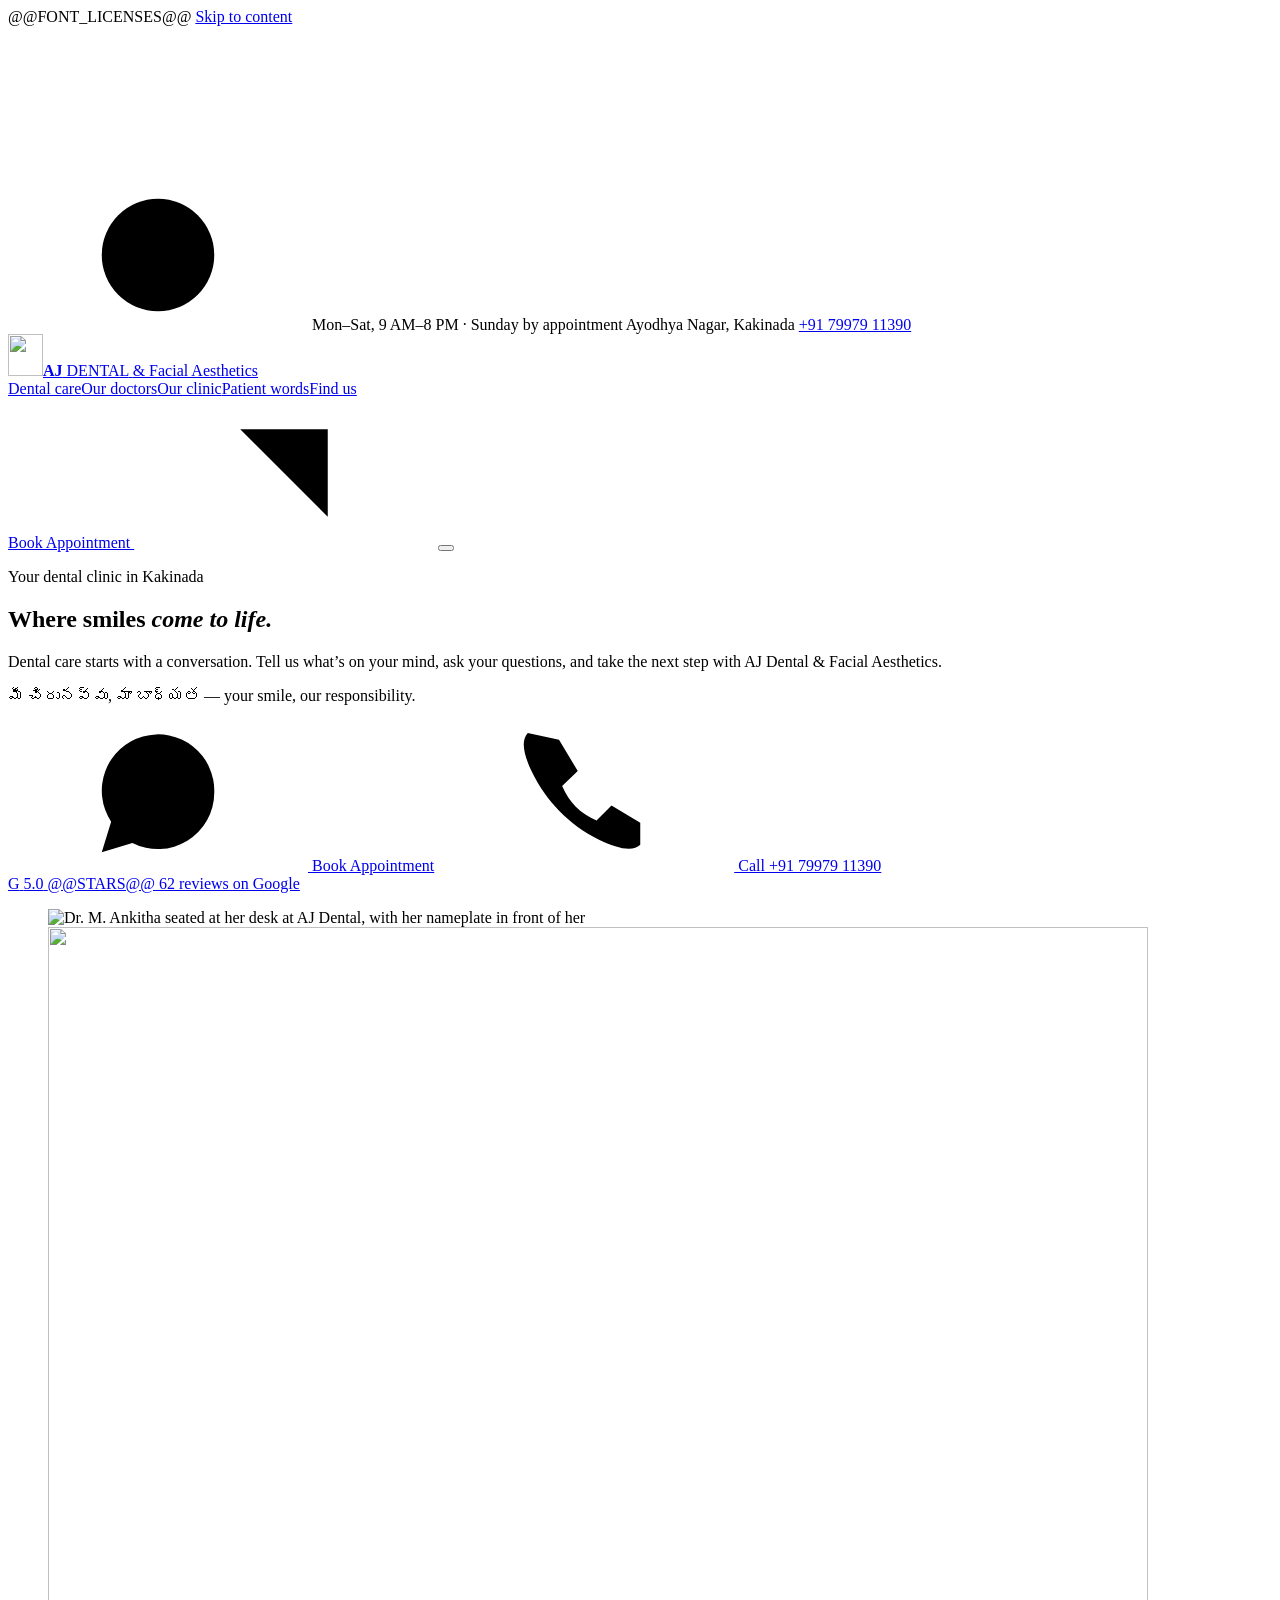
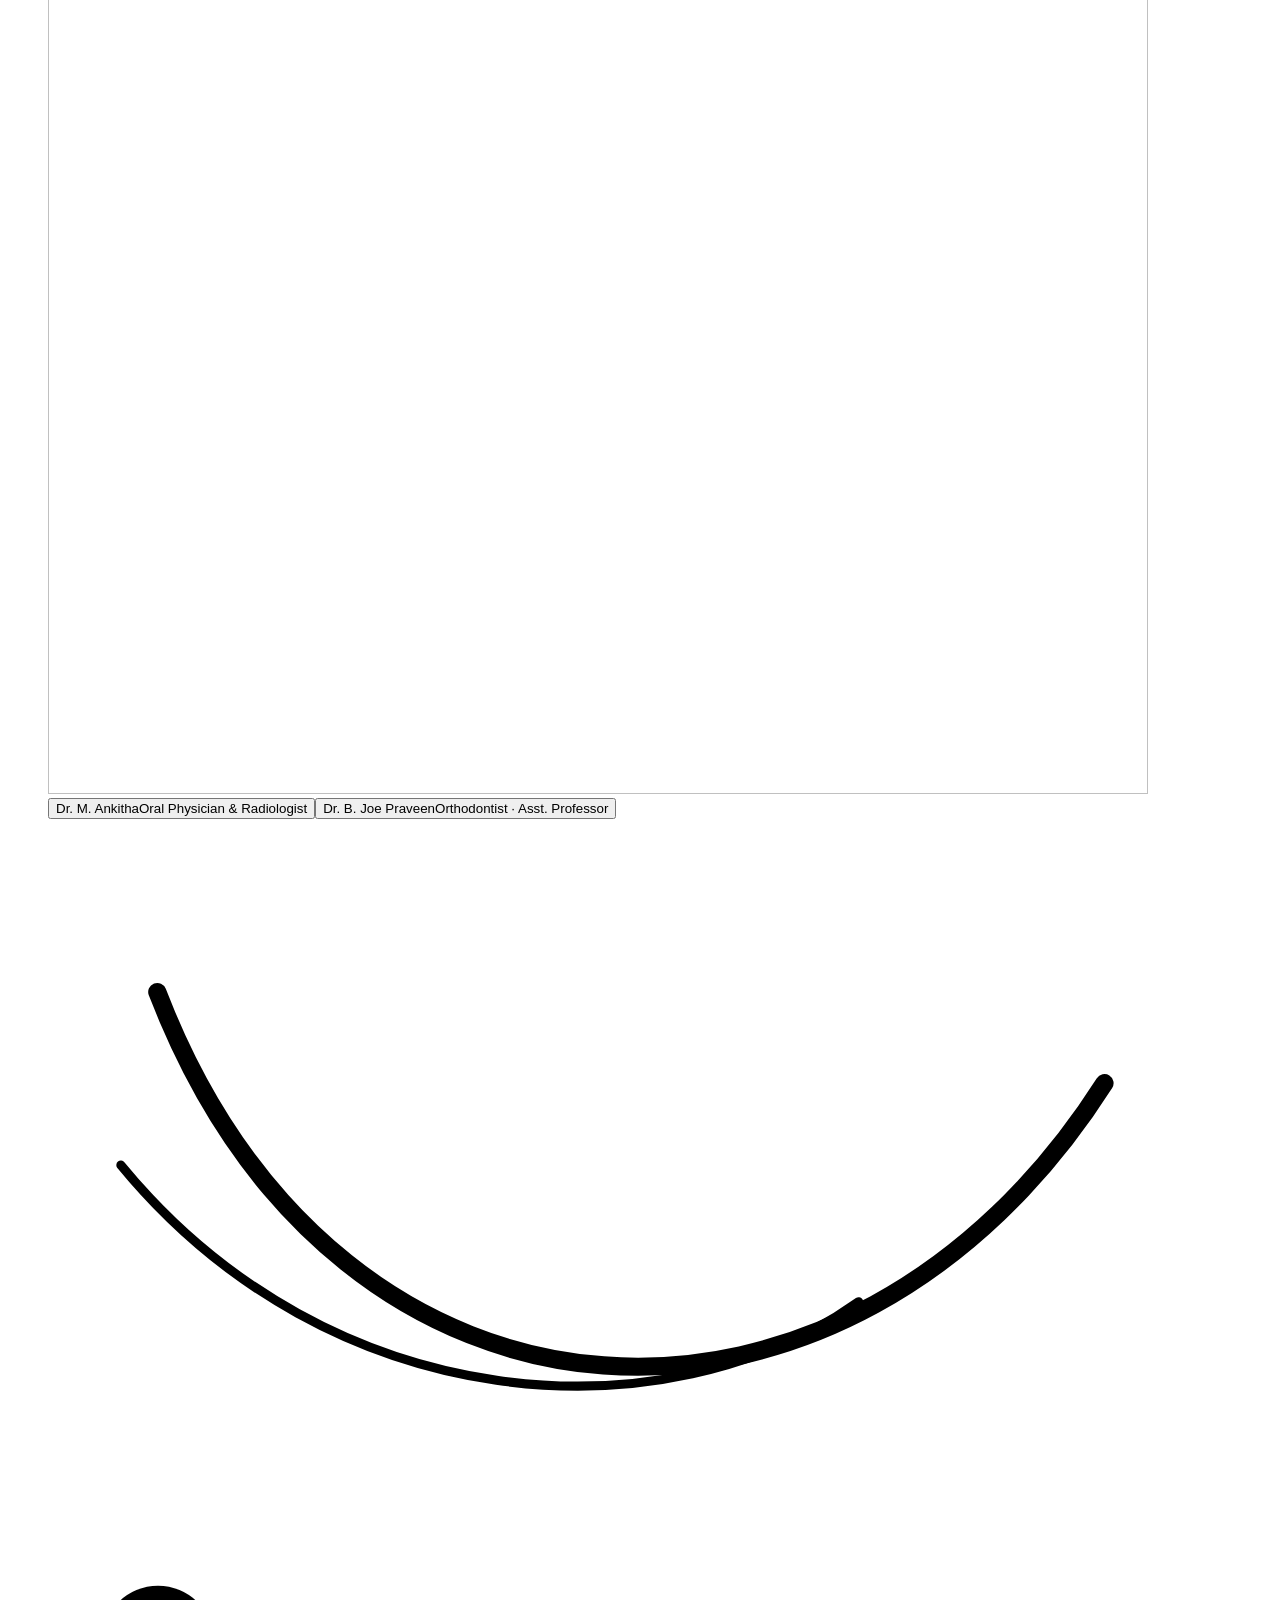
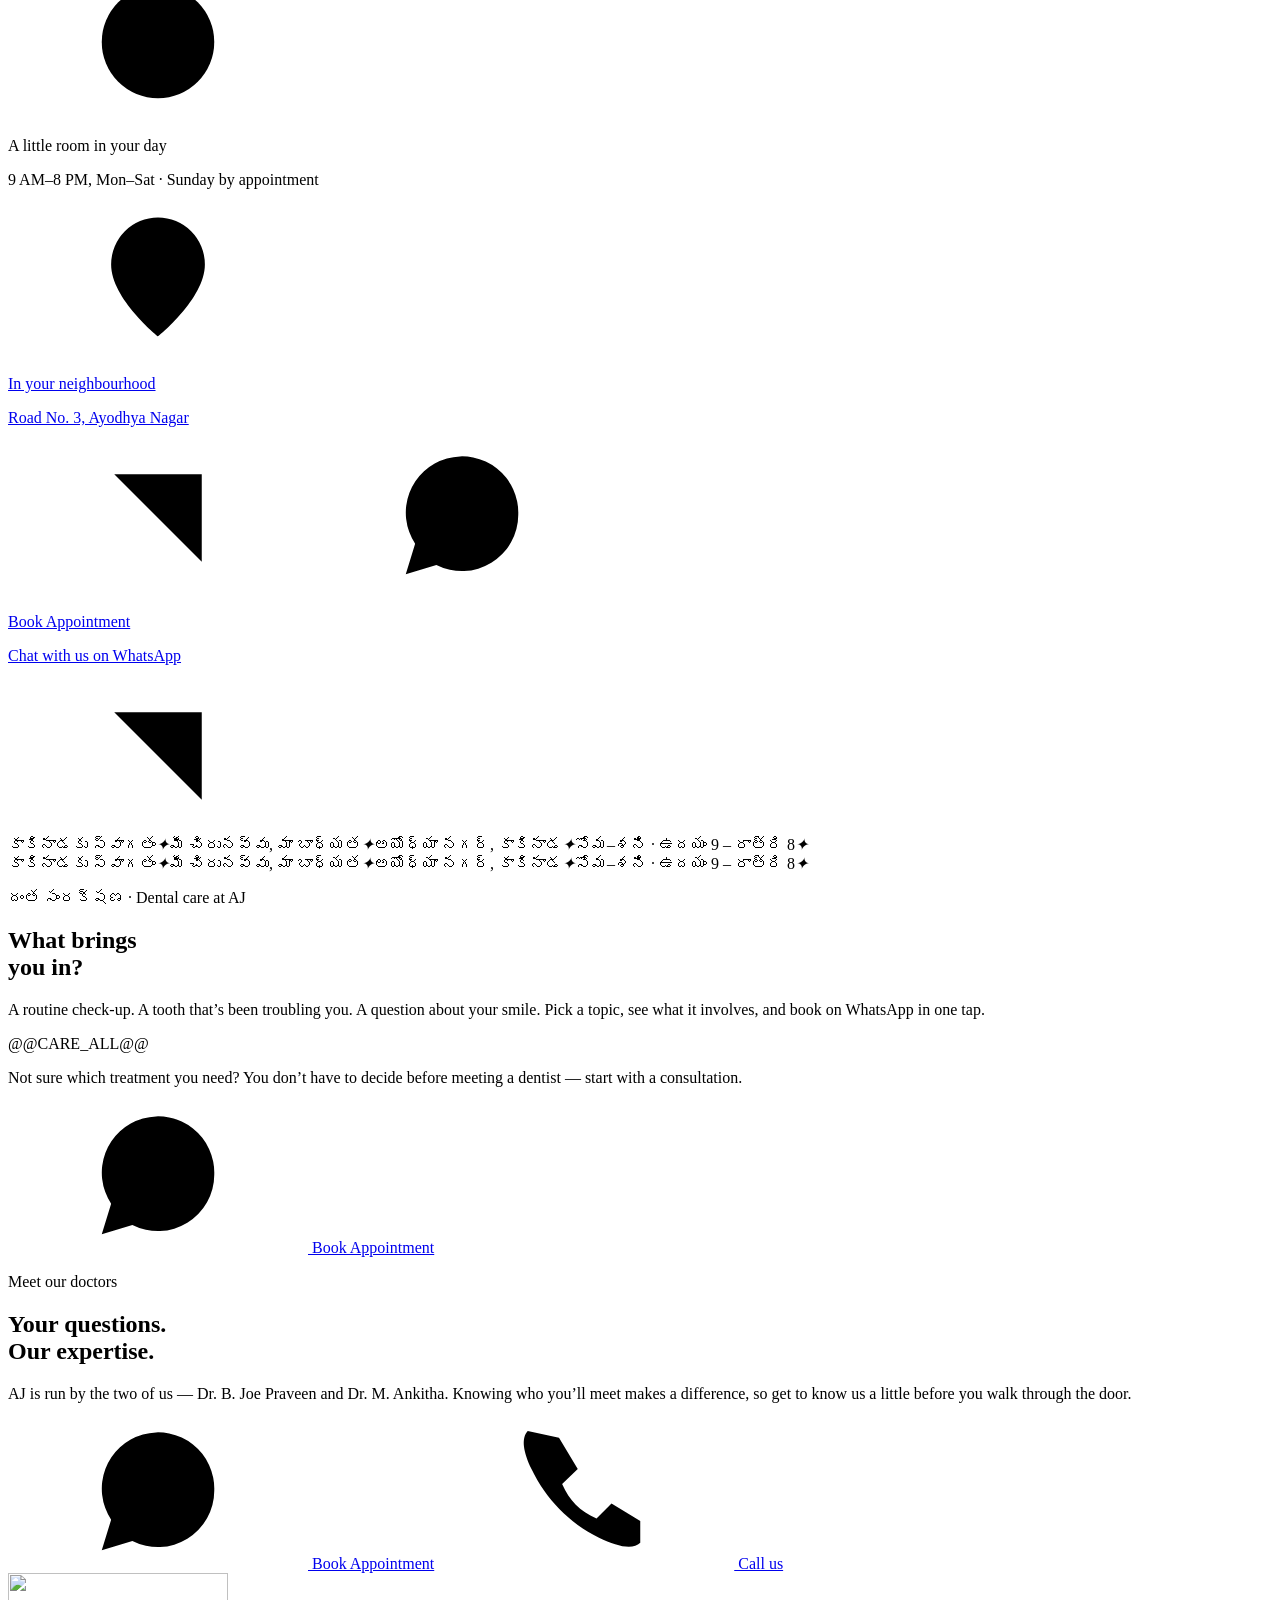
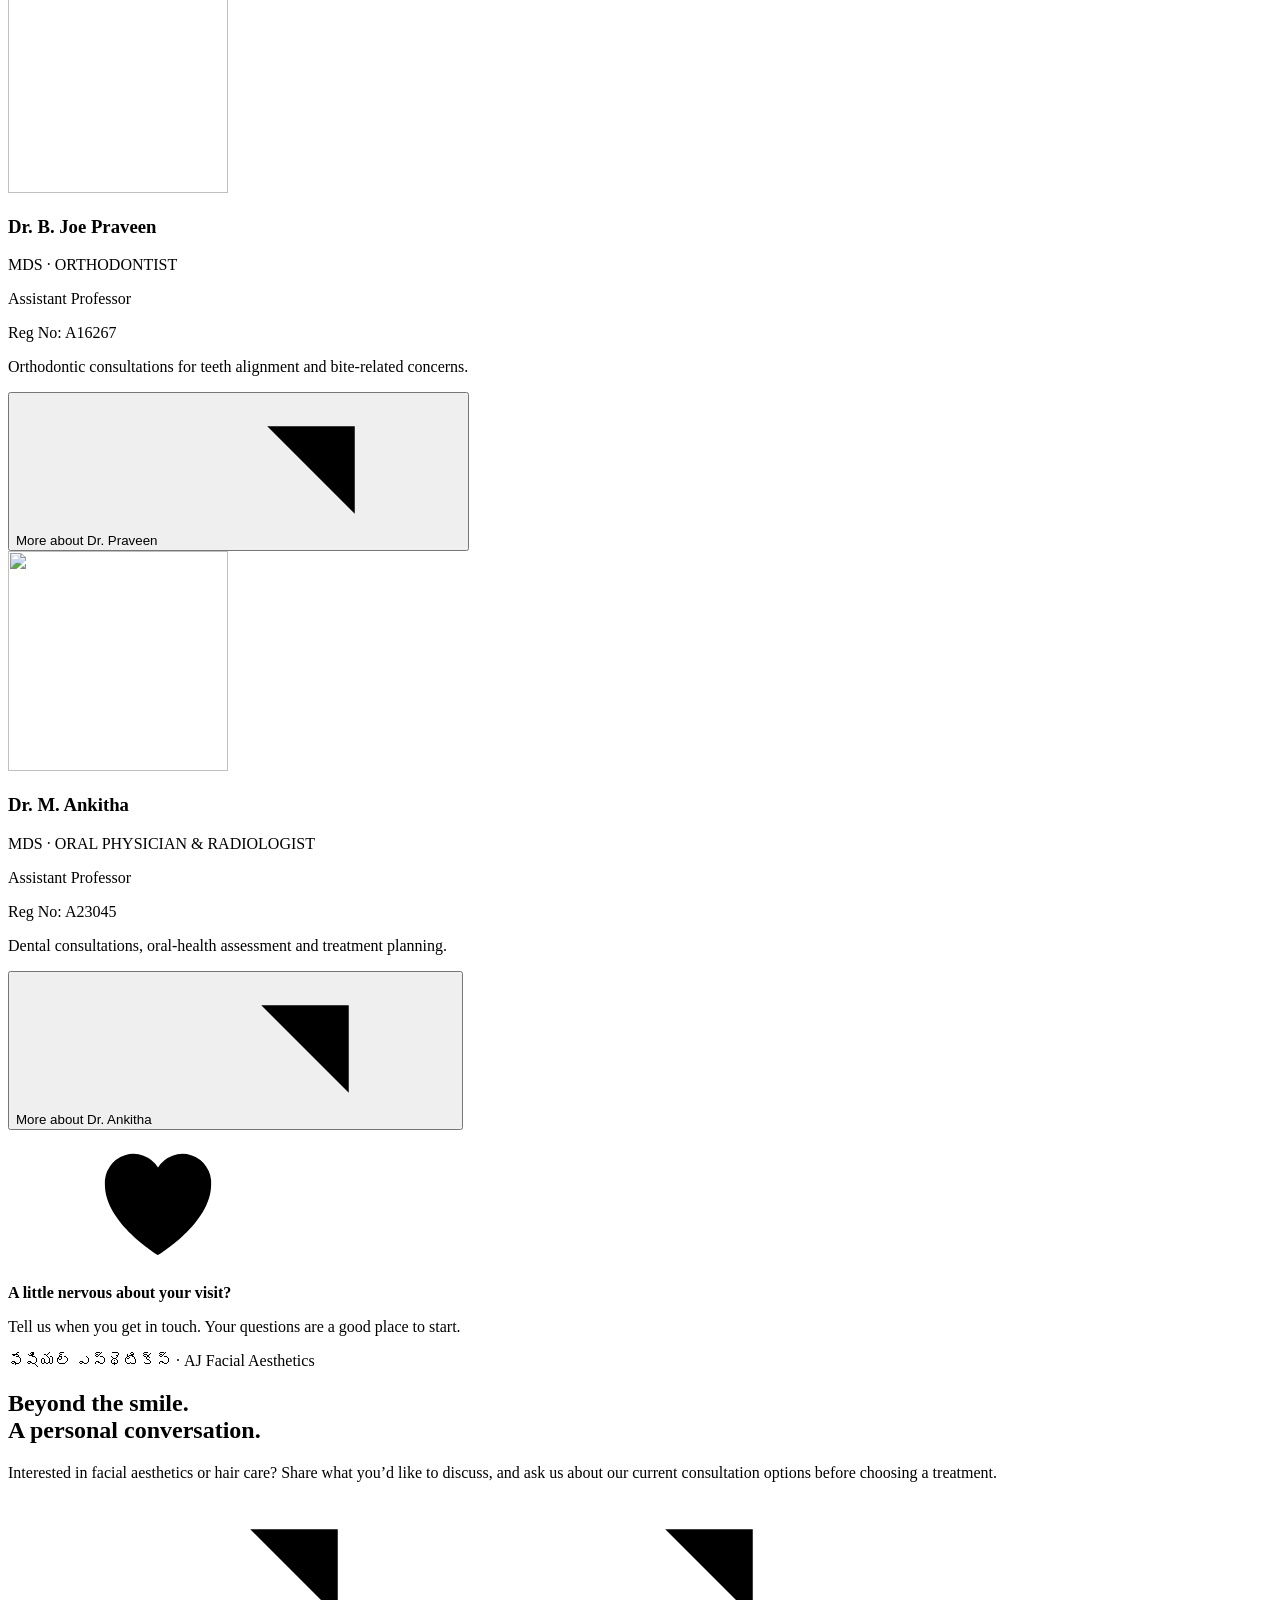
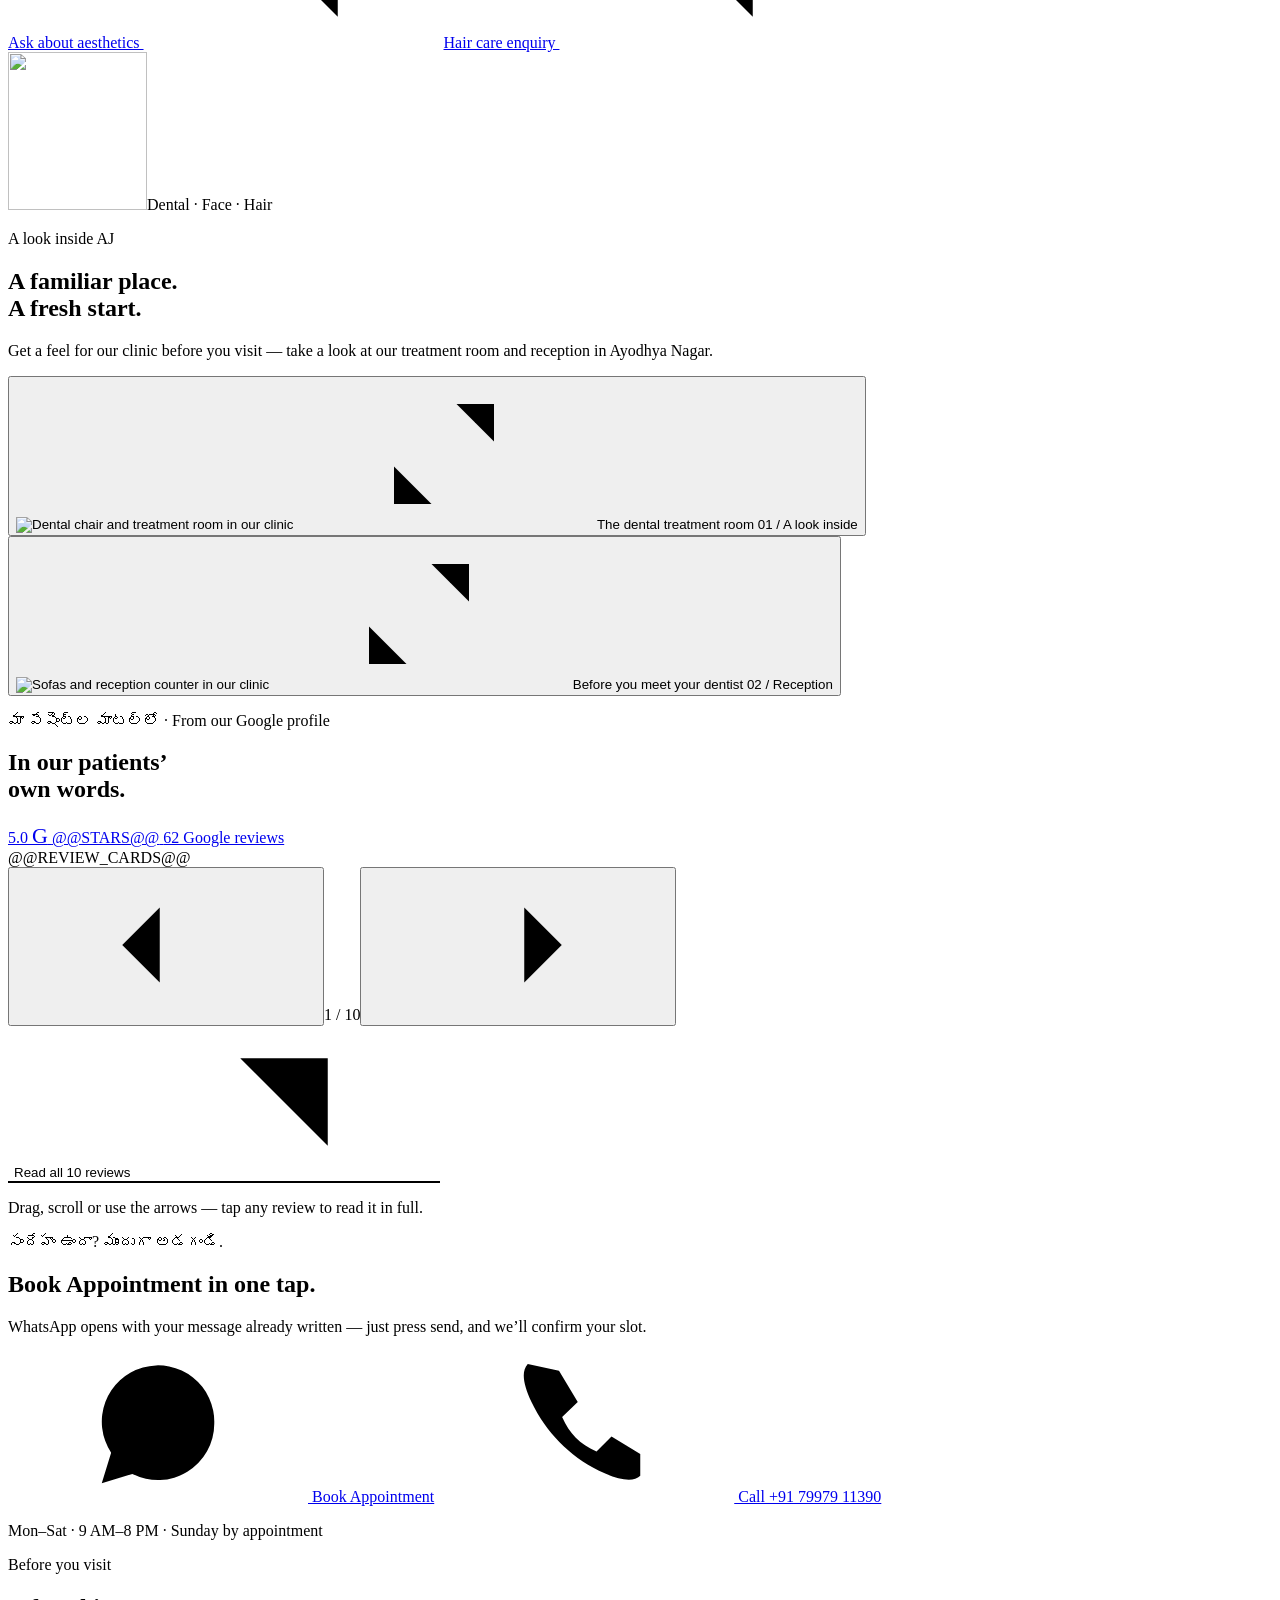
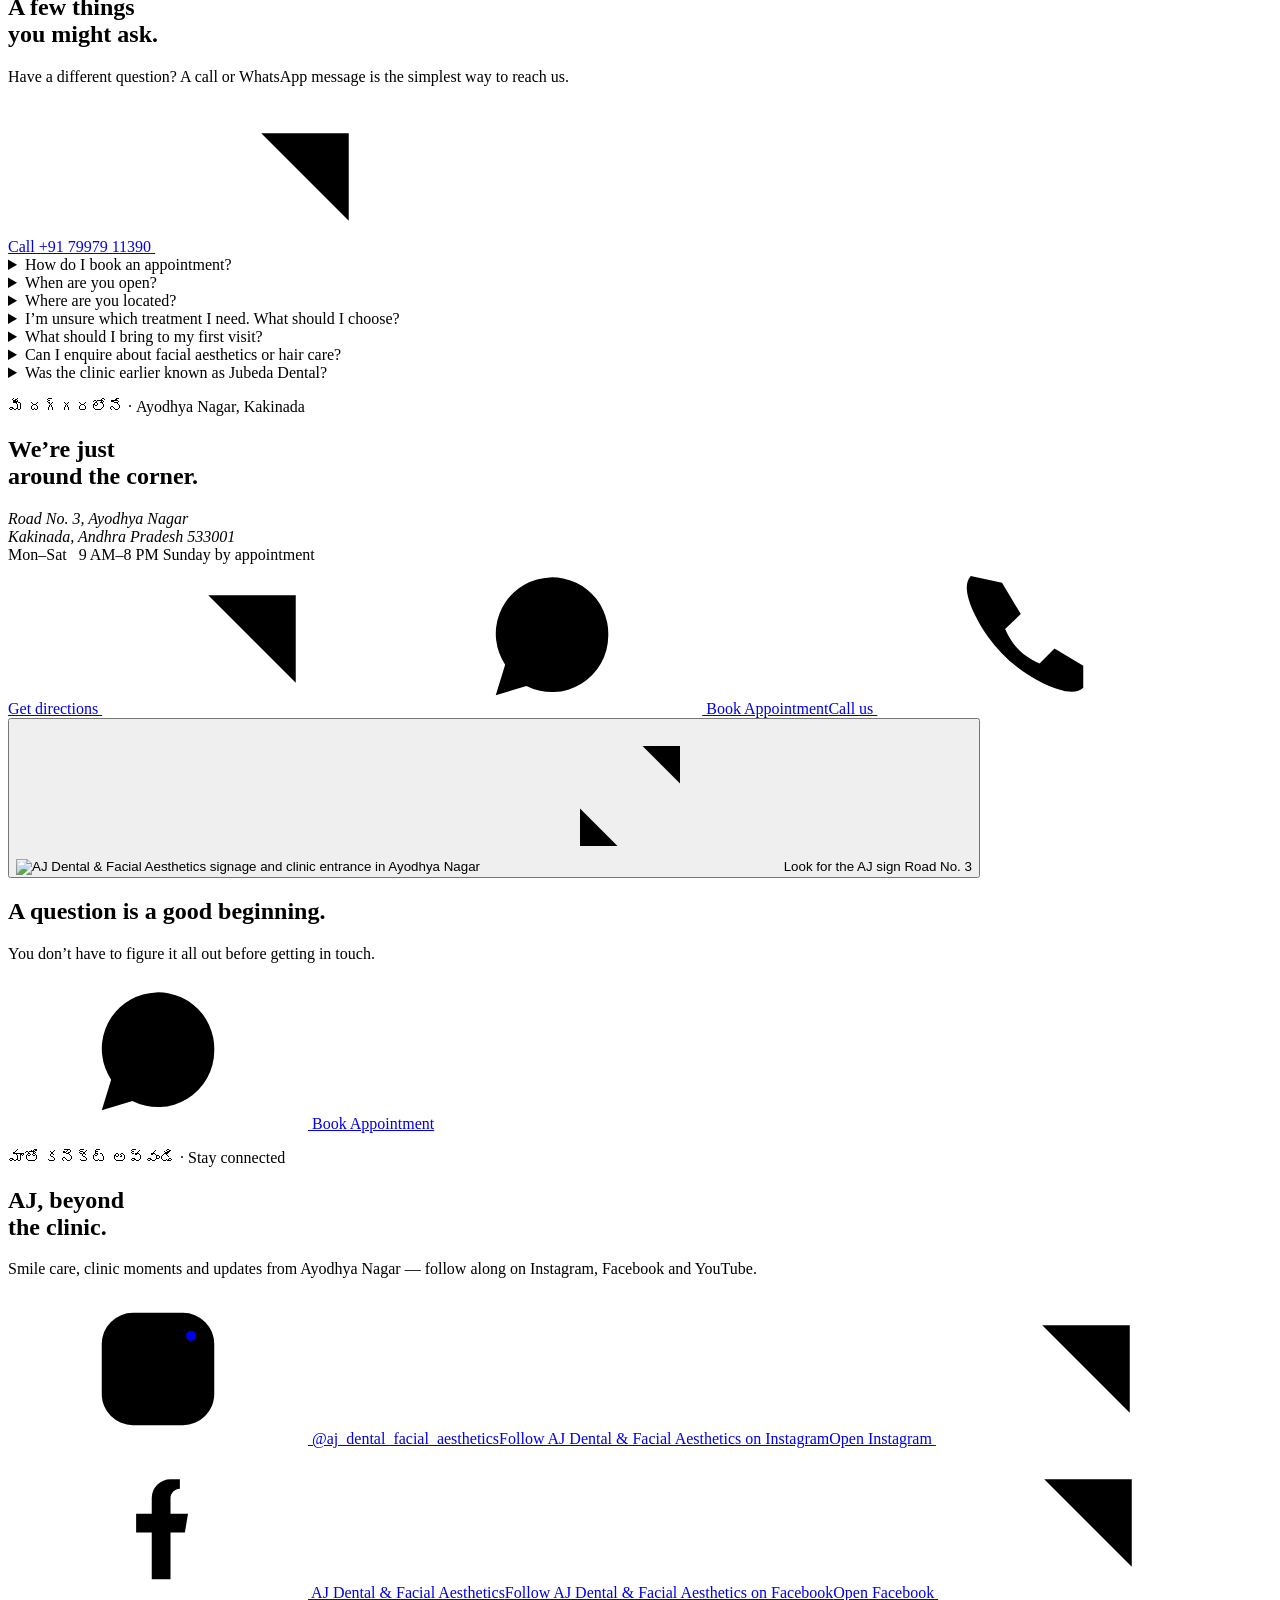
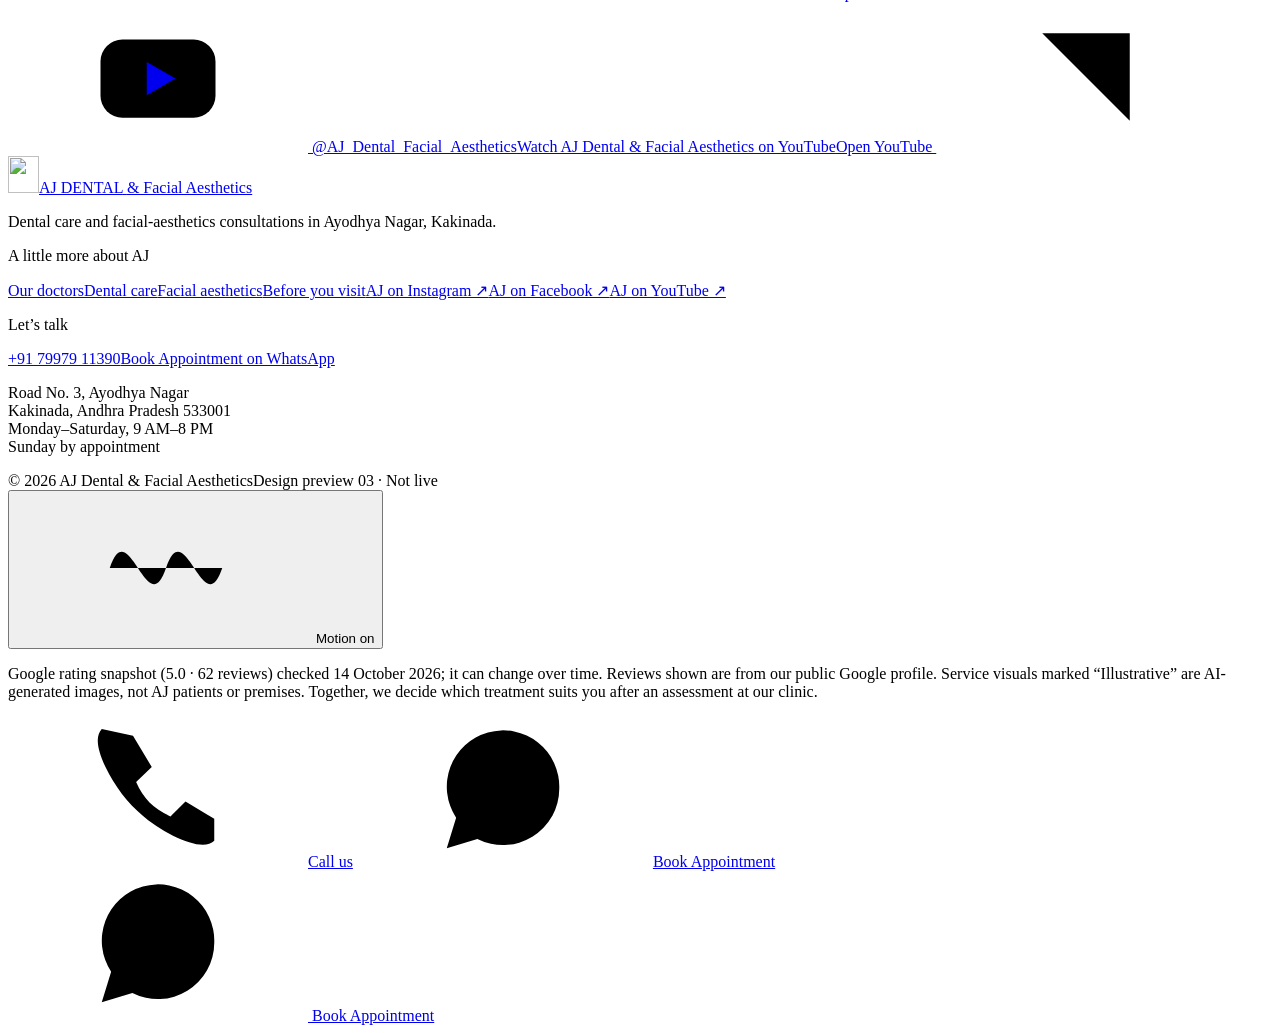
==== source/template.html @ 9acc1a79 "Remove first-visit journey section" ====
<!doctype html>
<html lang="en-IN" class="motion-off">
<head>
<meta charset="utf-8">
<meta name="viewport" content="width=device-width,initial-scale=1,viewport-fit=cover">
<meta name="theme-color" content="#102e3a">
<meta name="robots" content="noindex,nofollow">
<meta name="description" content="AJ Dental & Facial Aesthetics in Ayodhya Nagar, Kakinada. Meet our doctors, explore our dental care, read patient reviews and Book Appointment directly on WhatsApp or call +91 79979 11390. Monday–Saturday, 9 AM–8 PM.">
<meta http-equiv="Content-Security-Policy" content="default-src 'none'; img-src 'self' data: https://www.google-analytics.com https://www.googletagmanager.com; font-src data:; style-src 'unsafe-inline'; script-src 'unsafe-inline' https://www.googletagmanager.com; connect-src https://www.google-analytics.com https://region1.google-analytics.com https://www.googletagmanager.com; base-uri 'none'; form-action 'none'">
<title>AJ Dental & Facial Aesthetics | Kakinada</title>
<script>
(function(){
  var h = location.hostname;
  if(!/^.+\.[a-z]{2,}$/.test(h)) return; /* dev exclusion: tag runs on real domains only */
  window.dataLayer = window.dataLayer || [];
  // ⚠️ DO NOT CHANGE the gtag function below.
  // gtag.js only executes dataLayer entries that are native Arguments objects
  // (Object.prototype.toString.call(x)==='[object Arguments]'). Using rest
  // parameters (...args) or arrow functions creates Arrays, which are silently
  // discarded — no error, no warning, no network request. Google's canonical form:
  function gtag(){dataLayer.push(arguments);}
  window.gtag = gtag;
  gtag('js', new Date());
  gtag('config', 'G-LHL2H84Z37');
  var st = document.createElement('script');
  st.async = true;
  st.src = 'https://www.googletagmanager.com/gtag/js?id=G-LHL2H84Z37';
  document.head.appendChild(st);
})();
</script>
<meta property="og:type" content="website">
<meta property="og:site_name" content="AJ Dental & Facial Aesthetics">
<meta property="og:title" content="AJ Dental & Facial Aesthetics | Kakinada">
<meta property="og:description" content="AJ Dental & Facial Aesthetics in Ayodhya Nagar, Kakinada. Meet our doctors, explore our dental care, read patient reviews and Book Appointment directly on WhatsApp or call +91 79979 11390. Monday–Saturday, 9 AM–8 PM.">
<meta property="og:url" content="https://ajdental.vercel.app/">
<meta property="og:image" content="https://ajdental.vercel.app/og-image.jpg?v=2">
<meta name="twitter:card" content="summary_large_image">
<link rel="icon" href="@@FAVICON@@" type="image/png">
<style>@@FONTS@@
@@CSS@@</style>
<script type="application/ld+json">@@SCHEMA@@</script>
<!-- Internal design preview. Not indexed or deployed. No review-rich-result/self-serving aggregateRating markup. -->
@@FONT_LICENSES@@
</head>
<body>
<a class="skip-link" href="#main">Skip to content</a>
<div class="scroll-progress" aria-hidden="true"><span id="scrollProgress"></span></div>
<svg xmlns="http://www.w3.org/2000/svg" class="sr-only" aria-hidden="true" focusable="false"><defs>
<symbol id="i-arrow" viewBox="0 0 24 24"><path d="M5 19 19 5M5 5h14v14"/></symbol>
<symbol id="i-right" viewBox="0 0 24 24"><path d="M4 12h15m-6-6 6 6-6 6"/></symbol>
<symbol id="i-left" viewBox="0 0 24 24"><path d="M20 12H5m6-6-6 6 6 6"/></symbol>
<symbol id="i-phone" viewBox="0 0 24 24"><path d="m8 3 3 5-2.5 2.4c1.2 2.7 2.8 4.3 5.5 5.5l2.4-2.4 4.6 2.8v3.5c-1.2 1.2-3.7.6-6.6-.8-4.8-2.4-8.5-6.2-10.8-11-1.3-2.7-1.7-4.9-.6-6.1Z"/></symbol>
<symbol id="i-chat" viewBox="0 0 24 24"><path d="M21 11.5a9 9 0 0 1-13.1 8L3 21l1.5-4.9A9 9 0 1 1 21 11.5Z"/><path d="M8 8c.7 3.3 2.7 5.3 6 6l1.5-1.4 1.4 1.1c.6 1.8-1.5 2.1-3.5 1.5-2.8-.9-5.5-3.6-6.3-6.4-.5-1.8 0-3.6 1.5-3l1.2 1.2Z"/></symbol>
<symbol id="i-pin" viewBox="0 0 24 24"><path d="M19.5 9.5C19.5 15 12 21 12 21S4.5 15 4.5 9.5a7.5 7.5 0 0 1 15 0Z"/><circle cx="12" cy="9.5" r="2.5"/></symbol>
<symbol id="i-clock" viewBox="0 0 24 24"><circle cx="12" cy="12" r="9"/><path d="M12 6.5V12l3.5 2"/></symbol>
<symbol id="i-close" viewBox="0 0 24 24"><path d="m6 6 12 12M18 6 6 18"/></symbol>
<symbol id="i-heart" viewBox="0 0 24 24"><path d="M12 20s-8.5-5.1-8.5-11.3A4.6 4.6 0 0 1 12 6a4.6 4.6 0 0 1 8.5 2.7C20.5 14.9 12 20 12 20Z"/></symbol>
<symbol id="i-expand" viewBox="0 0 24 24"><path d="M14 4h6v6M20 4l-6 6M10 20H4v-6m0 6 6-6"/></symbol>
<symbol id="i-star" viewBox="0 0 24 24"><path d="m12 2.6 2.9 5.9 6.5 1-4.7 4.6 1.1 6.4-5.8-3-5.8 3 1.1-6.4-4.7-4.6 6.5-1Z"/></symbol>
<symbol id="i-fb" viewBox="0 0 24 24"><path d="M15.5 5H14a3 3 0 0 0-3 3v2.5H8.5v3H11V21h3v-7.5h2.3l.5-3H14V8c0-.8.7-1.5 1.5-1.5Z"/></symbol>
<symbol id="i-yt" viewBox="0 0 24 24"><rect x="2.8" y="6" width="18.4" height="12.5" rx="3.5"/><path d="M10.2 9.6v5.3l4.6-2.65z" fill="currentColor" stroke="none"/></symbol>
<symbol id="i-insta" viewBox="0 0 24 24"><rect x="3" y="3" width="18" height="18" rx="5"/><circle cx="12" cy="12" r="4"/><circle cx="17.3" cy="6.7" r=".8" fill="currentColor" stroke="none"/></symbol>
<symbol id="i-wave" viewBox="0 0 24 24"><path d="M3 12c3-9 6 9 9 0s6 9 9 0"/></symbol>
</defs></svg>
<div class="utility" role="region" aria-label="Clinic hours and location"><div class="container"><span><svg class="icon" aria-hidden="true"><use href="#i-clock"/></svg> Mon–Sat, 9 AM–8 PM <span aria-hidden="true">·</span> Sunday by appointment</span> <span class="utility-visit">Ayodhya Nagar, Kakinada</span> <span><a href="tel:+917997911390" aria-label="Call +91 79979 11390">+91 79979 11390</a></span></div></div>
<header class="site-header">
 <div class="container nav-wrap">
  <a class="brand" href="#home"><span class="brand-chip"><img class="brand-mark" src="@@MARK@@" width="35" height="42" alt=""></span><span><span class="brand-name"><strong>AJ</strong> DENTAL</span> <span class="brand-sub">&amp; Facial Aesthetics</span></span></a>
  <nav class="desktop-nav" aria-label="Main navigation"><a href="#care">Dental care</a><a href="#doctors">Our doctors</a><a href="#clinic">Our clinic</a><a href="#reviews">Patient words</a><a href="#visit">Find us</a></nav>
  <a class="btn btn-primary nav-action" href="@@WA_GENERAL@@" target="_blank" rel="noopener noreferrer">Book Appointment <svg class="icon" aria-hidden="true"><use href="#i-arrow"/></svg></a>
  <button class="menu-toggle" id="menuToggle" aria-expanded="false" aria-controls="mobileNav" aria-label="Open navigation"><span></span> <span></span></button>
 </div>
 <nav id="mobileNav" class="mobile-nav" aria-label="Mobile navigation" hidden><a href="#care">Dental care</a><a href="#doctors">Our doctors</a><a href="#aesthetics">Facial aesthetics</a><a href="#clinic">Our clinic</a><a href="#reviews">Patient words</a><a href="#visit">Find us</a><a class="btn btn-primary" href="@@WA_GENERAL@@" target="_blank" rel="noopener noreferrer">Book Appointment <svg class="icon" aria-hidden="true"><use href="#i-chat"/></svg></a></nav>
</header>
<main id="main">
<section class="hero" id="home" aria-labelledby="heroTitle"><div class="container hero-layout">
 <div class="hero-copy">
  <p class="eyebrow">Your dental clinic in Kakinada</p>
  <h1 id="heroTitle"><span>Where smiles</span> <em>come to life.</em></h1>
  <p class="hero-description">Dental care starts with a conversation. Tell us what’s on your mind, ask your questions, and take the next step with AJ Dental &amp; Facial Aesthetics.</p>
  <p class="hero-te"><span class="te" lang="te">మీ చిరునవ్వు, మా బాధ్యత</span> <span class="hero-te-sub">— your smile, our responsibility.</span></p>
  <div class="hero-actions"><a class="btn btn-primary" href="@@WA_GENERAL@@" target="_blank" rel="noopener noreferrer"><svg class="icon" aria-hidden="true"><use href="#i-chat"/></svg> Book Appointment</a><a class="text-link hero-call" href="tel:+917997911390"><svg class="icon" aria-hidden="true"><use href="#i-phone"/></svg> Call +91 79979 11390</a></div>
  <a class="hero-rating" href="@@MAP@@" target="_blank" rel="noopener noreferrer"><span class="google-g" aria-hidden="true">G</span> <span class="rating-number">5.0</span> <span class="rating-detail"><span class="stars" aria-hidden="true">@@STARS@@</span> <span class="rating-caption">62 reviews on Google</span></span></a>
 </div>
 <figure class="hero-visual">
  <div class="hero-frame hero-stage" id="heroStage"><img class="hero-photo hero-photo-ankitha is-active" id="heroPhoto" data-hero-photo="ankitha" src="@@DOCTOR@@" width="1100" height="1467" fetchpriority="high" alt="Dr. M. Ankitha seated at her desk at AJ Dental, with her nameplate in front of her"><img class="hero-photo hero-photo-joe" data-hero-photo="joe" src="@@DOCTOR_JOE@@" width="1100" height="1467" alt="" aria-hidden="true"></div>
  <div class="hero-toggle" role="group" aria-label="Meet our doctors"><button type="button" class="hero-doc-btn is-active" data-hero-doc="ankitha" aria-pressed="true"><span class="hero-doc-name">Dr. M. Ankitha</span><span class="hero-doc-role">Oral Physician &amp; Radiologist</span></button><button type="button" class="hero-doc-btn" data-hero-doc="joe" aria-pressed="false"><span class="hero-doc-name">Dr. B. Joe Praveen</span><span class="hero-doc-role">Orthodontist · Asst. Professor</span></button></div>
  <svg class="hero-smile" viewBox="0 0 130 80" fill="none" aria-hidden="true"><path d="M12 19c20 52 76 54 104 10" stroke="currentColor" stroke-width="2" stroke-linecap="round"/><path d="M8 38c23 28 60 30 81 15" stroke="currentColor" stroke-width="1" stroke-linecap="round"/></svg>
 </figure>
</div></section>
<section class="info-strip" aria-label="Clinic at a glance"><div class="container">
 <div class="info-item"><svg class="icon" aria-hidden="true"><use href="#i-clock"/></svg><div><p class="info-title">A little room in your day</p><p class="info-text">9 AM–8 PM, Mon–Sat · Sunday by appointment</p></div></div>
 <a class="info-item" href="#visit"><svg class="icon" aria-hidden="true"><use href="#i-pin"/></svg><div><p class="info-title">In your neighbourhood</p><p class="info-text">Road No. 3, Ayodhya Nagar</p></div><svg class="icon arrow-small" aria-hidden="true"><use href="#i-arrow"/></svg></a>
 <a class="info-item" href="@@WA_GENERAL@@" target="_blank" rel="noopener noreferrer"><svg class="icon" aria-hidden="true"><use href="#i-chat"/></svg><div><p class="info-title">Book Appointment</p><p class="info-text">Chat with us on WhatsApp</p></div><svg class="icon arrow-small" aria-hidden="true"><use href="#i-arrow"/></svg></a>
</div></section>
<div class="te-ribbon" aria-hidden="true"><div class="te-ribbon-track"><div class="te-group"><span class="te" lang="te">కాకినాడకు స్వాగతం</span><i>✦</i><span class="te" lang="te">మీ చిరునవ్వు, మా బాధ్యత</span><i>✦</i><span class="te" lang="te">అయోధ్యా నగర్, కాకినాడ</span><i>✦</i><span class="te" lang="te">సోమ–శని · ఉదయం 9 – రాత్రి 8</span><i>✦</i></div><div class="te-group"><span class="te" lang="te">కాకినాడకు స్వాగతం</span><i>✦</i><span class="te" lang="te">మీ చిరునవ్వు, మా బాధ్యత</span><i>✦</i><span class="te" lang="te">అయోధ్యా నగర్, కాకినాడ</span><i>✦</i><span class="te" lang="te">సోమ–శని · ఉదయం 9 – రాత్రి 8</span><i>✦</i></div></div></div>
<section class="section care-section" id="care" aria-labelledby="careTitle"><div class="container">
 <div class="section-head reveal"><div><p class="eyebrow"><span class="te" lang="te">దంత సంరక్షణ</span> · Dental care at AJ</p><h2 id="careTitle">What brings<br>you in?</h2></div><p>A routine check-up. A tooth that’s been troubling you. A question about your smile. Pick a topic, see what it involves, and book on WhatsApp in one tap.</p></div>
 <div class="care-grid care-grid-all">@@CARE_ALL@@</div>
 <div class="care-bottom"><p>Not sure which treatment you need? You don’t have to decide before meeting a dentist — start with a consultation.</p><a class="btn btn-primary" href="@@WA_GENERAL@@" target="_blank" rel="noopener noreferrer"><svg class="icon" aria-hidden="true"><use href="#i-chat"/></svg> Book Appointment</a></div>
 </div></section>
<section class="section doctor-section" id="doctors" aria-labelledby="doctorTitle"><div class="container doctor-layout">
 <div class="doctor-intro reveal"><p class="eyebrow">Meet our doctors</p><h2 id="doctorTitle">Your questions.<br>Our expertise.</h2><p>AJ is run by the two of us — Dr. B. Joe Praveen and Dr. M. Ankitha. Knowing who you’ll meet makes a difference, so get to know us a little before you walk through the door.</p><div class="doctor-cta"><a class="btn btn-primary" href="@@WA_GENERAL@@" target="_blank" rel="noopener noreferrer"><svg class="icon" aria-hidden="true"><use href="#i-chat"/></svg> Book Appointment</a><a class="text-link" href="tel:+917997911390"><svg class="icon" aria-hidden="true"><use href="#i-phone"/></svg> Call us</a></div></div>
 <div class="reveal"><div class="doctor-list">
  <article class="doctor-row"><img class="doctor-thumb" src="@@DOCTOR_JOE@@" data-doctor-img="joe" width="220" height="220" loading="lazy" alt=""><div><h3>Dr. B. Joe Praveen</h3><p class="doctor-role">MDS · ORTHODONTIST</p><p class="doctor-subrole">Assistant Professor</p><p class="doctor-reg">Reg No: A16267</p><p class="doctor-bio">Orthodontic consultations for teeth alignment and bite-related concerns.</p><button class="doctor-more" data-doctor="joe" aria-label="Read more about Dr. B. Joe Praveen">More about Dr. Praveen <svg class="icon" aria-hidden="true"><use href="#i-arrow"/></svg></button></div></article>
  <article class="doctor-row"><img class="doctor-thumb" src="@@DOCTOR@@" data-doctor-img="ankitha" width="220" height="220" loading="lazy" alt=""><div><h3>Dr. M. Ankitha</h3><p class="doctor-role">MDS · ORAL PHYSICIAN &amp; RADIOLOGIST</p><p class="doctor-subrole">Assistant Professor</p><p class="doctor-reg">Reg No: A23045</p><p class="doctor-bio">Dental consultations, oral-health assessment and treatment planning.</p><button class="doctor-more" data-doctor="ankitha" aria-label="Read more about Dr. M. Ankitha">More about Dr. Ankitha <svg class="icon" aria-hidden="true"><use href="#i-arrow"/></svg></button></div></article>
 </div><div class="reassurance"><svg class="icon" aria-hidden="true"><use href="#i-heart"/></svg><div><strong>A little nervous about your visit?</strong><p>Tell us when you get in touch. Your questions are a good place to start.</p></div></div></div>
</div></section>
<section class="aesthetic-section" id="aesthetics" aria-labelledby="aestheticTitle"><div class="container aesthetic-layout">
 <div class="reveal"><p class="eyebrow"><span class="te" lang="te">ఫేషియల్ ఎస్థెటిక్స్</span> · AJ Facial Aesthetics</p><h2 id="aestheticTitle">Beyond the smile.<br>A personal conversation.</h2><p>Interested in facial aesthetics or hair care? Share what you’d like to discuss, and ask us about our current consultation options before choosing a treatment.</p><div class="aesthetic-actions"><a class="btn btn-cream" href="@@WA_AESTHETICS@@" target="_blank" rel="noopener noreferrer">Ask about aesthetics <svg class="icon" aria-hidden="true"><use href="#i-arrow"/></svg></a><a class="text-link" href="@@WA_HAIR@@" target="_blank" rel="noopener noreferrer">Hair care enquiry <svg class="icon" aria-hidden="true"><use href="#i-arrow"/></svg></a></div></div>
 <div class="aesthetic-art reveal" aria-hidden="true"><div class="aesthetic-line"></div><img src="@@MARK@@" alt="" width="139" height="158"><span class="aesthetic-label">Dental · Face · Hair</span></div>
</div></section>
<section class="section clinic-section" id="clinic" aria-labelledby="clinicTitle"><div class="container">
 <div class="clinic-top reveal"><div><p class="eyebrow">A look inside AJ</p><h2 id="clinicTitle">A familiar place.<br>A fresh start.</h2></div><p>Get a feel for our clinic before you visit — take a look at our treatment room and reception in Ayodhya Nagar.</p></div>
 <div class="clinic-gallery">
  <button class="gallery-button reveal" data-photo="0"><span class="gallery-image-wrap"><img src="@@OPERATORY@@" width="1000" height="750" loading="lazy" alt="Dental chair and treatment room in our clinic"><span class="gallery-expand"><svg class="icon" aria-hidden="true"><use href="#i-expand"/></svg></span></span> <span class="gallery-caption"><span>The dental treatment room</span> <span>01 / A look inside</span></span></button>
  <button class="gallery-button reveal" data-photo="1"><span class="gallery-image-wrap"><img src="@@RECEPTION@@" width="1000" height="750" loading="lazy" alt="Sofas and reception counter in our clinic"><span class="gallery-expand"><svg class="icon" aria-hidden="true"><use href="#i-expand"/></svg></span></span> <span class="gallery-caption"><span>Before you meet your dentist</span> <span>02 / Reception</span></span></button>
 </div>
</div></section>
<section class="section review-section" id="reviews" aria-labelledby="reviewTitle"><div class="container">
 <div class="review-top reveal"><div><p class="eyebrow"><span class="te" lang="te">మా పేషెంట్ల మాటల్లో</span> · From our Google profile</p><h2 id="reviewTitle">In our patients’<br>own words.</h2></div><a class="review-score" href="@@MAP@@" target="_blank" rel="noopener noreferrer"><span class="review-score-number">5.0</span> <span><span class="google-g" aria-hidden="true" style="font-size:22px">G</span> <span class="stars" aria-hidden="true">@@STARS@@</span> <span class="small muted">62 Google reviews</span></span></a></div>
 <div class="review-viewport" id="reviewViewport" aria-roledescription="carousel" aria-label="Google reviews of AJ Dental. Scroll sideways or use the arrow buttons."><div class="review-track" id="reviewTrack">@@REVIEW_CARDS@@</div></div>
 <div class="review-progress" aria-hidden="true"><span id="reviewProgress"></span></div>
 <div class="review-controls"><div class="review-controls-left"><button class="circle-btn" id="reviewPrev" aria-label="Previous review"><svg class="icon" aria-hidden="true"><use href="#i-left"/></svg></button><span class="review-count" id="reviewCount" aria-live="polite">1 / 10</span><button class="circle-btn" id="reviewNext" aria-label="Next review"><svg class="icon" aria-hidden="true"><use href="#i-right"/></svg></button></div><button class="text-link" id="allReviewsBtn" style="background:none;border-top:0;border-left:0;border-right:0">Read all 10 reviews <svg class="icon" aria-hidden="true"><use href="#i-arrow"/></svg></button></div>
 <p class="review-hint">Drag, scroll or use the arrows — tap any review to read it in full.</p>
</div></section>
<section class="wa-band" aria-labelledby="waBandTitle"><div class="container wa-band-layout">
 <div class="reveal"><p class="wa-te"><span class="te" lang="te">సందేహం ఉందా? ముందుగా అడగండి.</span></p><h2 id="waBandTitle">Book Appointment in one tap.</h2><p>WhatsApp opens with your message already written — just press send, and we’ll confirm your slot.</p></div>
 <div class="wa-band-actions reveal"><a class="btn btn-wa" href="@@WA_GENERAL@@" target="_blank" rel="noopener noreferrer"><svg class="icon" aria-hidden="true"><use href="#i-chat"/></svg> Book Appointment</a><a class="btn btn-wa-outline" href="tel:+917997911390"><svg class="icon" aria-hidden="true"><use href="#i-phone"/></svg> Call +91 79979 11390</a><p class="wa-band-hours">Mon–Sat · 9 AM–8 PM · Sunday by appointment</p></div>
</div></section>
<section class="section faq-section" id="questions" aria-labelledby="faqTitle"><div class="container faq-layout">
 <div class="faq-intro reveal"><p class="eyebrow">Before you visit</p><h2 id="faqTitle">A few things<br>you might ask.</h2><p>Have a different question? A call or WhatsApp message is the simplest way to reach us.</p><a class="text-link" href="tel:+917997911390">Call +91 79979 11390 <svg class="icon" aria-hidden="true"><use href="#i-arrow"/></svg></a></div>
 <div class="faq-list reveal">
  <details class="faq-item"><summary>How do I book an appointment?</summary><div class="faq-answer">Tap any Book Appointment button — WhatsApp opens with a message ready to send, and we’ll confirm your slot. You can also call <a href="tel:+917997911390">+91 79979 11390</a>.</div></details>
  <details class="faq-item"><summary>When are you open?</summary><div class="faq-answer">We’re open Monday to Saturday, 9 AM to 8 PM. On Sundays we see patients by appointment, so message or call us to plan a Sunday visit. Do also check with us about holidays or a particular doctor’s availability.</div></details>
  <details class="faq-item"><summary>Where are you located?</summary><div class="faq-answer">Road No. 3, Ayodhya Nagar, Kakinada, Andhra Pradesh 533001. The “Get directions” button links to the current AJ Dental &amp; Facial Aesthetics Google profile.</div></details>
  <details class="faq-item"><summary>I’m unsure which treatment I need. What should I choose?</summary><div class="faq-answer">Book a general dental consultation. You can discuss what’s been bothering you at your visit; you don’t need to decide on a procedure before speaking with us.</div></details>
  <details class="faq-item"><summary>What should I bring to my first visit?</summary><div class="faq-answer">Bring any relevant previous dental records, X-rays and a list of current medicines, if you have them. If you are unsure what is needed, just ask us when you book. Please do not send medical records through this website.</div></details>
  <details class="faq-item"><summary>Can I enquire about facial aesthetics or hair care?</summary><div class="faq-answer">Yes — use the aesthetics or hair-care WhatsApp buttons above, or mention it when you call. Ask which consultations are currently available and which practitioner would be appropriate for your concern.</div></details>
  <details class="faq-item"><summary>Was the clinic earlier known as Jubeda Dental?</summary><div class="faq-answer">Yes — we were earlier known as Jubeda Dental, and we’re now AJ Dental &amp; Facial Aesthetics. Please use our current address and phone number on this website when planning your visit.</div></details>
 </div>
</div></section>
<section class="visit-section" id="visit" aria-labelledby="visitTitle"><div class="container visit-layout">
 <div class="visit-copy reveal"><p class="eyebrow"><span class="te" lang="te">మీ దగ్గరలోనే</span> · Ayodhya Nagar, Kakinada</p><h2 id="visitTitle">We’re just<br>around the corner.</h2><address class="visit-address">Road No. 3, Ayodhya Nagar<br>Kakinada, Andhra Pradesh 533001</address><div class="visit-hours"><span>Mon–Sat &nbsp; 9 AM–8 PM</span> <span>Sunday by appointment</span></div><div class="visit-actions"><a class="btn btn-primary" href="@@DIRECTIONS@@" target="_blank" rel="noopener noreferrer">Get directions <svg class="icon" aria-hidden="true"><use href="#i-arrow"/></svg></a><a class="btn btn-outline" href="@@WA_GENERAL@@" target="_blank" rel="noopener noreferrer"><svg class="icon" aria-hidden="true"><use href="#i-chat"/></svg> Book Appointment</a><a class="text-link" href="tel:+917997911390">Call us <svg class="icon" aria-hidden="true"><use href="#i-phone"/></svg></a></div></div>
 <button class="visit-photo reveal" data-photo="2"><span class="gallery-image-wrap"><img src="@@EXTERIOR@@" width="760" height="750" loading="lazy" alt="AJ Dental &amp; Facial Aesthetics signage and clinic entrance in Ayodhya Nagar"><span class="gallery-expand"><svg class="icon" aria-hidden="true"><use href="#i-expand"/></svg></span></span> <span class="visit-caption"><span>Look for the AJ sign</span> <span>Road No. 3</span></span></button>
</div></section>
<section class="final-cta"><div class="container"><div><h2>A question is a good beginning.</h2><p>You don’t have to figure it all out before getting in touch.</p></div><a class="btn btn-primary" href="@@WA_GENERAL@@" target="_blank" rel="noopener noreferrer"><svg class="icon" aria-hidden="true"><use href="#i-chat"/></svg> Book Appointment</a></div></section>
<section class="insta-band" aria-labelledby="instaTitle"><div class="container insta-layout">
 <div class="reveal"><p class="eyebrow"><span class="te" lang="te">మాతో కనెక్ట్ అవ్వండి</span> · Stay connected</p><h2 id="instaTitle">AJ, beyond<br>the clinic.</h2><p>Smile care, clinic moments and updates from Ayodhya Nagar — follow along on Instagram, Facebook and YouTube.</p></div>
 <div class="social-grid">
 <a class="insta-card reveal" href="https://www.instagram.com/aj_dental_facial_aesthetics/" target="_blank" rel="noopener noreferrer"><span class="insta-handle"><svg class="icon" aria-hidden="true"><use href="#i-insta"/></svg> @aj_dental_facial_aesthetics</span><span class="insta-sub">Follow AJ Dental &amp; Facial Aesthetics on Instagram</span><span class="insta-go">Open Instagram <svg class="icon" aria-hidden="true"><use href="#i-arrow"/></svg></span></a>
 <a class="insta-card reveal" href="https://www.facebook.com/people/AJ-Dental-Facial-Aesthetics/61577775253015/" target="_blank" rel="noopener noreferrer"><span class="insta-handle"><svg class="icon" aria-hidden="true"><use href="#i-fb"/></svg> AJ Dental &amp; Facial Aesthetics</span><span class="insta-sub">Follow AJ Dental &amp; Facial Aesthetics on Facebook</span><span class="insta-go">Open Facebook <svg class="icon" aria-hidden="true"><use href="#i-arrow"/></svg></span></a>
 <a class="insta-card reveal" href="https://www.youtube.com/@AJ_Dental_Facial_Aesthetics" target="_blank" rel="noopener noreferrer"><span class="insta-handle"><svg class="icon" aria-hidden="true"><use href="#i-yt"/></svg> @AJ_Dental_Facial_Aesthetics</span><span class="insta-sub">Watch AJ Dental &amp; Facial Aesthetics on YouTube</span><span class="insta-go">Open YouTube <svg class="icon" aria-hidden="true"><use href="#i-arrow"/></svg></span></a>
</div>
</div></section>
</main>
<footer class="site-footer"><div class="container">
 <div class="footer-top"><div class="footer-brand"><a class="brand" href="#home"><img class="brand-mark" src="@@MARK@@" width="31" height="37" alt=""><span><span class="brand-name">AJ DENTAL</span> <span class="brand-sub">&amp; Facial Aesthetics</span></span></a><p>Dental care and facial-aesthetics consultations in Ayodhya Nagar, Kakinada.</p></div><div><p class="footer-heading">A little more about AJ</p><div class="footer-links"><a href="#doctors">Our doctors</a><a href="#care">Dental care</a><a href="#aesthetics">Facial aesthetics</a><a href="#questions">Before you visit</a><a href="https://www.instagram.com/aj_dental_facial_aesthetics/" target="_blank" rel="noopener noreferrer">AJ on Instagram ↗</a><a href="https://www.facebook.com/people/AJ-Dental-Facial-Aesthetics/61577775253015/" target="_blank" rel="noopener noreferrer">AJ on Facebook ↗</a><a href="https://www.youtube.com/@AJ_Dental_Facial_Aesthetics" target="_blank" rel="noopener noreferrer">AJ on YouTube ↗</a></div></div><div class="footer-contact"><p class="footer-heading">Let’s talk</p><a href="tel:+917997911390">+91 79979 11390</a><a class="footer-wa" href="@@WA_GENERAL@@" target="_blank" rel="noopener noreferrer">Book Appointment on WhatsApp</a><p>Road No. 3, Ayodhya Nagar<br>Kakinada, Andhra Pradesh 533001<br>Monday–Saturday, 9 AM–8 PM<br>Sunday by appointment</p></div></div>
 <div class="footer-bottom"><div class="footer-bottom-left"><span>© <span id="year">2026</span> AJ Dental &amp; Facial Aesthetics</span><span class="preview-mark">Design preview 03 · Not live</span></div><button id="motionToggle" class="motion-toggle" aria-pressed="false"><svg class="icon" aria-hidden="true"><use href="#i-wave"/></svg><span>Motion on</span></button></div>
 <p class="footer-footnotes">Google rating snapshot (5.0 · 62 reviews) checked 14 October 2026; it can change over time. Reviews shown are from our public Google profile. Service visuals marked “Illustrative” are AI-generated images, not AJ patients or premises. Together, we decide which treatment suits you after an assessment at our clinic.</p>
</div></footer>
<nav class="mobile-dock" aria-label="Quick contact"><a href="tel:+917997911390"><svg class="icon" aria-hidden="true"><use href="#i-phone"/></svg>Call us</a><a class="btn btn-primary" href="@@WA_GENERAL@@" target="_blank" rel="noopener noreferrer"><svg class="icon" aria-hidden="true"><use href="#i-chat"/></svg>Book Appointment</a></nav>
<nav class="float-wrap" aria-label="Quick booking"><a class="float-book" id="floatBook" href="@@WA_GENERAL@@" target="_blank" rel="noopener noreferrer" aria-label="Book Appointment on WhatsApp"><svg class="icon" aria-hidden="true"><use href="#i-chat"/></svg> Book Appointment</a></nav>

<dialog id="detailDialog" aria-labelledby="detailTitle"><button class="dialog-close" data-close aria-label="Close details"><svg class="icon" aria-hidden="true"><use href="#i-close"/></svg></button><div class="dialog-shell" id="detailContent"></div></dialog>
<dialog id="lightboxDialog" class="lightbox-dialog" aria-labelledby="lightboxCaption"><button class="dialog-close" data-close aria-label="Close photograph"><svg class="icon" aria-hidden="true"><use href="#i-close"/></svg></button><img id="lightboxImage" class="lightbox-image" alt=""><div class="lightbox-meta"><div id="lightboxCaption" class="lightbox-caption"></div><div class="lightbox-buttons"><button class="circle-btn" id="photoPrev" aria-label="Previous photograph"><svg class="icon" aria-hidden="true"><use href="#i-left"/></svg></button><button class="circle-btn" id="photoNext" aria-label="Next photograph"><svg class="icon" aria-hidden="true"><use href="#i-right"/></svg></button></div></div></dialog>
<div id="toast" role="status" aria-live="polite"></div>
<noscript><div style="padding:20px;background:#eee8dc;font:16px/1.8 Arial,sans-serif">Enable JavaScript for treatment details, reviews and the photo viewer. You can still <a href="tel:+917997911390" style="text-decoration:underline">call us on +91 79979 11390</a> or <a href="@@WA_GENERAL@@" style="text-decoration:underline">Book Appointment on WhatsApp</a>.</div></noscript>
<script id="siteData" type="application/json">@@SITE_DATA@@</script>
<script id="careData" type="application/json">@@CARE_DATA@@</script>
<script>@@JS@@</script>
</body></html>
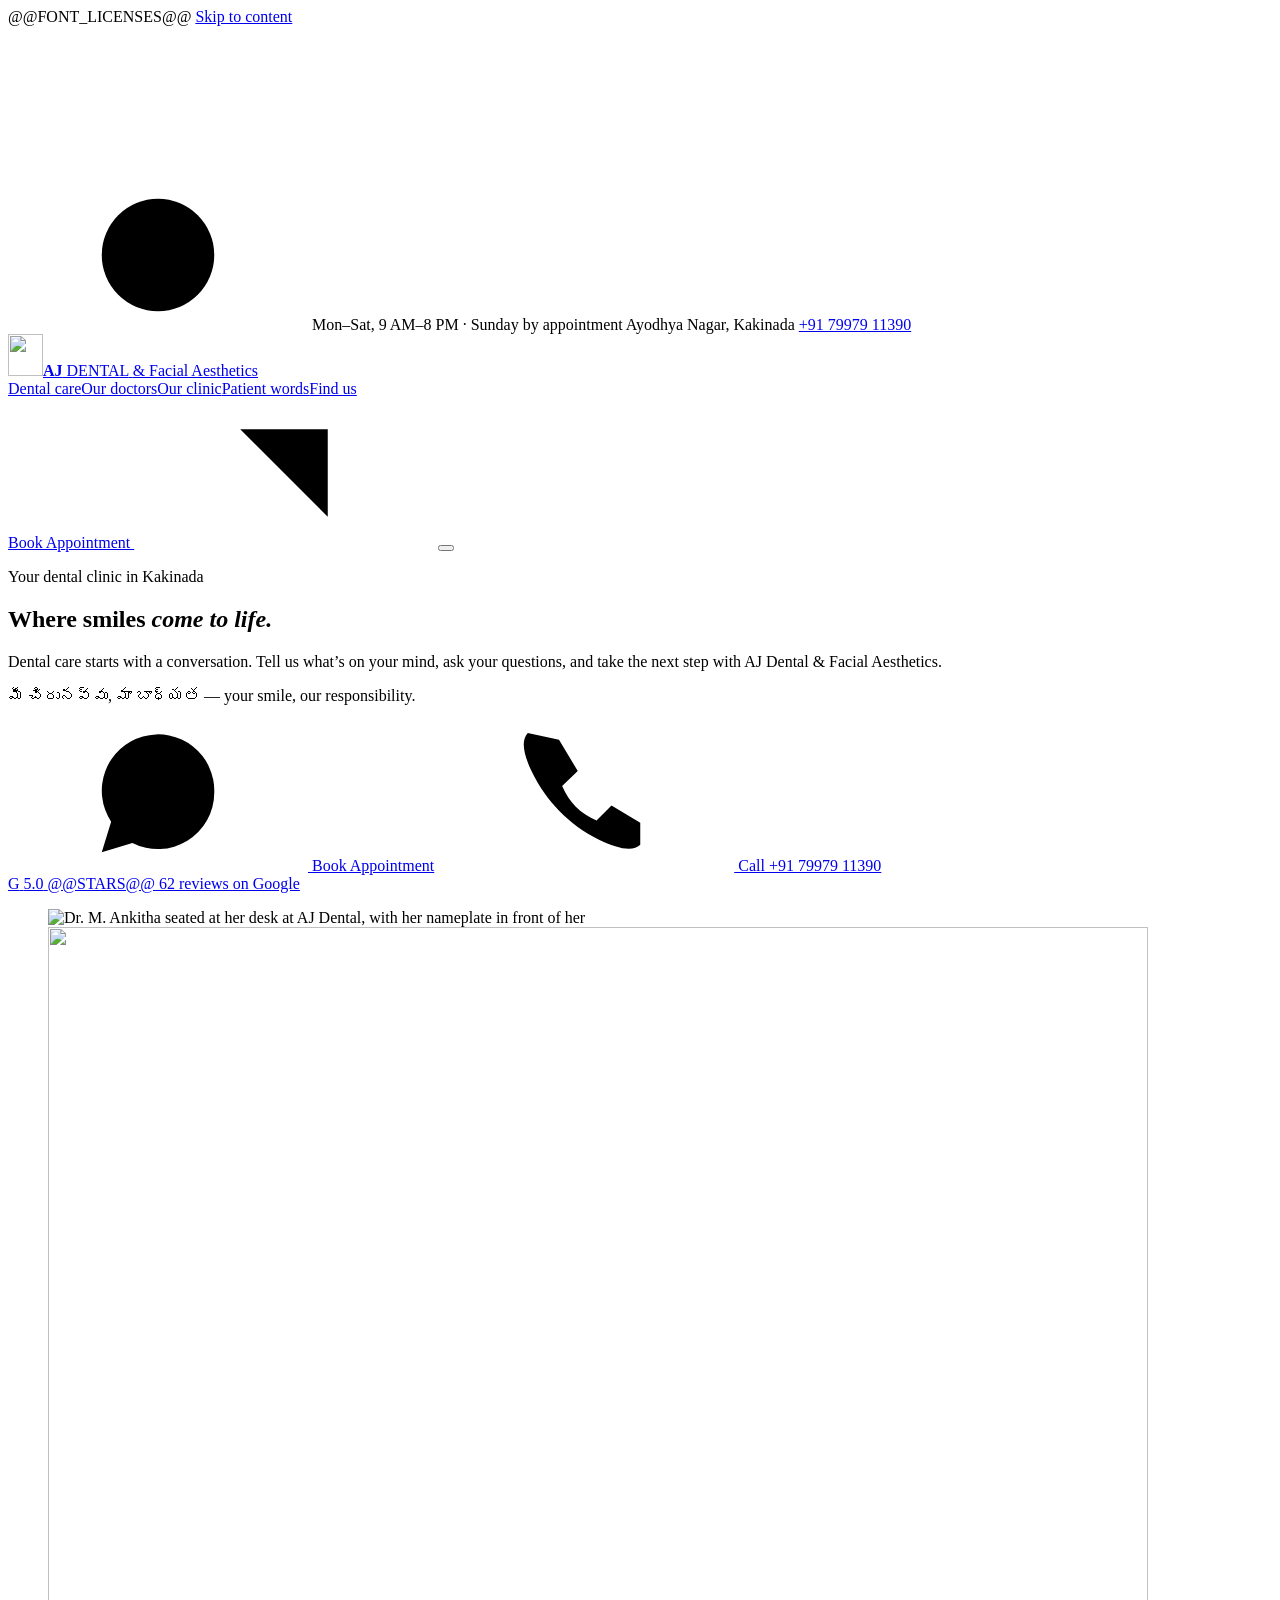
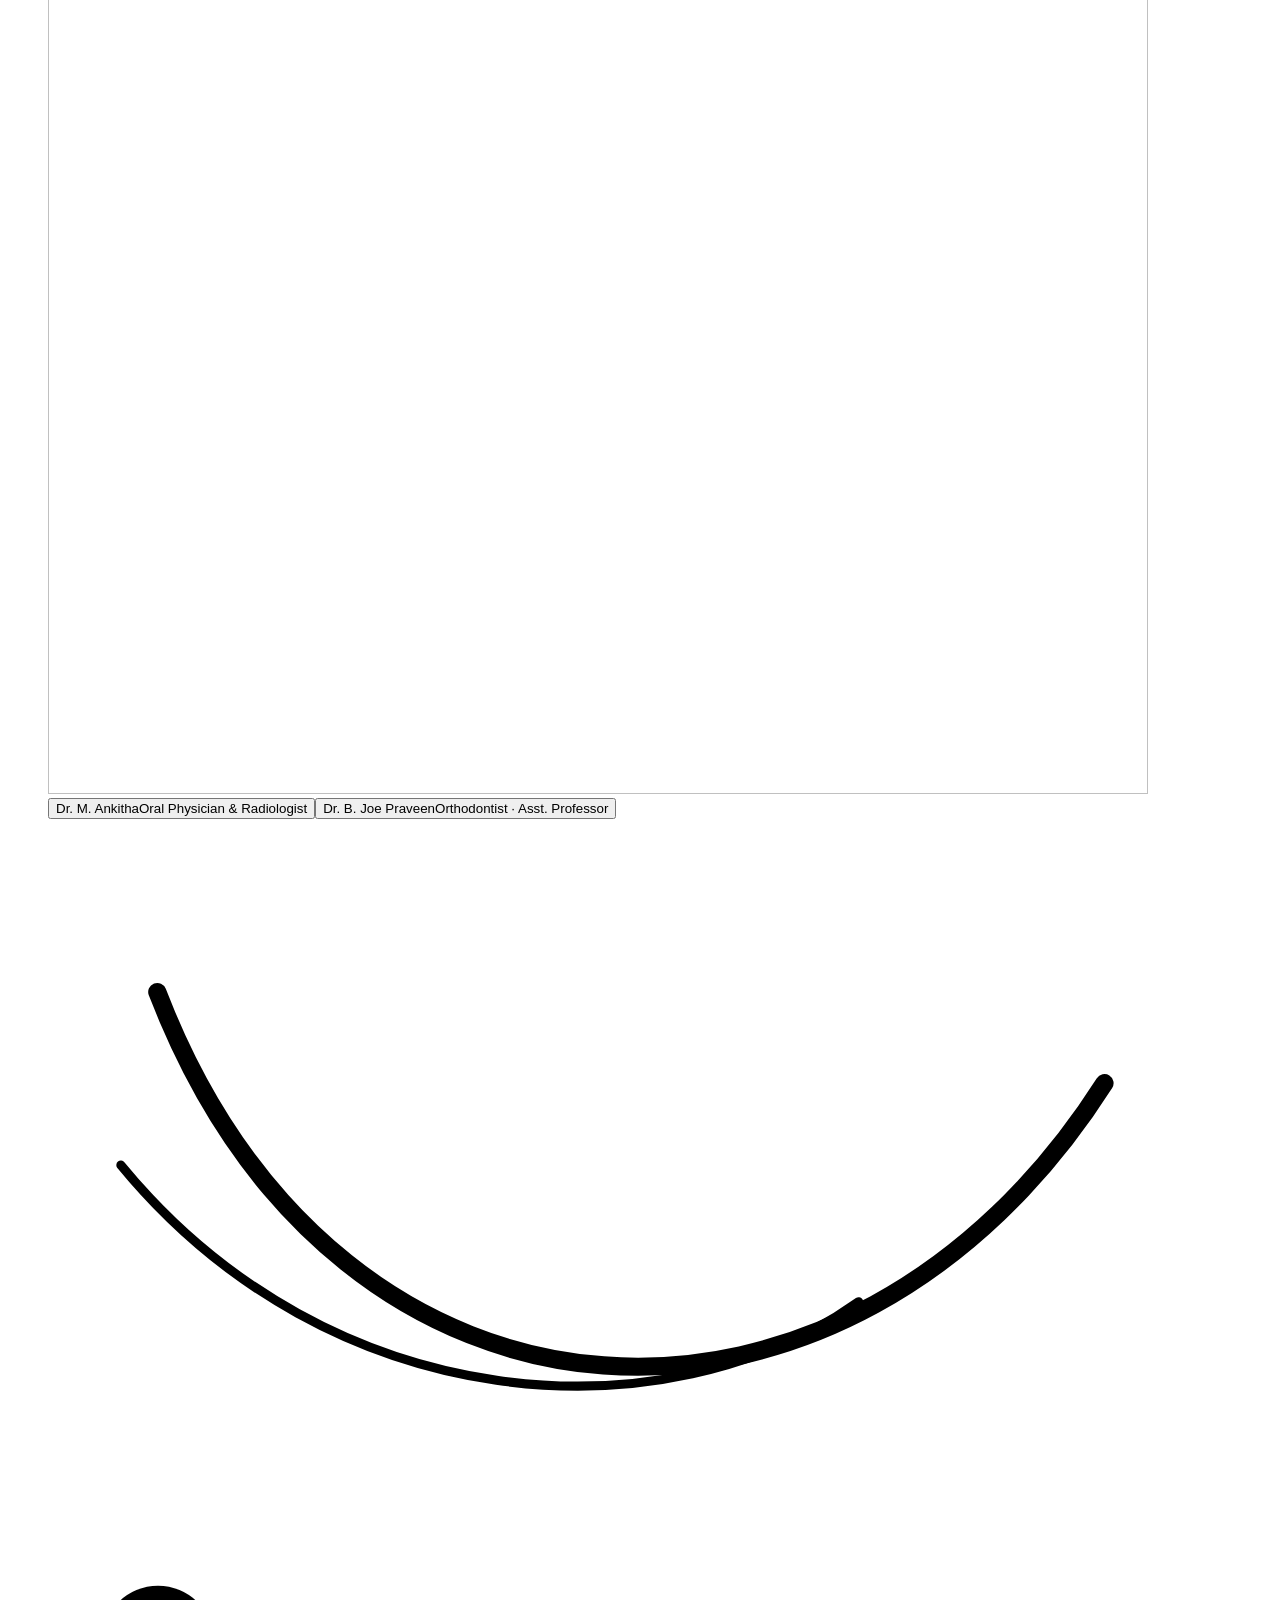
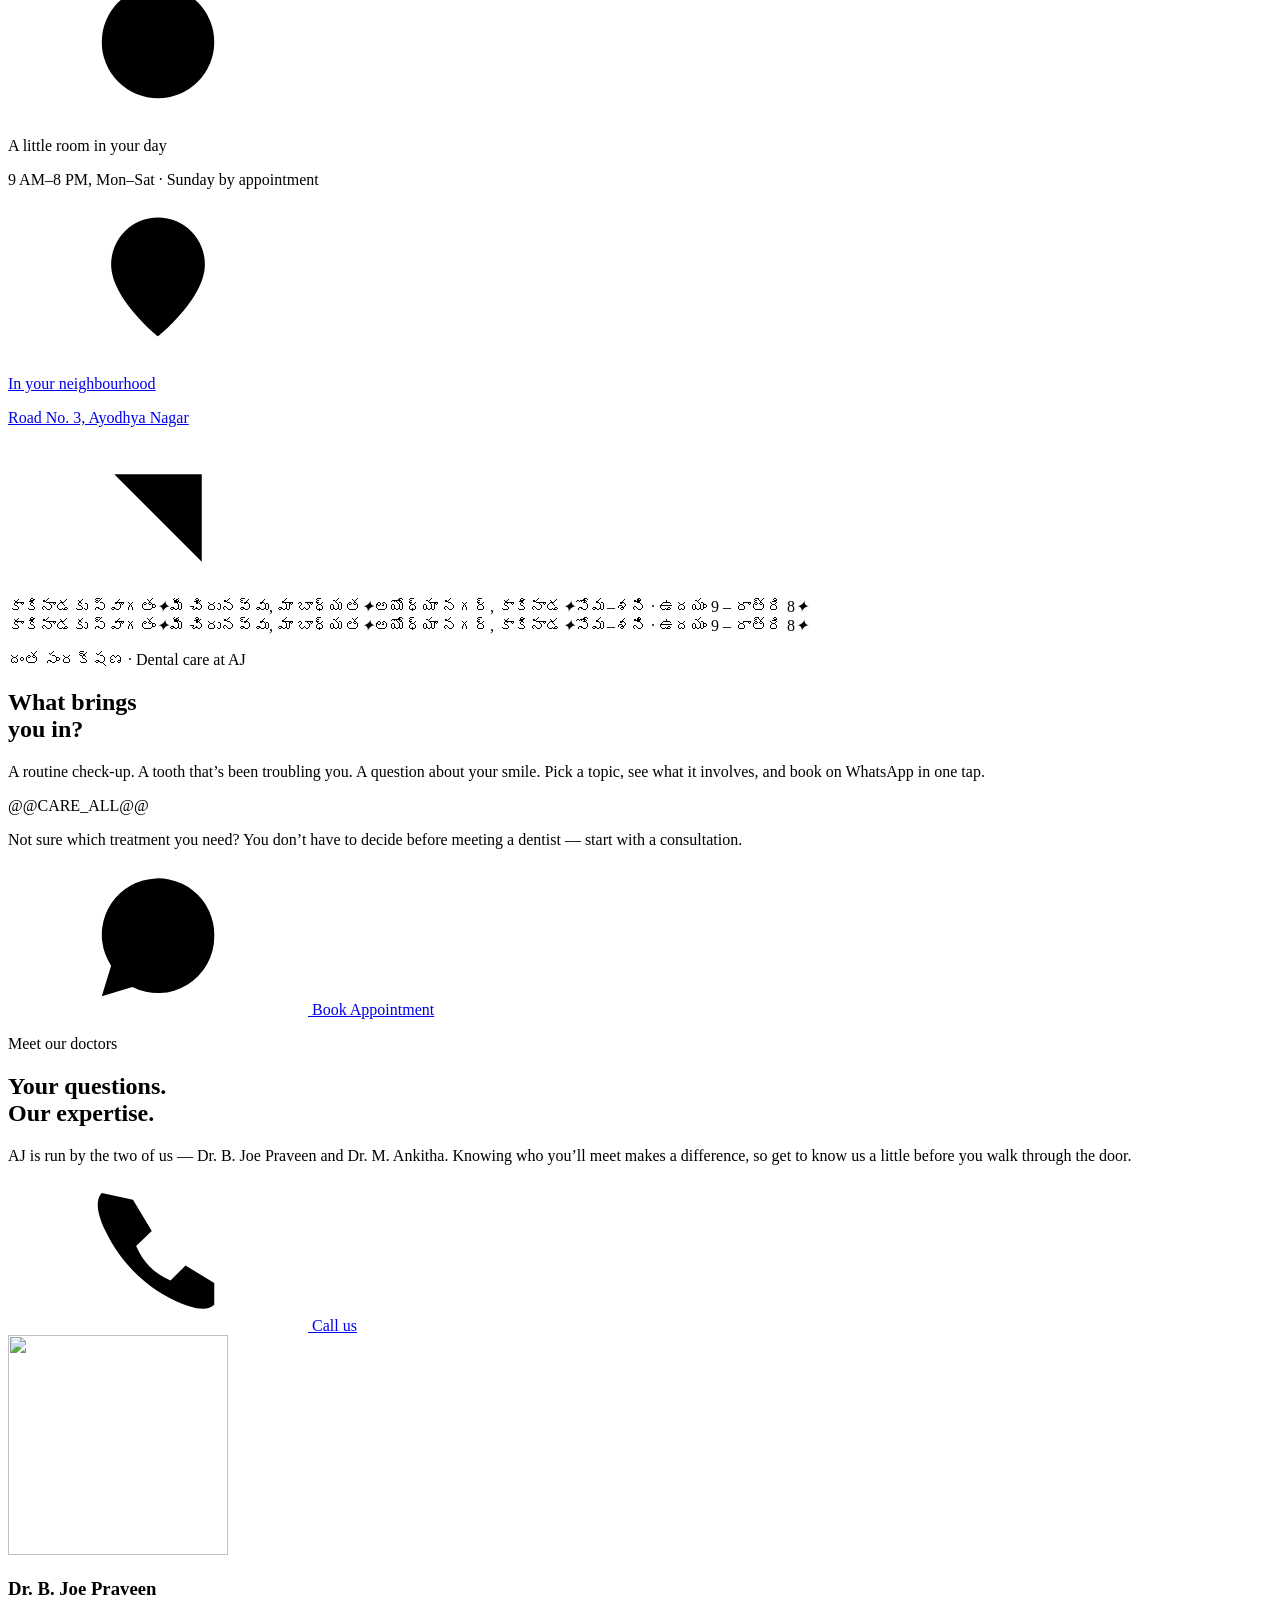
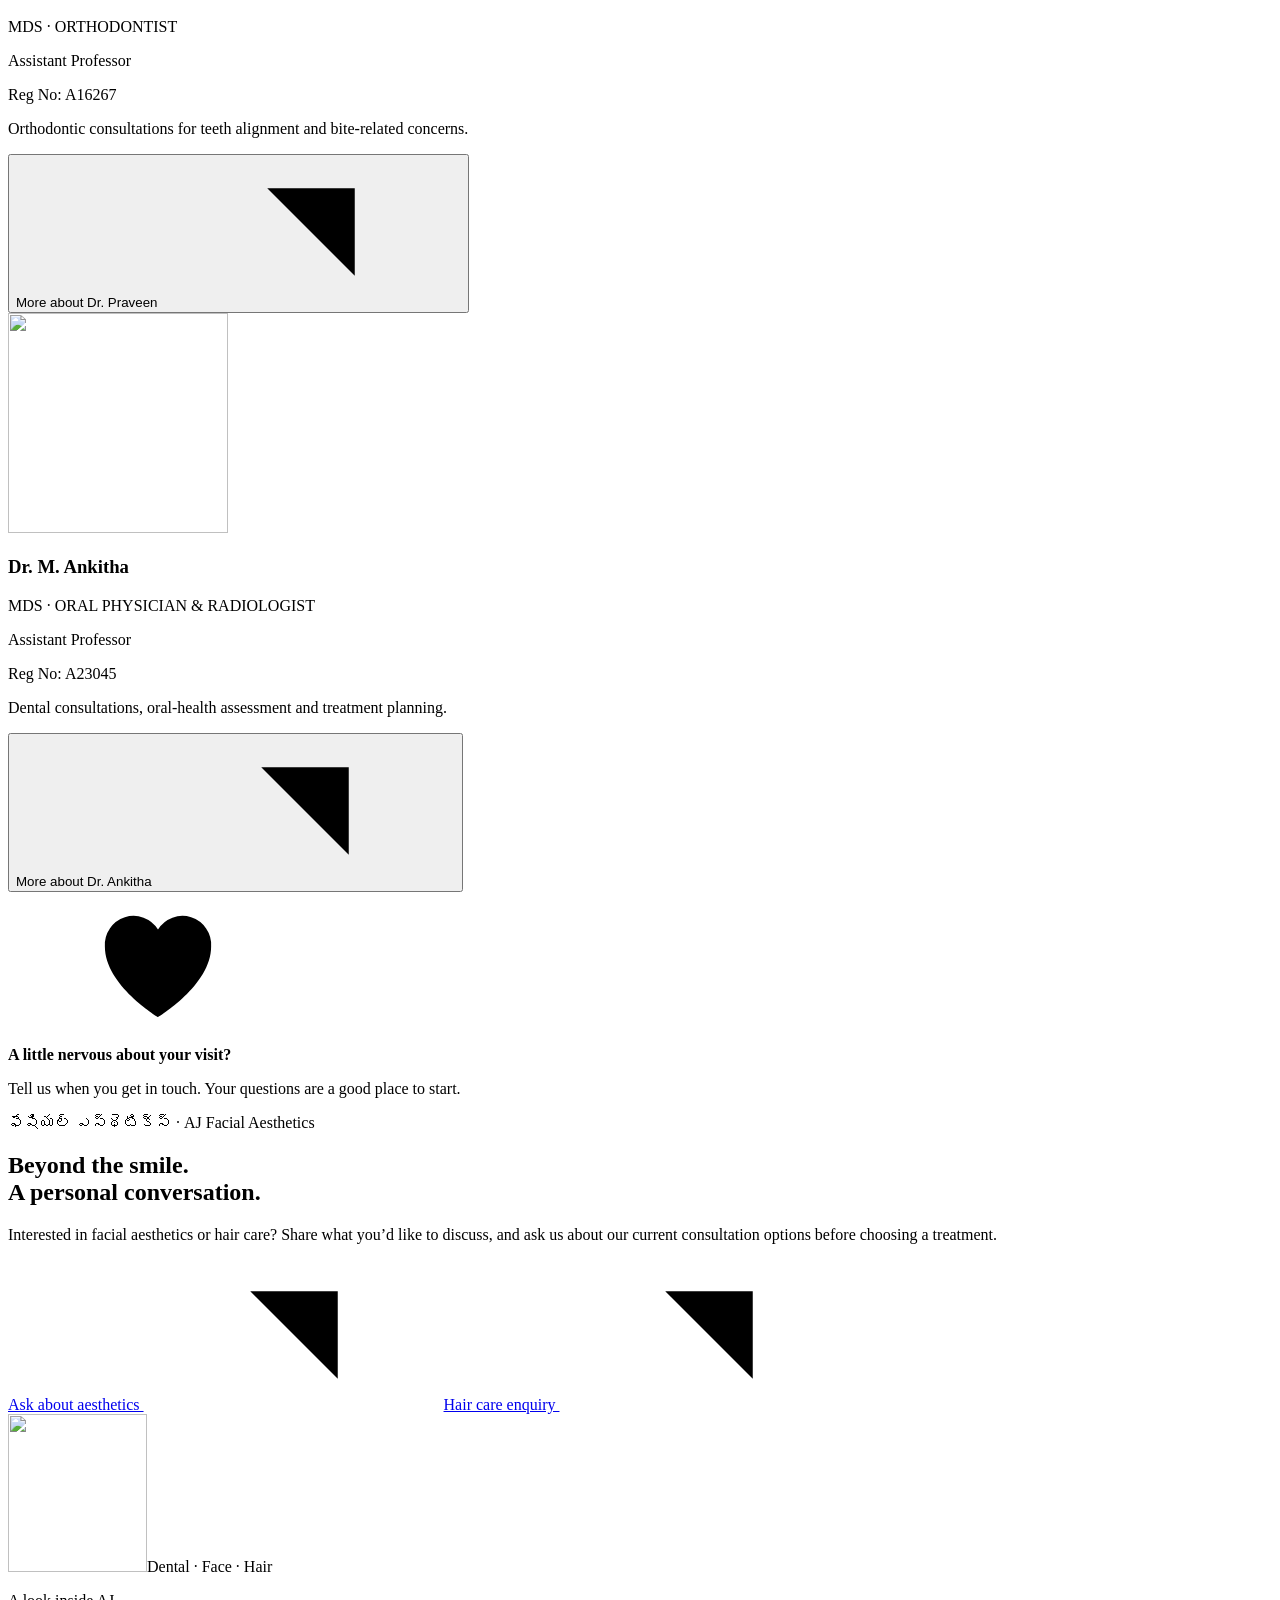
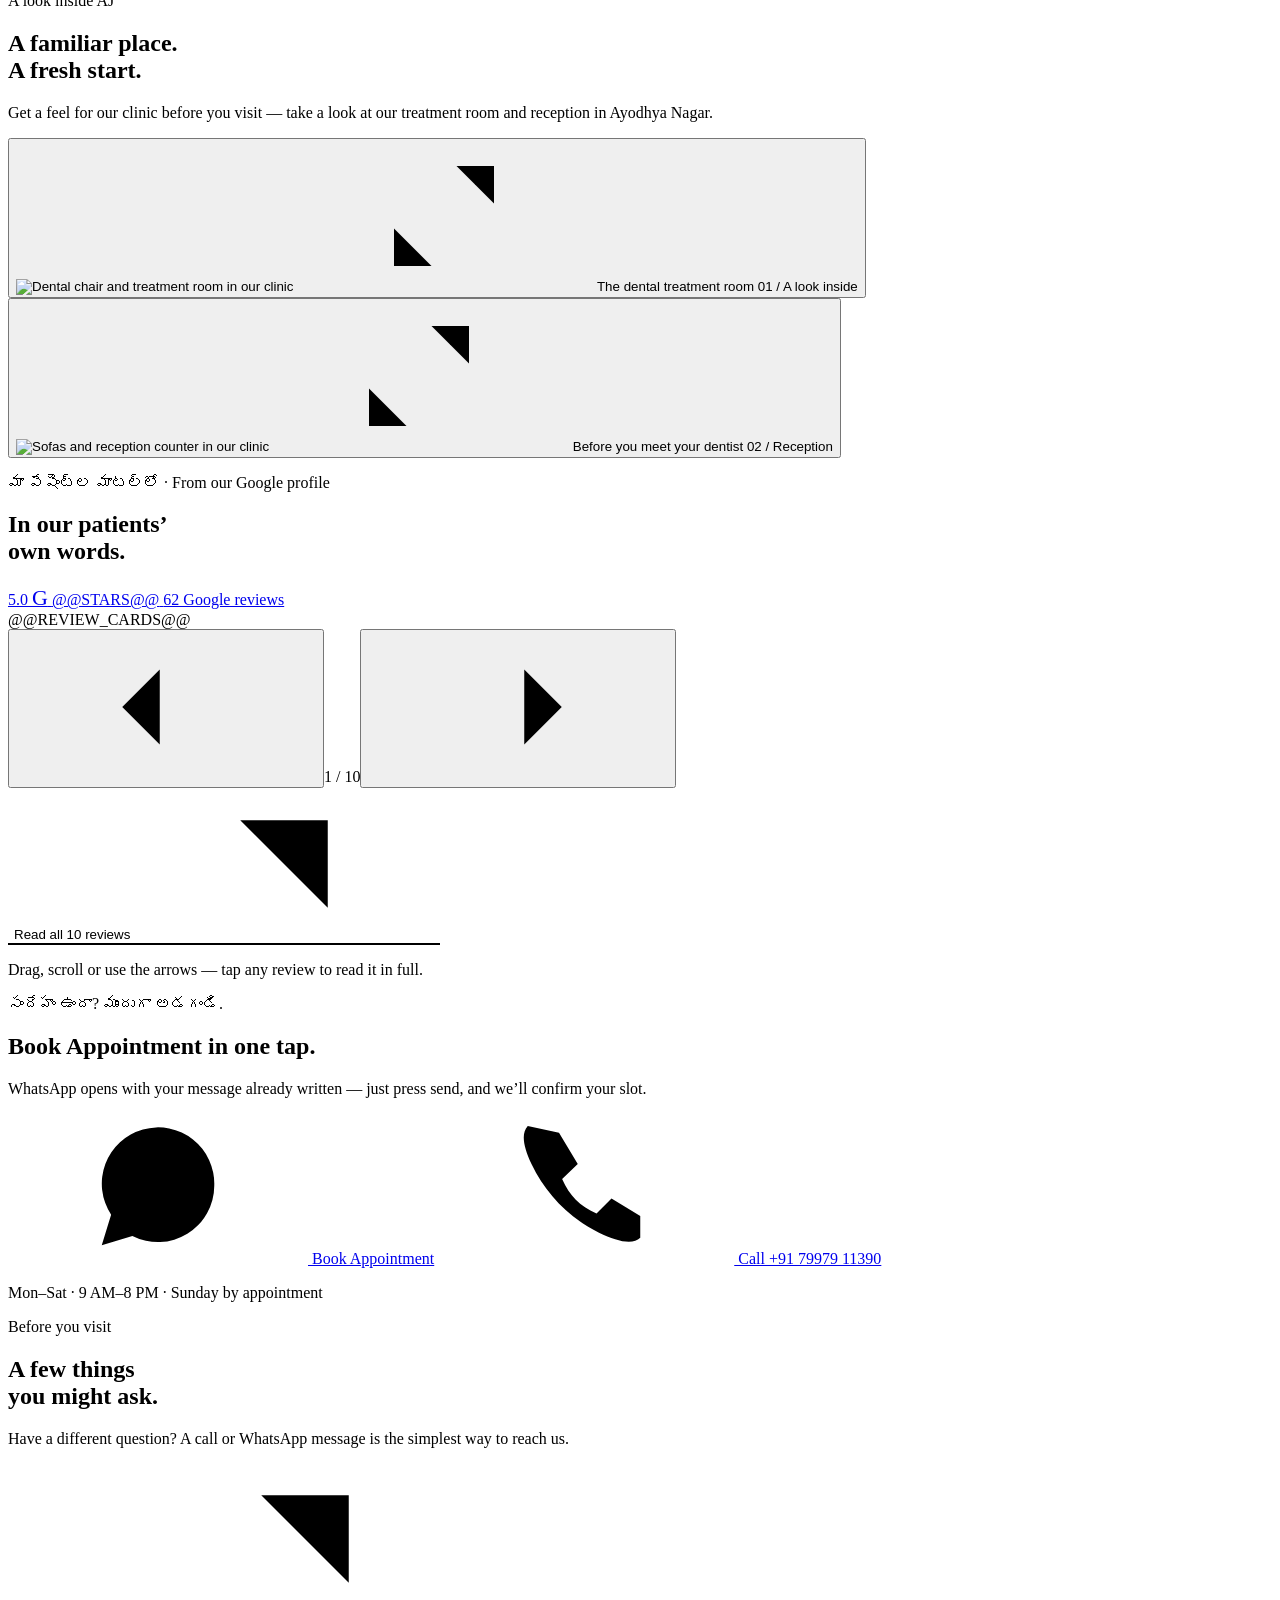
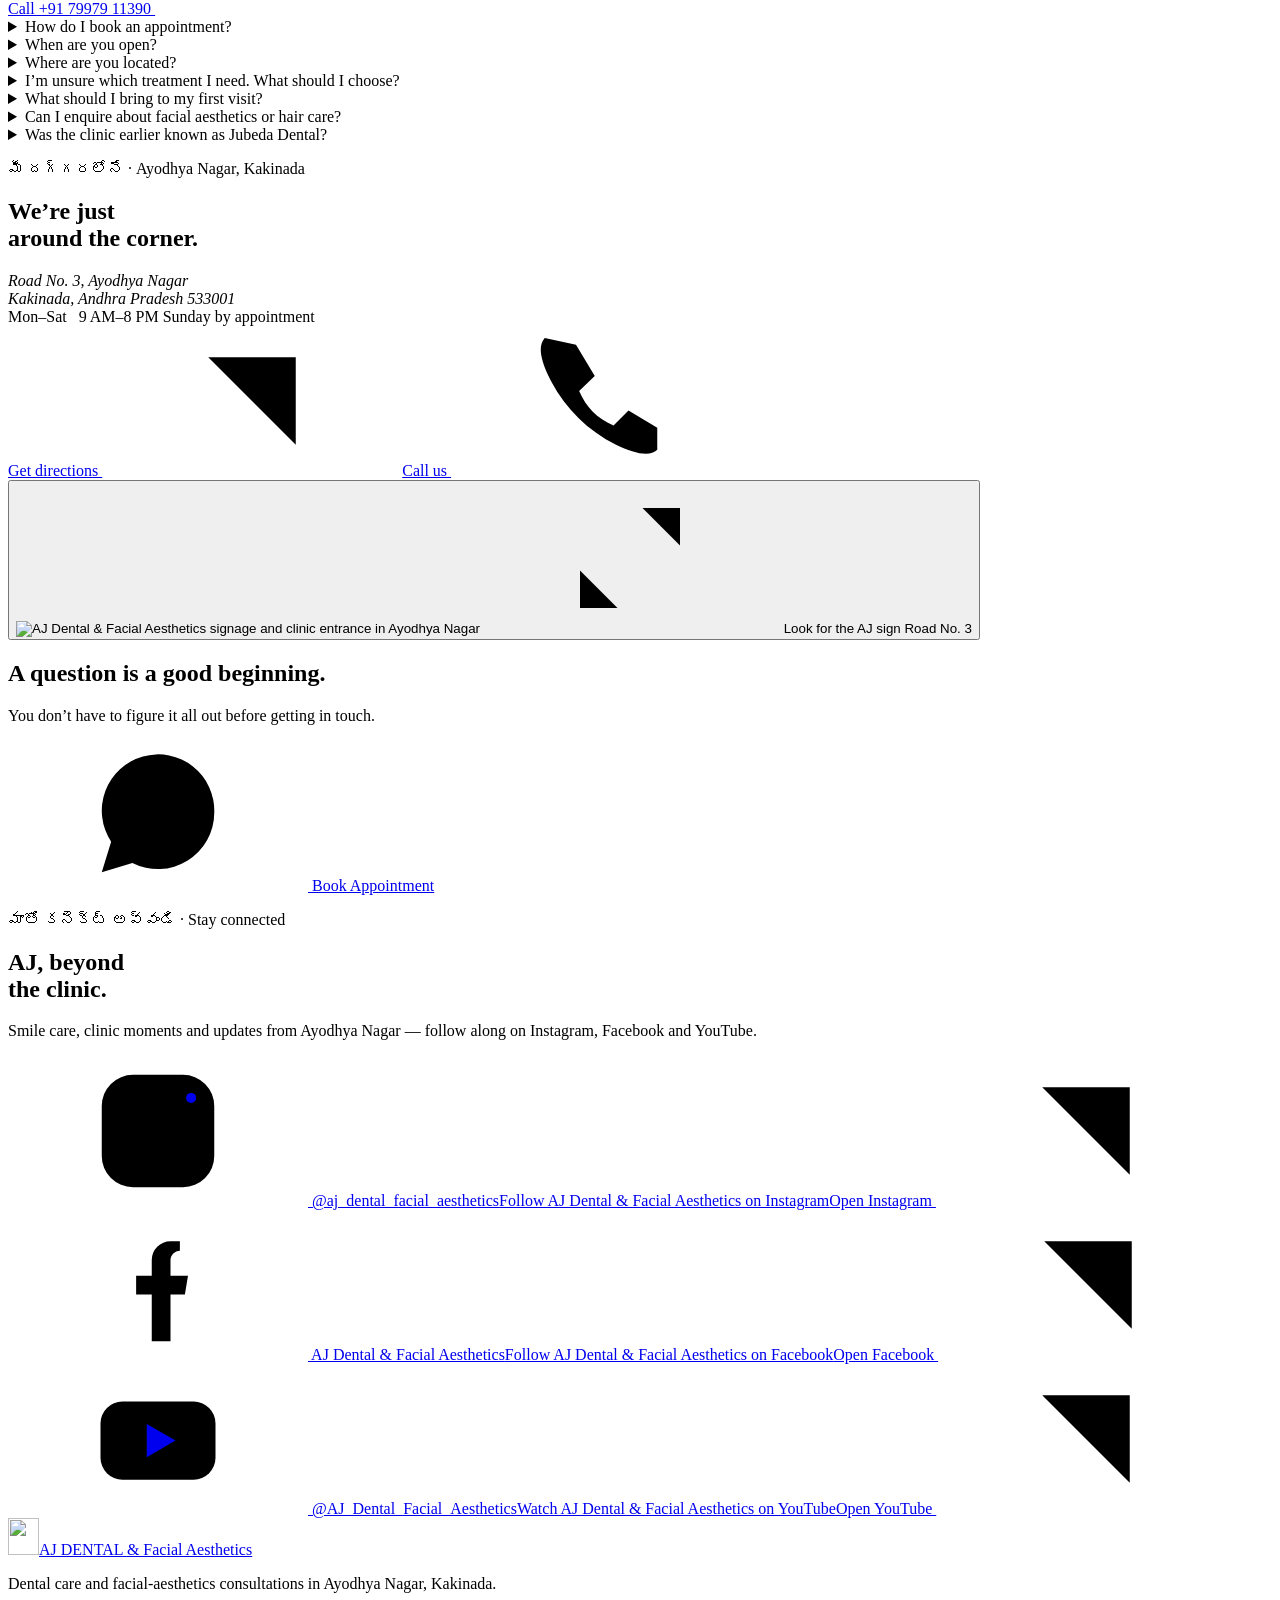
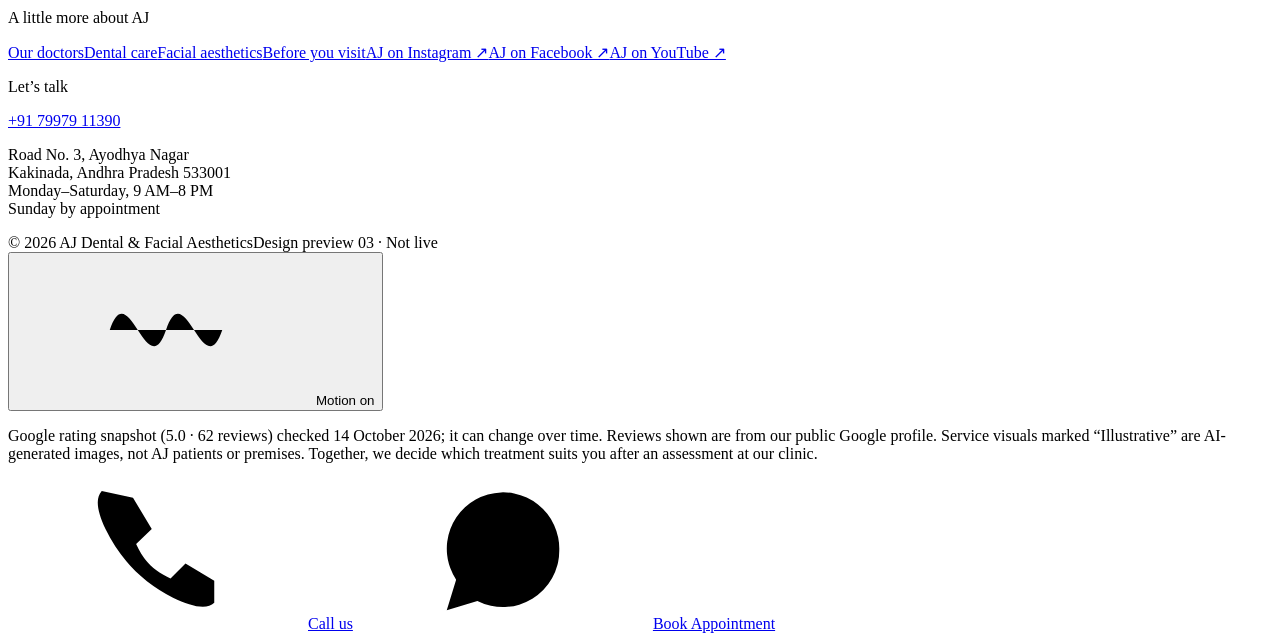
==== commit bff68000: "Reduce Book Appointment CTAs to a clear hierarchy" ====
--- a/source/template.html
+++ b/source/template.html
@@ -91,7 +91,6 @@
 <section class="info-strip" aria-label="Clinic at a glance"><div class="container">
  <div class="info-item"><svg class="icon" aria-hidden="true"><use href="#i-clock"/></svg><div><p class="info-title">A little room in your day</p><p class="info-text">9 AM–8 PM, Mon–Sat · Sunday by appointment</p></div></div>
  <a class="info-item" href="#visit"><svg class="icon" aria-hidden="true"><use href="#i-pin"/></svg><div><p class="info-title">In your neighbourhood</p><p class="info-text">Road No. 3, Ayodhya Nagar</p></div><svg class="icon arrow-small" aria-hidden="true"><use href="#i-arrow"/></svg></a>
- <a class="info-item" href="@@WA_GENERAL@@" target="_blank" rel="noopener noreferrer"><svg class="icon" aria-hidden="true"><use href="#i-chat"/></svg><div><p class="info-title">Book Appointment</p><p class="info-text">Chat with us on WhatsApp</p></div><svg class="icon arrow-small" aria-hidden="true"><use href="#i-arrow"/></svg></a>
 </div></section>
 <div class="te-ribbon" aria-hidden="true"><div class="te-ribbon-track"><div class="te-group"><span class="te" lang="te">కాకినాడకు స్వాగతం</span><i>✦</i><span class="te" lang="te">మీ చిరునవ్వు, మా బాధ్యత</span><i>✦</i><span class="te" lang="te">అయోధ్యా నగర్, కాకినాడ</span><i>✦</i><span class="te" lang="te">సోమ–శని · ఉదయం 9 – రాత్రి 8</span><i>✦</i></div><div class="te-group"><span class="te" lang="te">కాకినాడకు స్వాగతం</span><i>✦</i><span class="te" lang="te">మీ చిరునవ్వు, మా బాధ్యత</span><i>✦</i><span class="te" lang="te">అయోధ్యా నగర్, కాకినాడ</span><i>✦</i><span class="te" lang="te">సోమ–శని · ఉదయం 9 – రాత్రి 8</span><i>✦</i></div></div></div>
 <section class="section care-section" id="care" aria-labelledby="careTitle"><div class="container">
@@ -100,7 +99,7 @@
  <div class="care-bottom"><p>Not sure which treatment you need? You don’t have to decide before meeting a dentist — start with a consultation.</p><a class="btn btn-primary" href="@@WA_GENERAL@@" target="_blank" rel="noopener noreferrer"><svg class="icon" aria-hidden="true"><use href="#i-chat"/></svg> Book Appointment</a></div>
  </div></section>
 <section class="section doctor-section" id="doctors" aria-labelledby="doctorTitle"><div class="container doctor-layout">
- <div class="doctor-intro reveal"><p class="eyebrow">Meet our doctors</p><h2 id="doctorTitle">Your questions.<br>Our expertise.</h2><p>AJ is run by the two of us — Dr. B. Joe Praveen and Dr. M. Ankitha. Knowing who you’ll meet makes a difference, so get to know us a little before you walk through the door.</p><div class="doctor-cta"><a class="btn btn-primary" href="@@WA_GENERAL@@" target="_blank" rel="noopener noreferrer"><svg class="icon" aria-hidden="true"><use href="#i-chat"/></svg> Book Appointment</a><a class="text-link" href="tel:+917997911390"><svg class="icon" aria-hidden="true"><use href="#i-phone"/></svg> Call us</a></div></div>
+ <div class="doctor-intro reveal"><p class="eyebrow">Meet our doctors</p><h2 id="doctorTitle">Your questions.<br>Our expertise.</h2><p>AJ is run by the two of us — Dr. B. Joe Praveen and Dr. M. Ankitha. Knowing who you’ll meet makes a difference, so get to know us a little before you walk through the door.</p><div class="doctor-cta"><a class="text-link" href="tel:+917997911390"><svg class="icon" aria-hidden="true"><use href="#i-phone"/></svg> Call us</a></div></div>
  <div class="reveal"><div class="doctor-list">
   <article class="doctor-row"><img class="doctor-thumb" src="@@DOCTOR_JOE@@" data-doctor-img="joe" width="220" height="220" loading="lazy" alt=""><div><h3>Dr. B. Joe Praveen</h3><p class="doctor-role">MDS · ORTHODONTIST</p><p class="doctor-subrole">Assistant Professor</p><p class="doctor-reg">Reg No: A16267</p><p class="doctor-bio">Orthodontic consultations for teeth alignment and bite-related concerns.</p><button class="doctor-more" data-doctor="joe" aria-label="Read more about Dr. B. Joe Praveen">More about Dr. Praveen <svg class="icon" aria-hidden="true"><use href="#i-arrow"/></svg></button></div></article>
   <article class="doctor-row"><img class="doctor-thumb" src="@@DOCTOR@@" data-doctor-img="ankitha" width="220" height="220" loading="lazy" alt=""><div><h3>Dr. M. Ankitha</h3><p class="doctor-role">MDS · ORAL PHYSICIAN &amp; RADIOLOGIST</p><p class="doctor-subrole">Assistant Professor</p><p class="doctor-reg">Reg No: A23045</p><p class="doctor-bio">Dental consultations, oral-health assessment and treatment planning.</p><button class="doctor-more" data-doctor="ankitha" aria-label="Read more about Dr. M. Ankitha">More about Dr. Ankitha <svg class="icon" aria-hidden="true"><use href="#i-arrow"/></svg></button></div></article>
@@ -141,7 +140,7 @@
  </div>
 </div></section>
 <section class="visit-section" id="visit" aria-labelledby="visitTitle"><div class="container visit-layout">
- <div class="visit-copy reveal"><p class="eyebrow"><span class="te" lang="te">మీ దగ్గరలోనే</span> · Ayodhya Nagar, Kakinada</p><h2 id="visitTitle">We’re just<br>around the corner.</h2><address class="visit-address">Road No. 3, Ayodhya Nagar<br>Kakinada, Andhra Pradesh 533001</address><div class="visit-hours"><span>Mon–Sat &nbsp; 9 AM–8 PM</span> <span>Sunday by appointment</span></div><div class="visit-actions"><a class="btn btn-primary" href="@@DIRECTIONS@@" target="_blank" rel="noopener noreferrer">Get directions <svg class="icon" aria-hidden="true"><use href="#i-arrow"/></svg></a><a class="btn btn-outline" href="@@WA_GENERAL@@" target="_blank" rel="noopener noreferrer"><svg class="icon" aria-hidden="true"><use href="#i-chat"/></svg> Book Appointment</a><a class="text-link" href="tel:+917997911390">Call us <svg class="icon" aria-hidden="true"><use href="#i-phone"/></svg></a></div></div>
+ <div class="visit-copy reveal"><p class="eyebrow"><span class="te" lang="te">మీ దగ్గరలోనే</span> · Ayodhya Nagar, Kakinada</p><h2 id="visitTitle">We’re just<br>around the corner.</h2><address class="visit-address">Road No. 3, Ayodhya Nagar<br>Kakinada, Andhra Pradesh 533001</address><div class="visit-hours"><span>Mon–Sat &nbsp; 9 AM–8 PM</span> <span>Sunday by appointment</span></div><div class="visit-actions"><a class="btn btn-primary" href="@@DIRECTIONS@@" target="_blank" rel="noopener noreferrer">Get directions <svg class="icon" aria-hidden="true"><use href="#i-arrow"/></svg></a><a class="text-link" href="tel:+917997911390">Call us <svg class="icon" aria-hidden="true"><use href="#i-phone"/></svg></a></div></div>
  <button class="visit-photo reveal" data-photo="2"><span class="gallery-image-wrap"><img src="@@EXTERIOR@@" width="760" height="750" loading="lazy" alt="AJ Dental &amp; Facial Aesthetics signage and clinic entrance in Ayodhya Nagar"><span class="gallery-expand"><svg class="icon" aria-hidden="true"><use href="#i-expand"/></svg></span></span> <span class="visit-caption"><span>Look for the AJ sign</span> <span>Road No. 3</span></span></button>
 </div></section>
 <section class="final-cta"><div class="container"><div><h2>A question is a good beginning.</h2><p>You don’t have to figure it all out before getting in touch.</p></div><a class="btn btn-primary" href="@@WA_GENERAL@@" target="_blank" rel="noopener noreferrer"><svg class="icon" aria-hidden="true"><use href="#i-chat"/></svg> Book Appointment</a></div></section>
@@ -155,12 +154,12 @@
 </div></section>
 </main>
 <footer class="site-footer"><div class="container">
- <div class="footer-top"><div class="footer-brand"><a class="brand" href="#home"><img class="brand-mark" src="@@MARK@@" width="31" height="37" alt=""><span><span class="brand-name">AJ DENTAL</span> <span class="brand-sub">&amp; Facial Aesthetics</span></span></a><p>Dental care and facial-aesthetics consultations in Ayodhya Nagar, Kakinada.</p></div><div><p class="footer-heading">A little more about AJ</p><div class="footer-links"><a href="#doctors">Our doctors</a><a href="#care">Dental care</a><a href="#aesthetics">Facial aesthetics</a><a href="#questions">Before you visit</a><a href="https://www.instagram.com/aj_dental_facial_aesthetics/" target="_blank" rel="noopener noreferrer">AJ on Instagram ↗</a><a href="https://www.facebook.com/people/AJ-Dental-Facial-Aesthetics/61577775253015/" target="_blank" rel="noopener noreferrer">AJ on Facebook ↗</a><a href="https://www.youtube.com/@AJ_Dental_Facial_Aesthetics" target="_blank" rel="noopener noreferrer">AJ on YouTube ↗</a></div></div><div class="footer-contact"><p class="footer-heading">Let’s talk</p><a href="tel:+917997911390">+91 79979 11390</a><a class="footer-wa" href="@@WA_GENERAL@@" target="_blank" rel="noopener noreferrer">Book Appointment on WhatsApp</a><p>Road No. 3, Ayodhya Nagar<br>Kakinada, Andhra Pradesh 533001<br>Monday–Saturday, 9 AM–8 PM<br>Sunday by appointment</p></div></div>
+ <div class="footer-top"><div class="footer-brand"><a class="brand" href="#home"><img class="brand-mark" src="@@MARK@@" width="31" height="37" alt=""><span><span class="brand-name">AJ DENTAL</span> <span class="brand-sub">&amp; Facial Aesthetics</span></span></a><p>Dental care and facial-aesthetics consultations in Ayodhya Nagar, Kakinada.</p></div><div><p class="footer-heading">A little more about AJ</p><div class="footer-links"><a href="#doctors">Our doctors</a><a href="#care">Dental care</a><a href="#aesthetics">Facial aesthetics</a><a href="#questions">Before you visit</a><a href="https://www.instagram.com/aj_dental_facial_aesthetics/" target="_blank" rel="noopener noreferrer">AJ on Instagram ↗</a><a href="https://www.facebook.com/people/AJ-Dental-Facial-Aesthetics/61577775253015/" target="_blank" rel="noopener noreferrer">AJ on Facebook ↗</a><a href="https://www.youtube.com/@AJ_Dental_Facial_Aesthetics" target="_blank" rel="noopener noreferrer">AJ on YouTube ↗</a></div></div><div class="footer-contact"><p class="footer-heading">Let’s talk</p><a href="tel:+917997911390">+91 79979 11390</a><p>Road No. 3, Ayodhya Nagar<br>Kakinada, Andhra Pradesh 533001<br>Monday–Saturday, 9 AM–8 PM<br>Sunday by appointment</p></div></div>
  <div class="footer-bottom"><div class="footer-bottom-left"><span>© <span id="year">2026</span> AJ Dental &amp; Facial Aesthetics</span><span class="preview-mark">Design preview 03 · Not live</span></div><button id="motionToggle" class="motion-toggle" aria-pressed="false"><svg class="icon" aria-hidden="true"><use href="#i-wave"/></svg><span>Motion on</span></button></div>
  <p class="footer-footnotes">Google rating snapshot (5.0 · 62 reviews) checked 14 October 2026; it can change over time. Reviews shown are from our public Google profile. Service visuals marked “Illustrative” are AI-generated images, not AJ patients or premises. Together, we decide which treatment suits you after an assessment at our clinic.</p>
 </div></footer>
 <nav class="mobile-dock" aria-label="Quick contact"><a href="tel:+917997911390"><svg class="icon" aria-hidden="true"><use href="#i-phone"/></svg>Call us</a><a class="btn btn-primary" href="@@WA_GENERAL@@" target="_blank" rel="noopener noreferrer"><svg class="icon" aria-hidden="true"><use href="#i-chat"/></svg>Book Appointment</a></nav>
-<nav class="float-wrap" aria-label="Quick booking"><a class="float-book" id="floatBook" href="@@WA_GENERAL@@" target="_blank" rel="noopener noreferrer" aria-label="Book Appointment on WhatsApp"><svg class="icon" aria-hidden="true"><use href="#i-chat"/></svg> Book Appointment</a></nav>
+
 
 <dialog id="detailDialog" aria-labelledby="detailTitle"><button class="dialog-close" data-close aria-label="Close details"><svg class="icon" aria-hidden="true"><use href="#i-close"/></svg></button><div class="dialog-shell" id="detailContent"></div></dialog>
 <dialog id="lightboxDialog" class="lightbox-dialog" aria-labelledby="lightboxCaption"><button class="dialog-close" data-close aria-label="Close photograph"><svg class="icon" aria-hidden="true"><use href="#i-close"/></svg></button><img id="lightboxImage" class="lightbox-image" alt=""><div class="lightbox-meta"><div id="lightboxCaption" class="lightbox-caption"></div><div class="lightbox-buttons"><button class="circle-btn" id="photoPrev" aria-label="Previous photograph"><svg class="icon" aria-hidden="true"><use href="#i-left"/></svg></button><button class="circle-btn" id="photoNext" aria-label="Next photograph"><svg class="icon" aria-hidden="true"><use href="#i-right"/></svg></button></div></div></dialog>
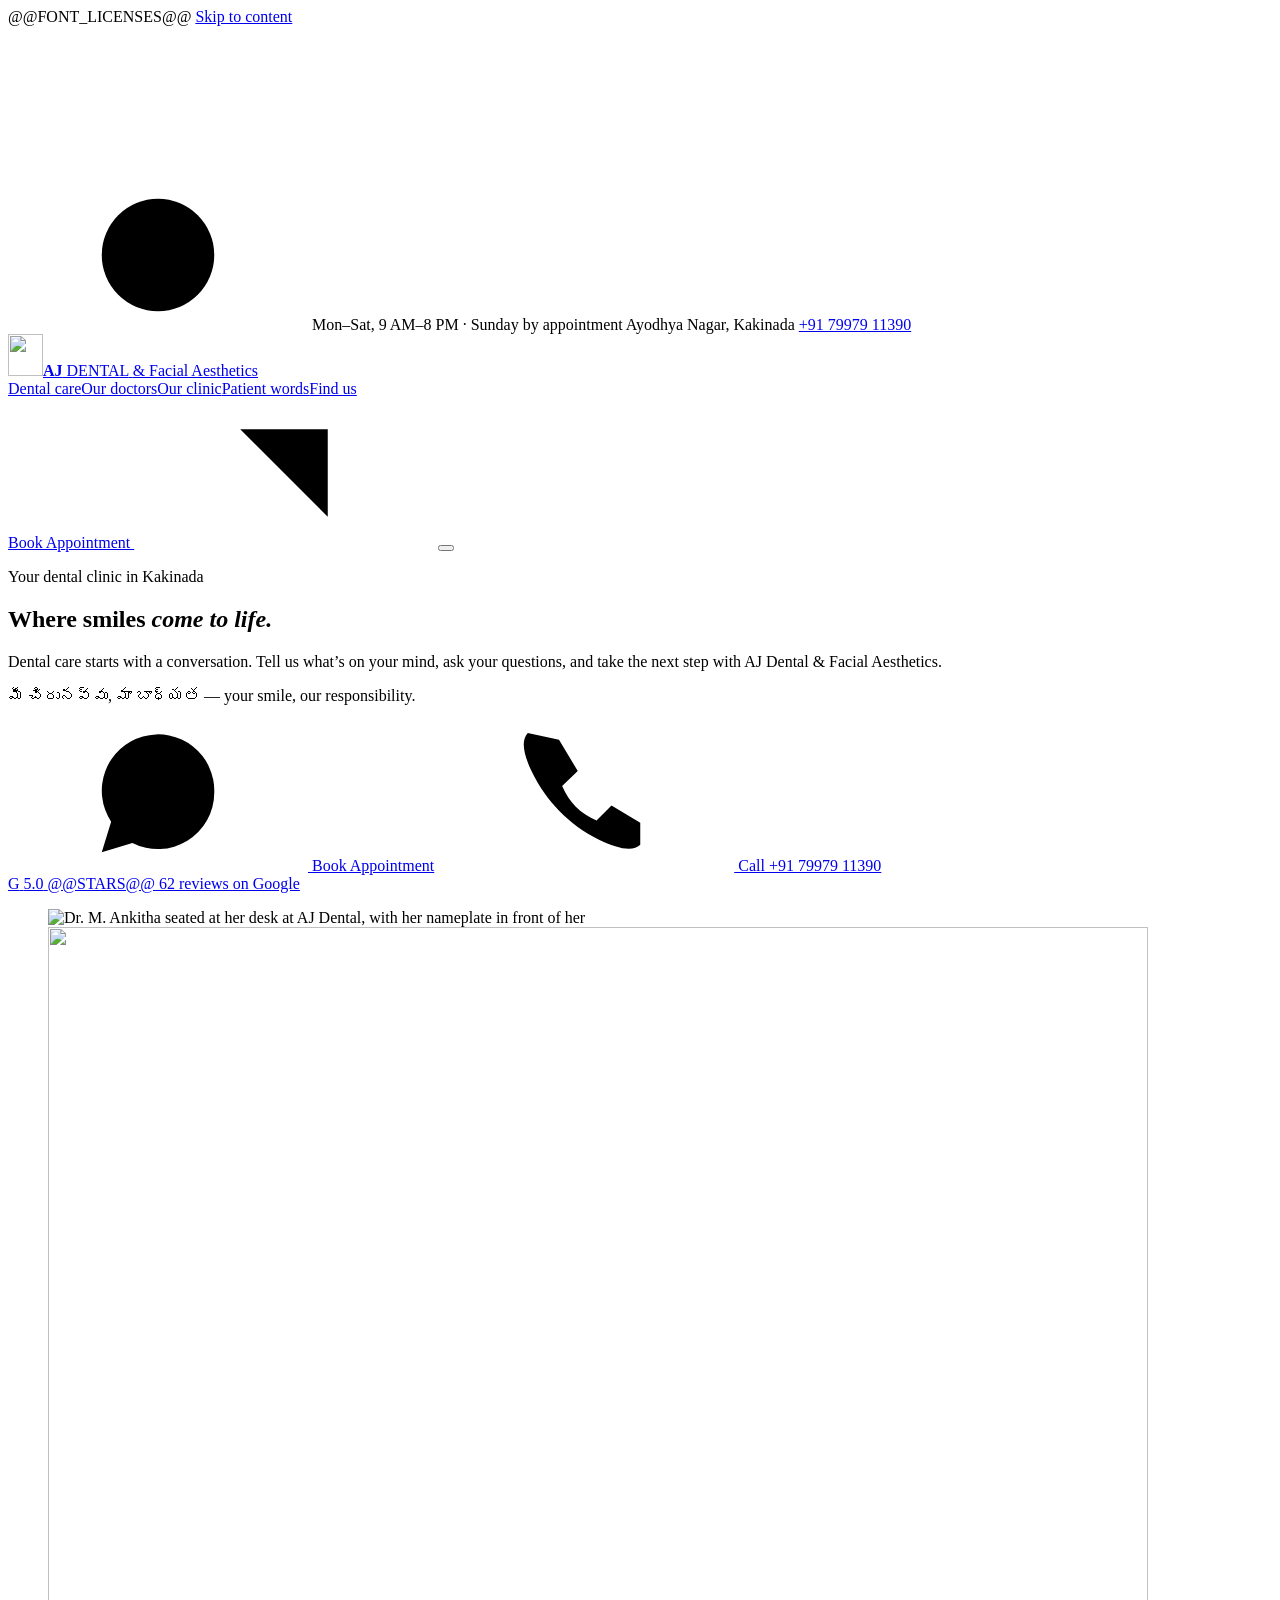
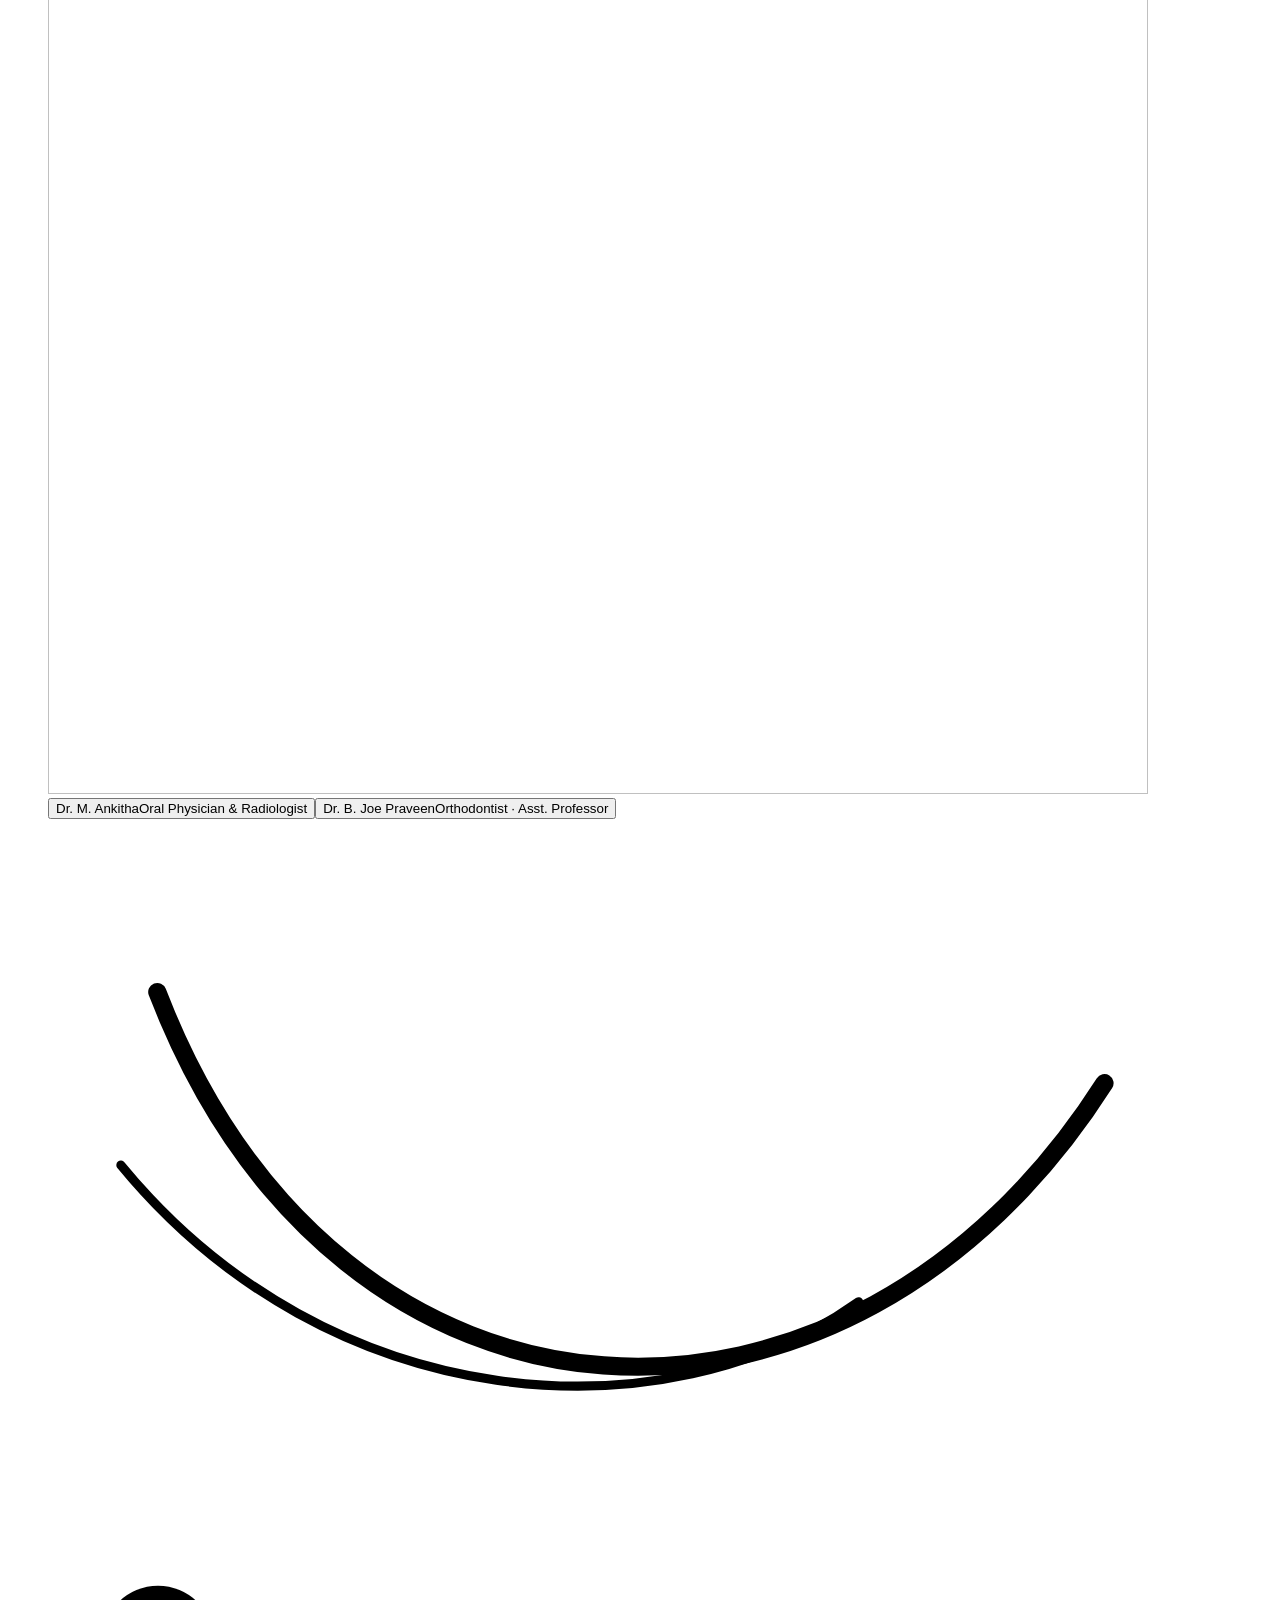
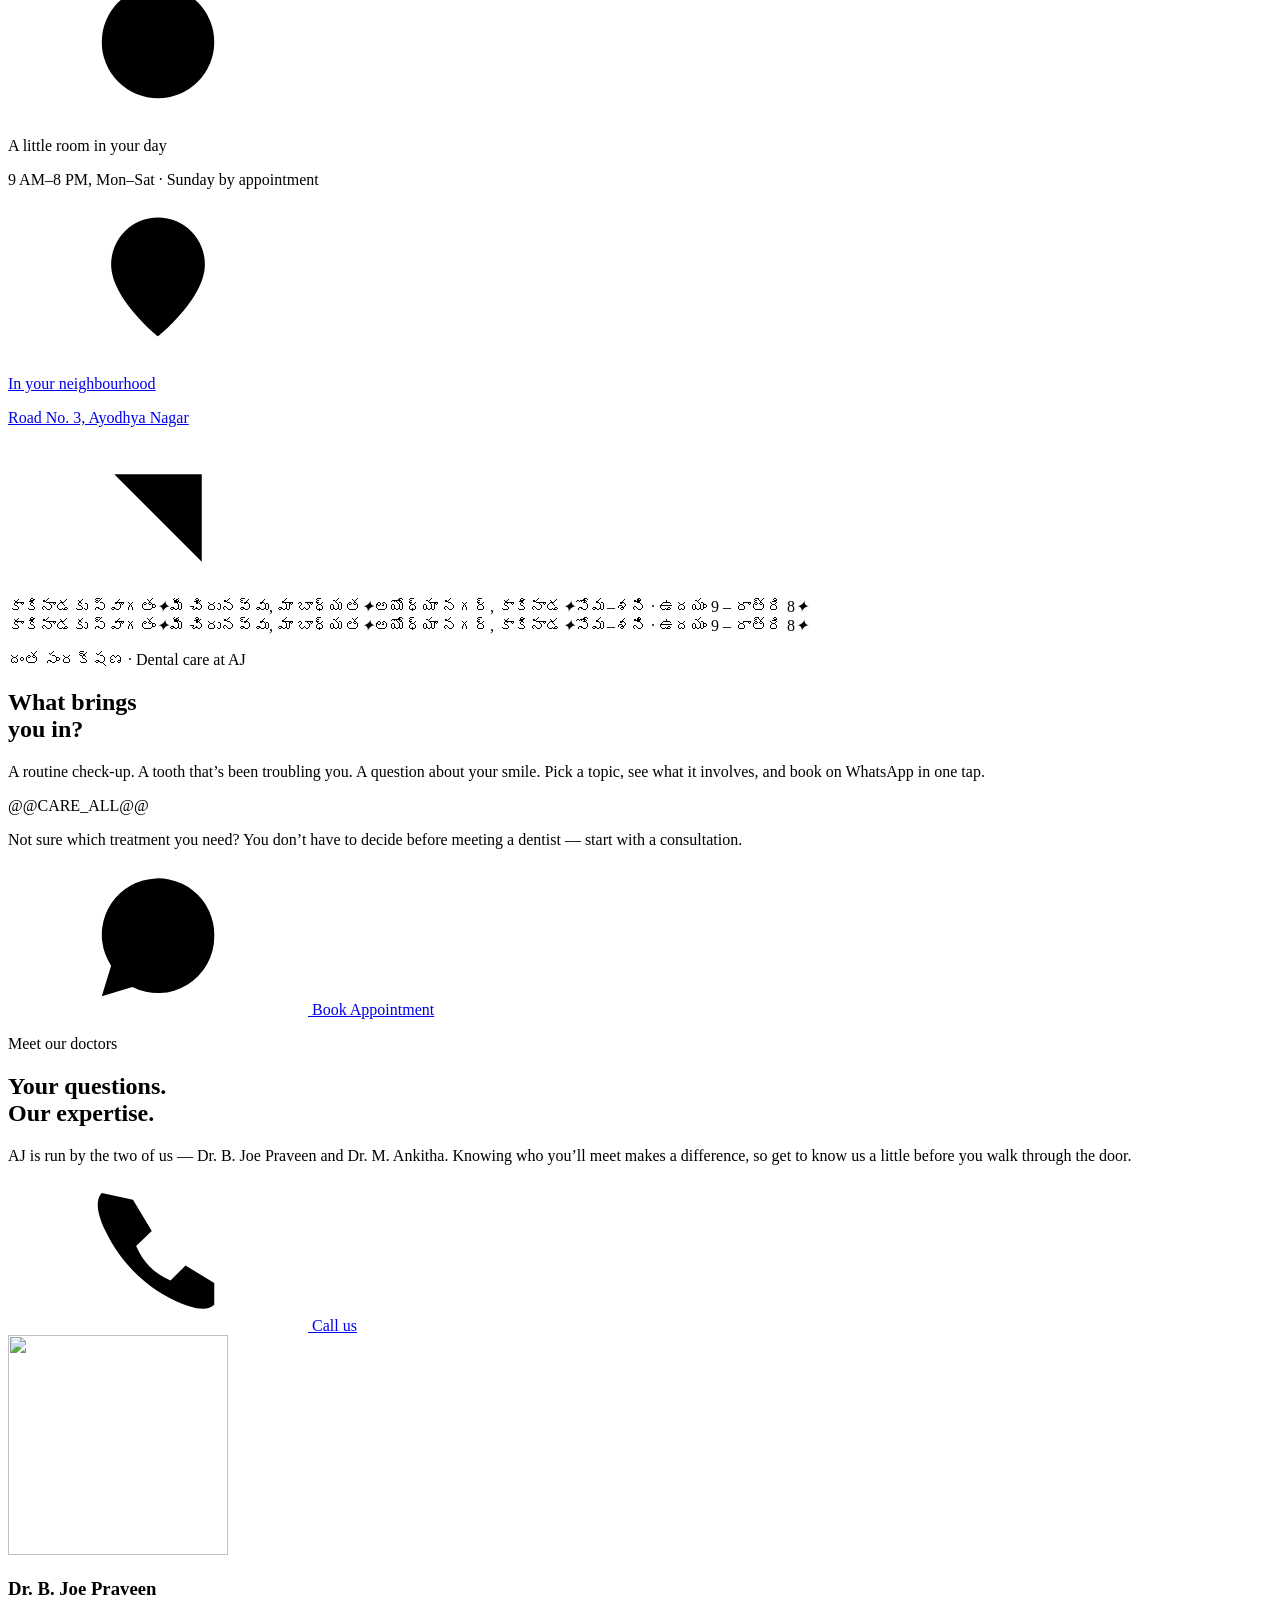
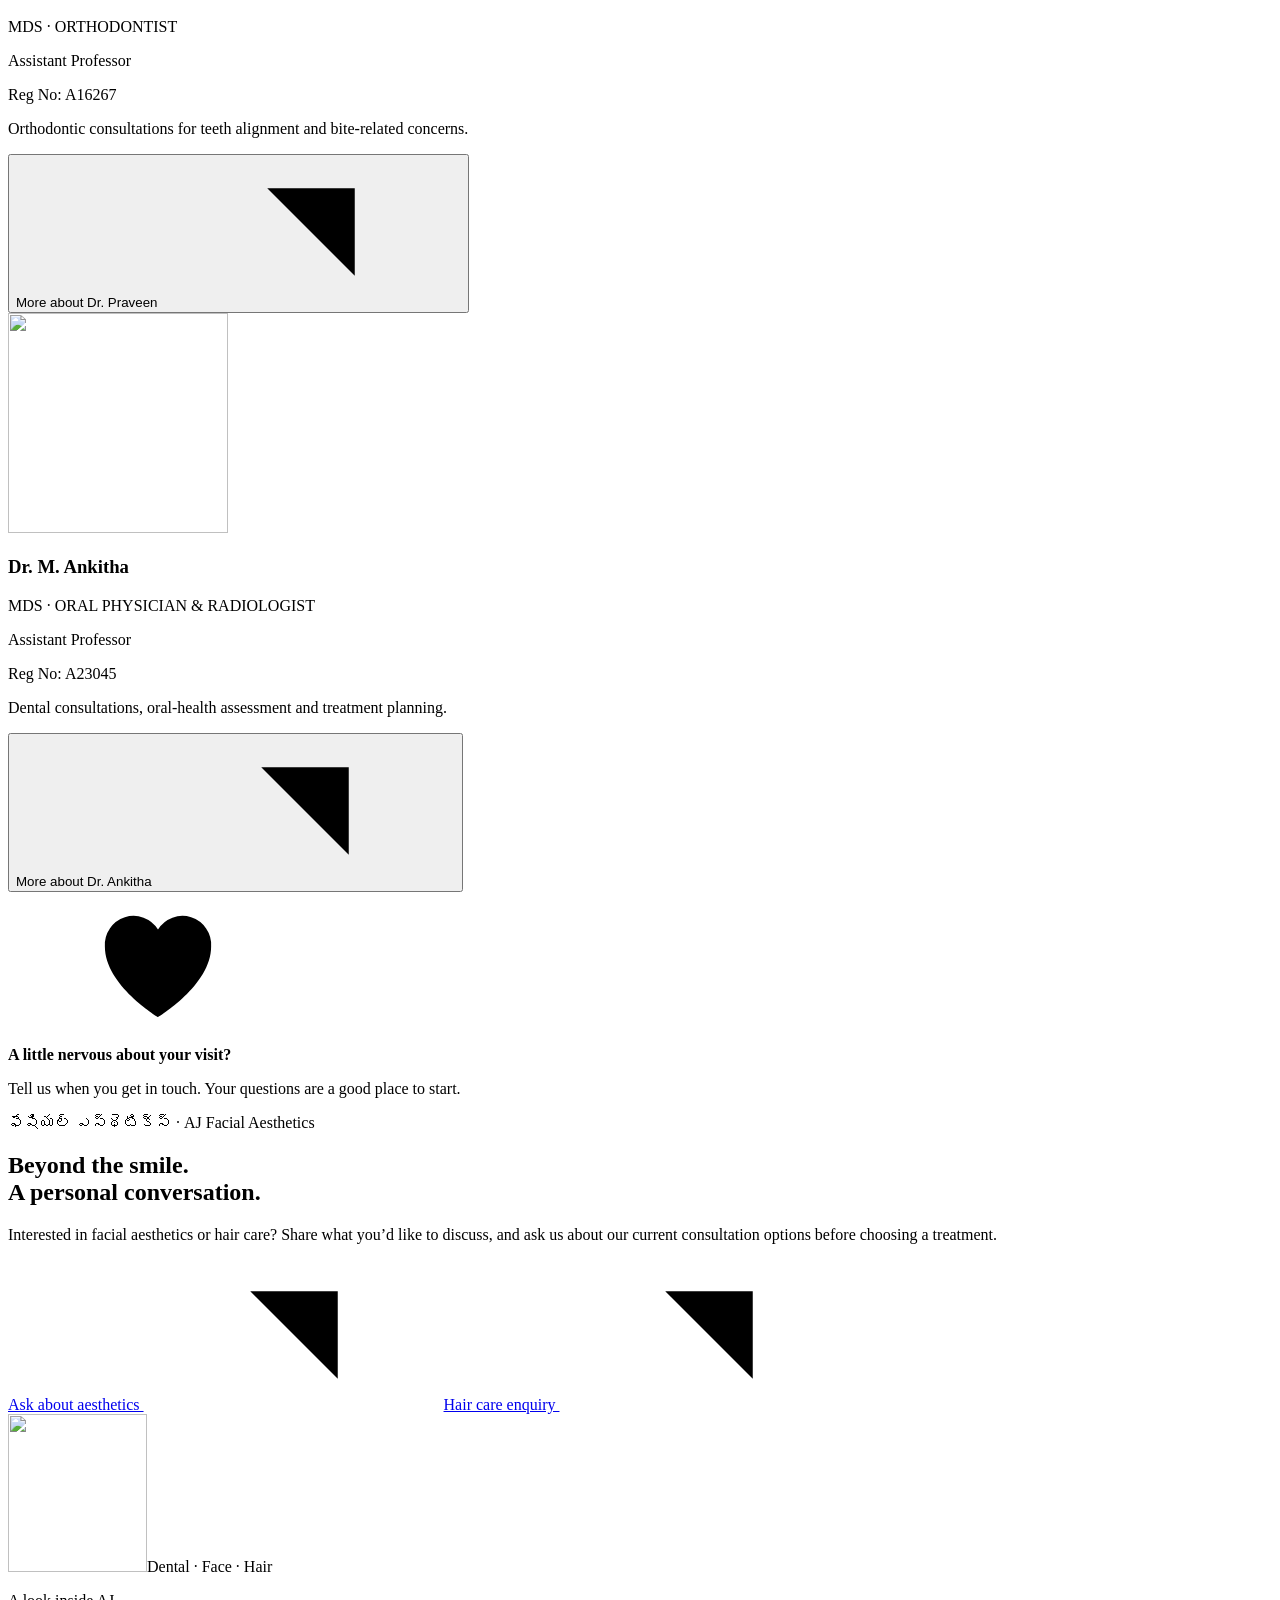
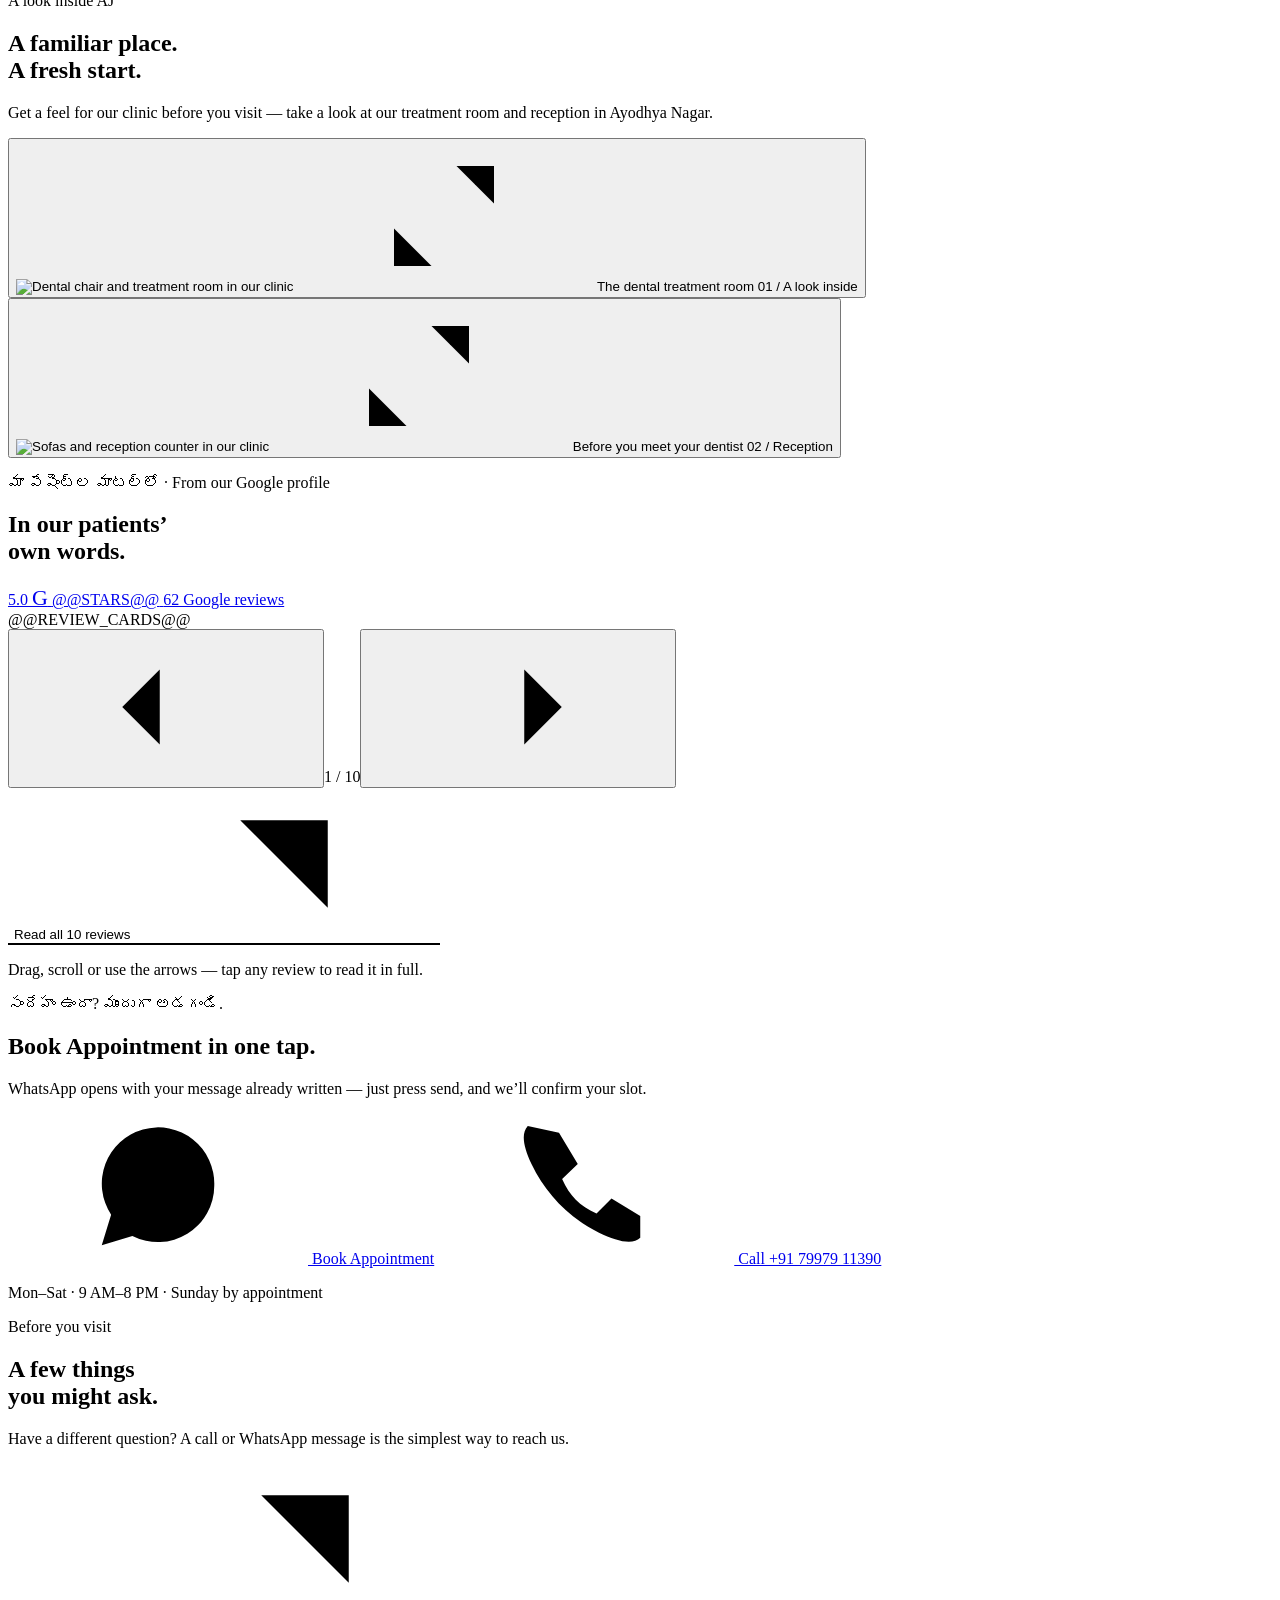
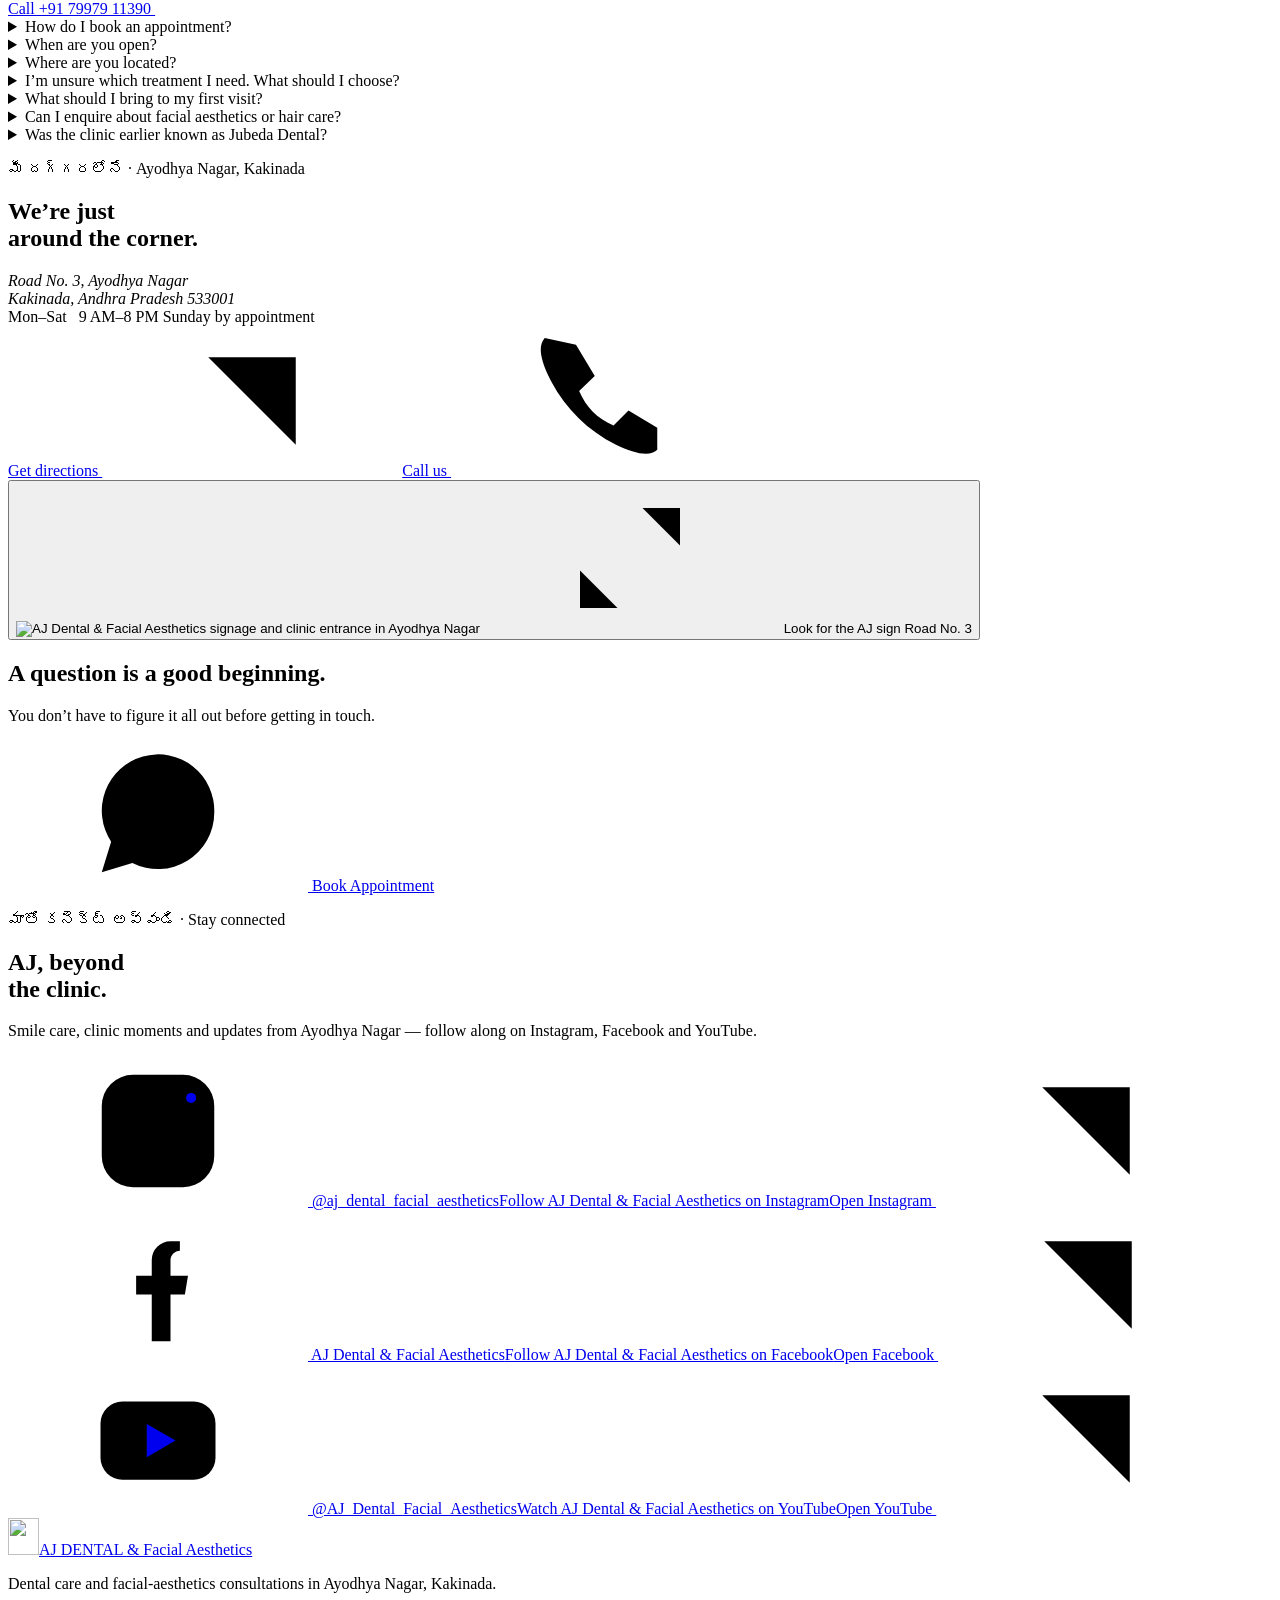
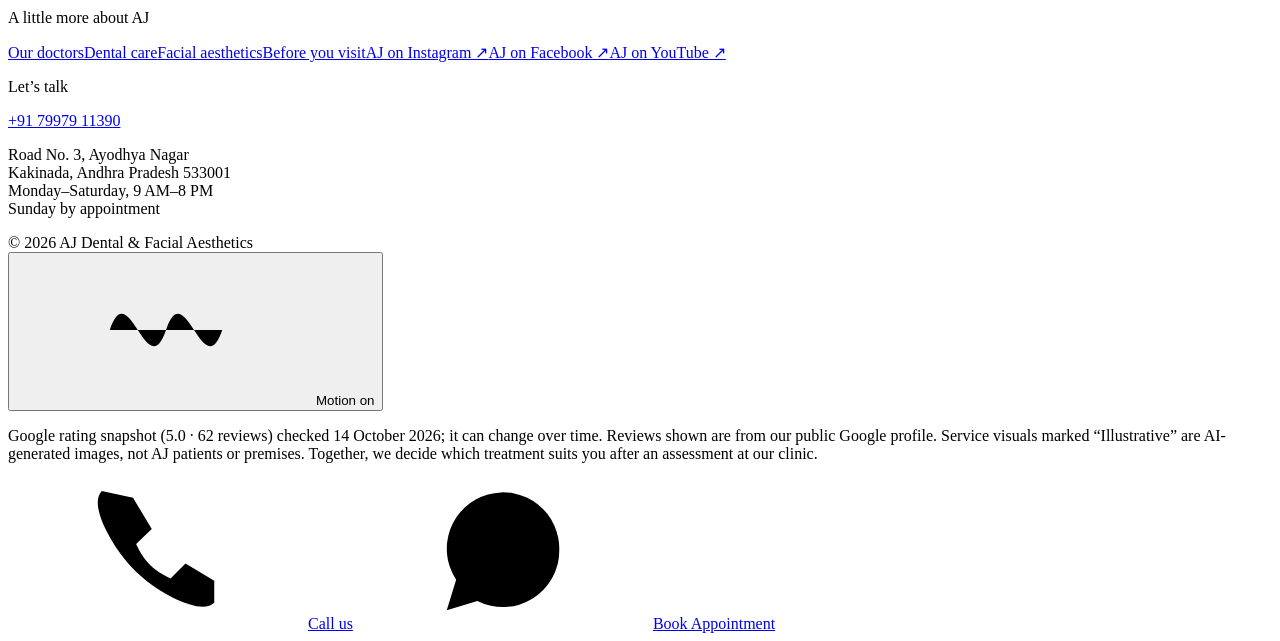
==== commit dc5a6831: "Go live: remove preview marks, allow indexing" ====
--- a/source/template.html
+++ b/source/template.html
@@ -4,7 +4,7 @@
 <meta charset="utf-8">
 <meta name="viewport" content="width=device-width,initial-scale=1,viewport-fit=cover">
 <meta name="theme-color" content="#102e3a">
-<meta name="robots" content="noindex,nofollow">
+<meta name="robots" content="index,follow">
 <meta name="description" content="AJ Dental & Facial Aesthetics in Ayodhya Nagar, Kakinada. Meet our doctors, explore our dental care, read patient reviews and Book Appointment directly on WhatsApp or call +91 79979 11390. Monday–Saturday, 9 AM–8 PM.">
 <meta http-equiv="Content-Security-Policy" content="default-src 'none'; img-src 'self' data: https://www.google-analytics.com https://www.googletagmanager.com; font-src data:; style-src 'unsafe-inline'; script-src 'unsafe-inline' https://www.googletagmanager.com; connect-src https://www.google-analytics.com https://region1.google-analytics.com https://www.googletagmanager.com; base-uri 'none'; form-action 'none'">
 <title>AJ Dental & Facial Aesthetics | Kakinada</title>
@@ -39,7 +39,7 @@
 <style>@@FONTS@@
 @@CSS@@</style>
 <script type="application/ld+json">@@SCHEMA@@</script>
-<!-- Internal design preview. Not indexed or deployed. No review-rich-result/self-serving aggregateRating markup. -->
+<!-- Per Google guidance: no self-serving review/aggregateRating rich-result markup. -->
 @@FONT_LICENSES@@
 </head>
 <body>
@@ -155,7 +155,7 @@
 </main>
 <footer class="site-footer"><div class="container">
  <div class="footer-top"><div class="footer-brand"><a class="brand" href="#home"><img class="brand-mark" src="@@MARK@@" width="31" height="37" alt=""><span><span class="brand-name">AJ DENTAL</span> <span class="brand-sub">&amp; Facial Aesthetics</span></span></a><p>Dental care and facial-aesthetics consultations in Ayodhya Nagar, Kakinada.</p></div><div><p class="footer-heading">A little more about AJ</p><div class="footer-links"><a href="#doctors">Our doctors</a><a href="#care">Dental care</a><a href="#aesthetics">Facial aesthetics</a><a href="#questions">Before you visit</a><a href="https://www.instagram.com/aj_dental_facial_aesthetics/" target="_blank" rel="noopener noreferrer">AJ on Instagram ↗</a><a href="https://www.facebook.com/people/AJ-Dental-Facial-Aesthetics/61577775253015/" target="_blank" rel="noopener noreferrer">AJ on Facebook ↗</a><a href="https://www.youtube.com/@AJ_Dental_Facial_Aesthetics" target="_blank" rel="noopener noreferrer">AJ on YouTube ↗</a></div></div><div class="footer-contact"><p class="footer-heading">Let’s talk</p><a href="tel:+917997911390">+91 79979 11390</a><p>Road No. 3, Ayodhya Nagar<br>Kakinada, Andhra Pradesh 533001<br>Monday–Saturday, 9 AM–8 PM<br>Sunday by appointment</p></div></div>
- <div class="footer-bottom"><div class="footer-bottom-left"><span>© <span id="year">2026</span> AJ Dental &amp; Facial Aesthetics</span><span class="preview-mark">Design preview 03 · Not live</span></div><button id="motionToggle" class="motion-toggle" aria-pressed="false"><svg class="icon" aria-hidden="true"><use href="#i-wave"/></svg><span>Motion on</span></button></div>
+ <div class="footer-bottom"><div class="footer-bottom-left"><span>© <span id="year">2026</span> AJ Dental &amp; Facial Aesthetics</span></div><button id="motionToggle" class="motion-toggle" aria-pressed="false"><svg class="icon" aria-hidden="true"><use href="#i-wave"/></svg><span>Motion on</span></button></div>
  <p class="footer-footnotes">Google rating snapshot (5.0 · 62 reviews) checked 14 October 2026; it can change over time. Reviews shown are from our public Google profile. Service visuals marked “Illustrative” are AI-generated images, not AJ patients or premises. Together, we decide which treatment suits you after an assessment at our clinic.</p>
 </div></footer>
 <nav class="mobile-dock" aria-label="Quick contact"><a href="tel:+917997911390"><svg class="icon" aria-hidden="true"><use href="#i-phone"/></svg>Call us</a><a class="btn btn-primary" href="@@WA_GENERAL@@" target="_blank" rel="noopener noreferrer"><svg class="icon" aria-hidden="true"><use href="#i-chat"/></svg>Book Appointment</a></nav>
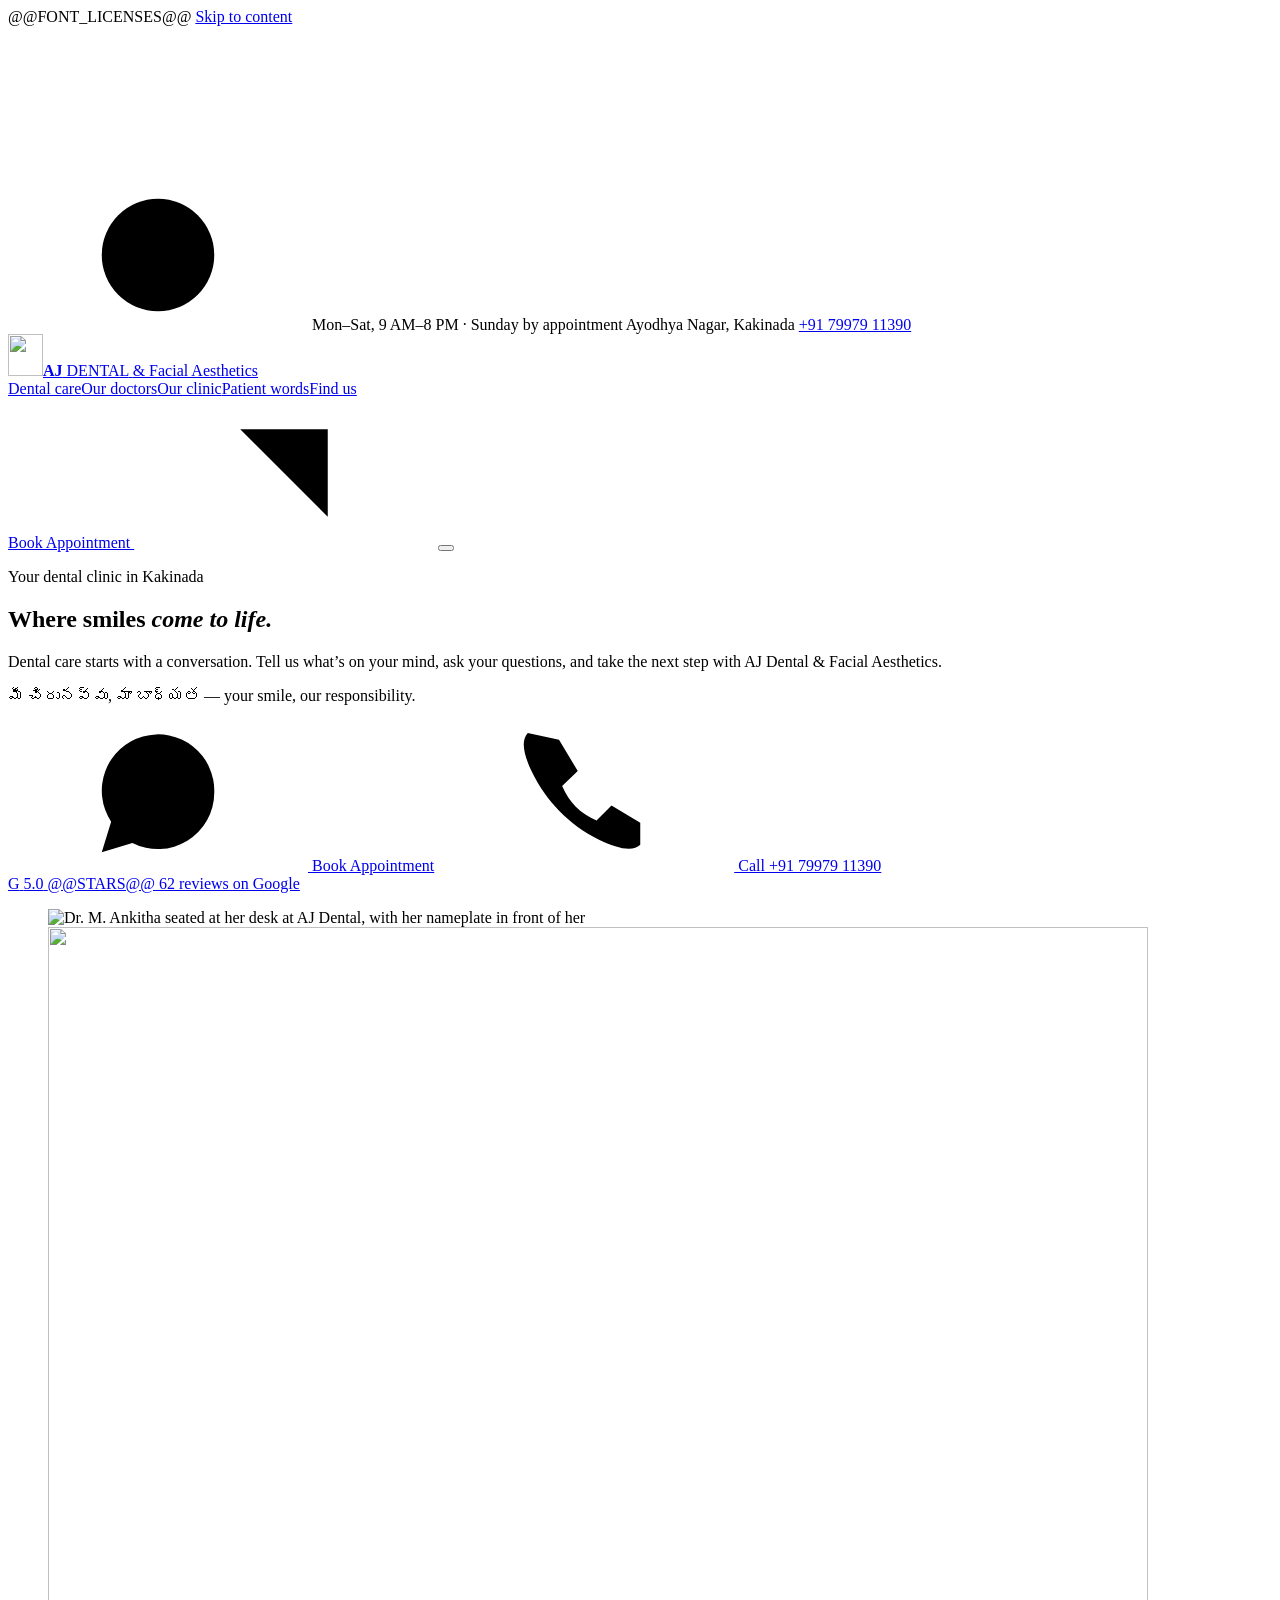
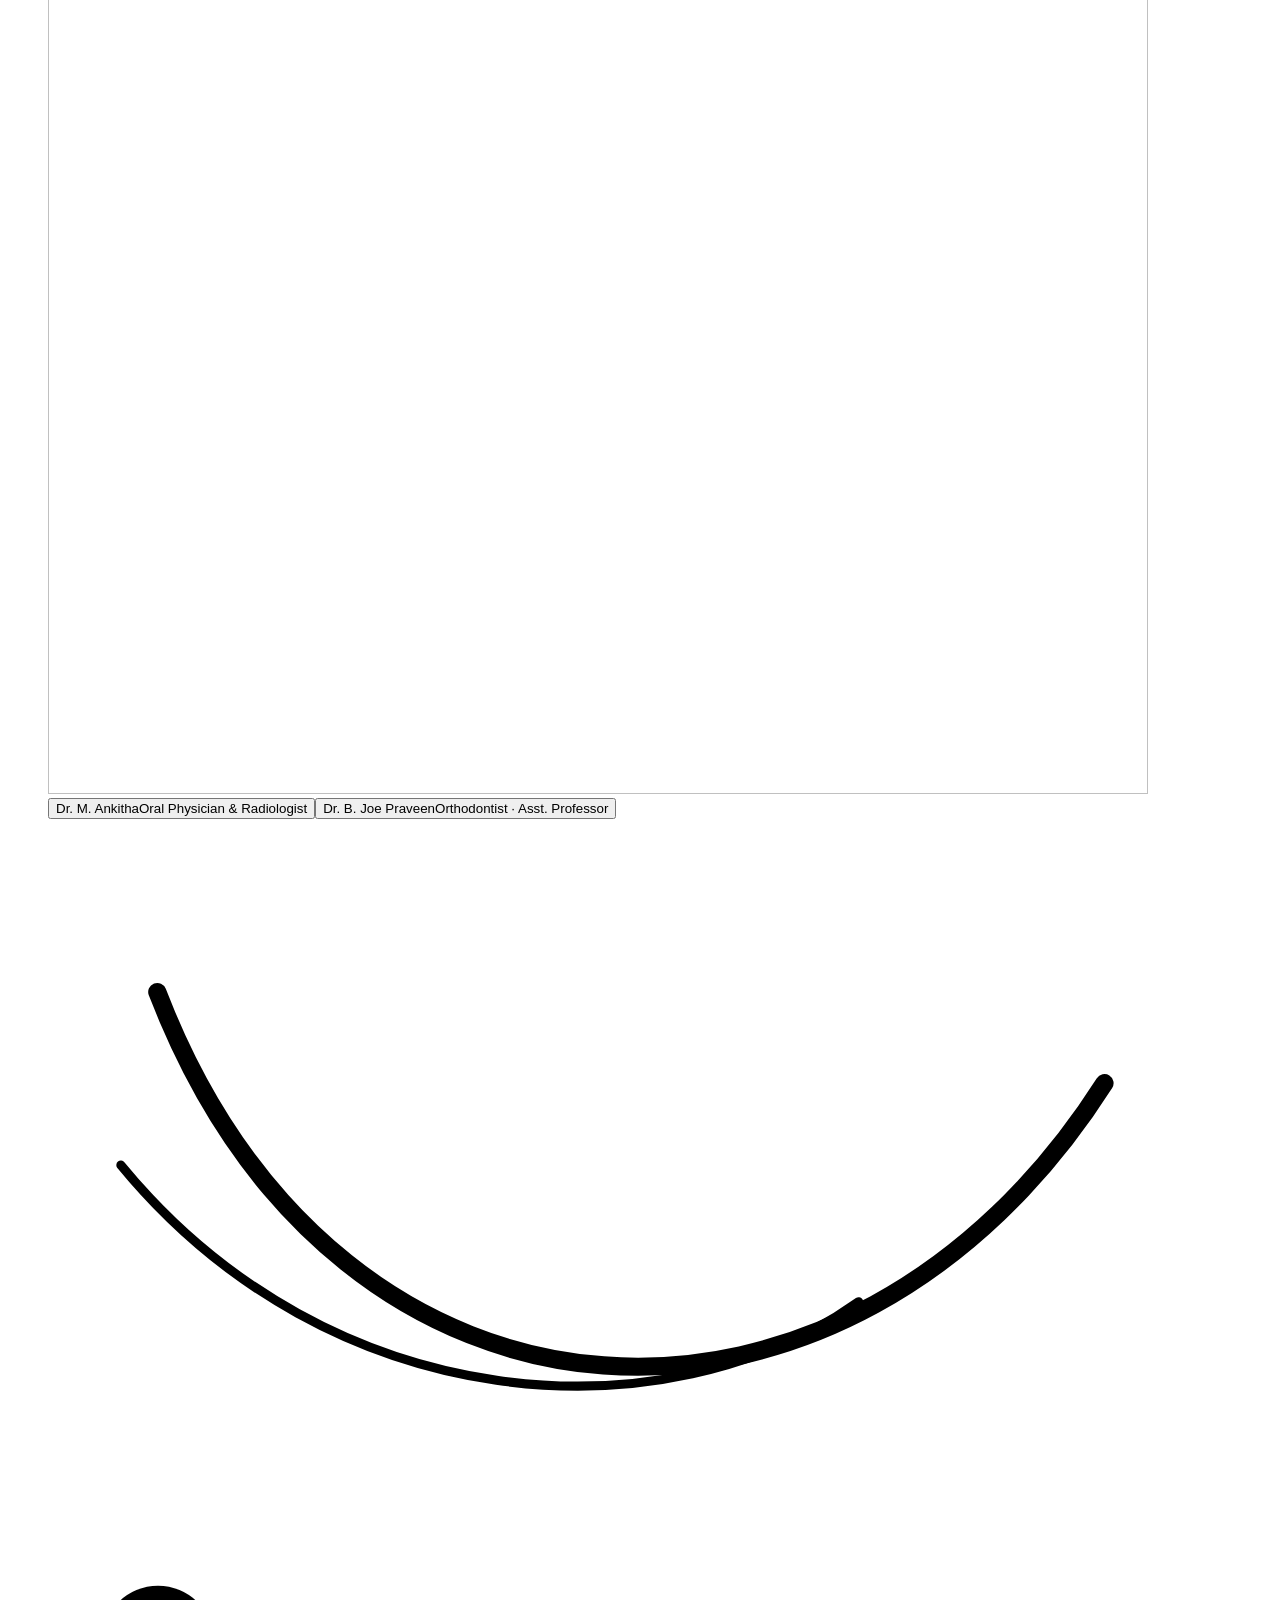
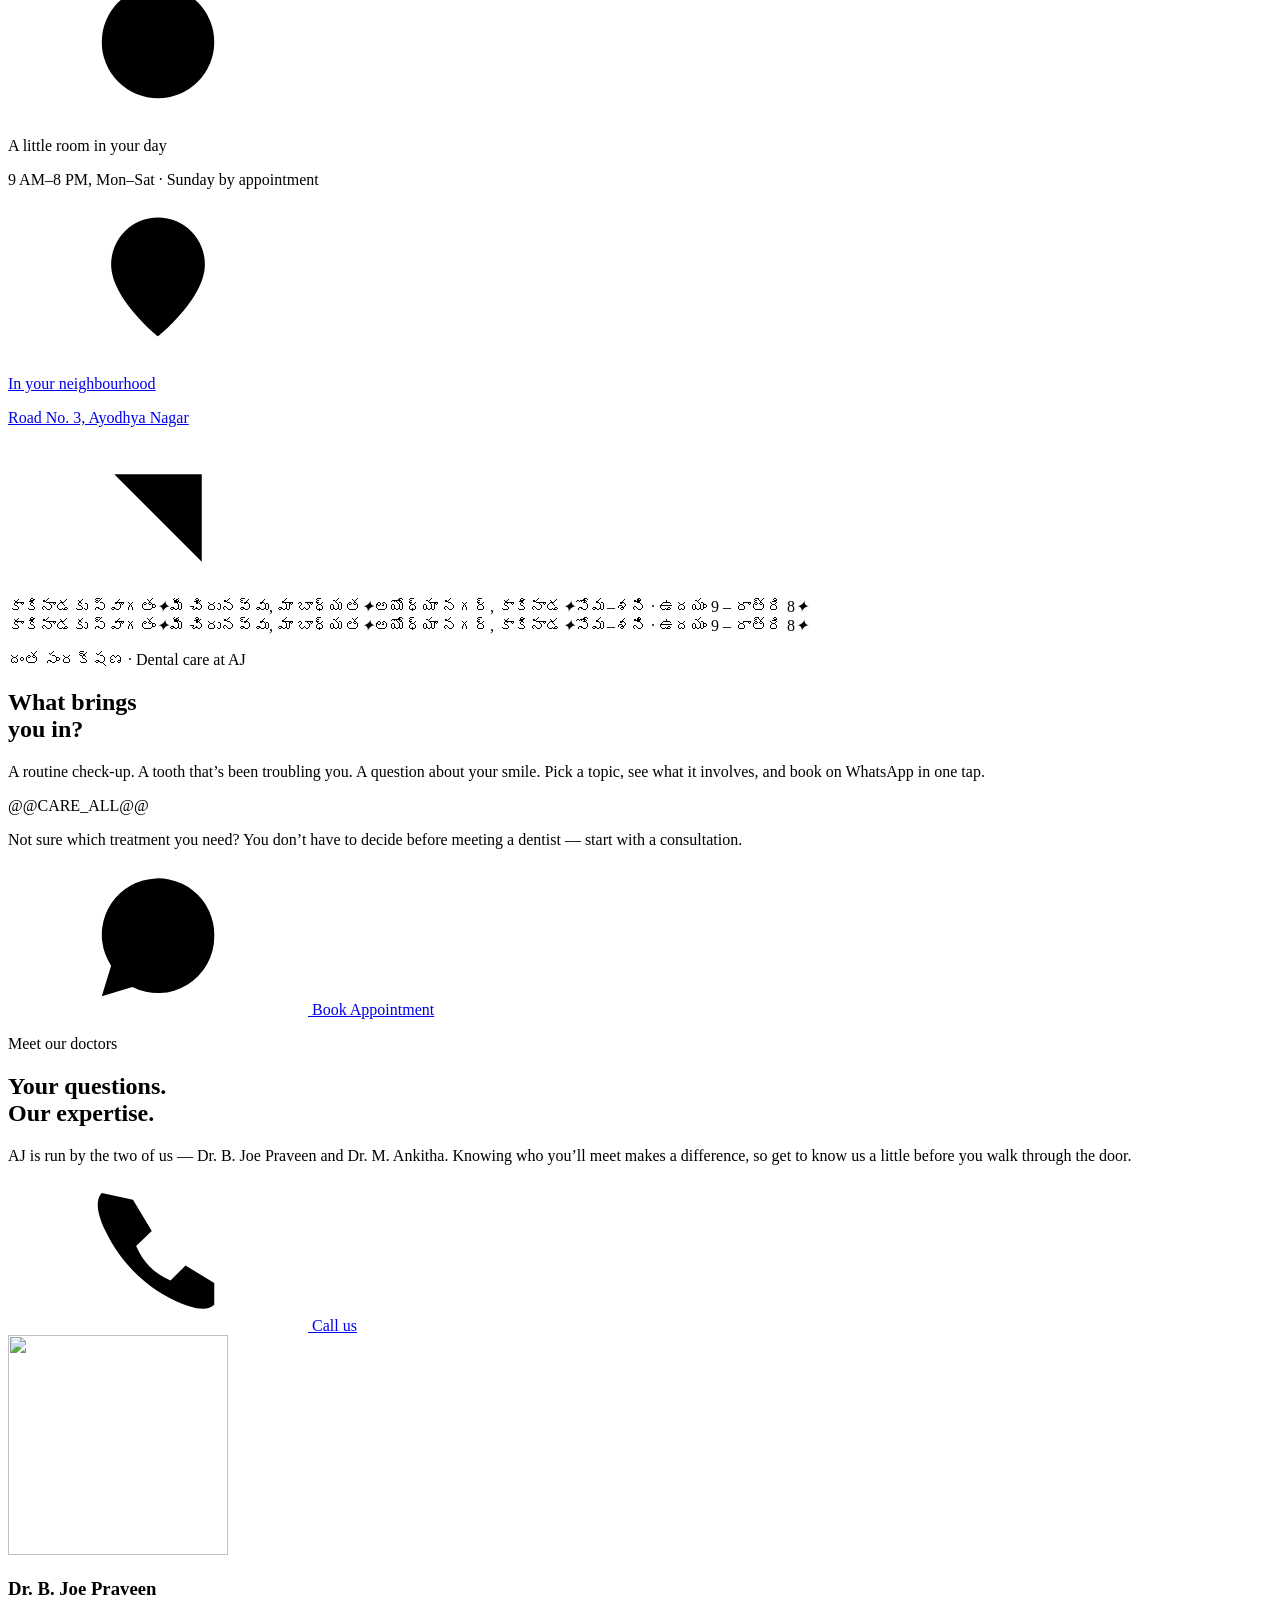
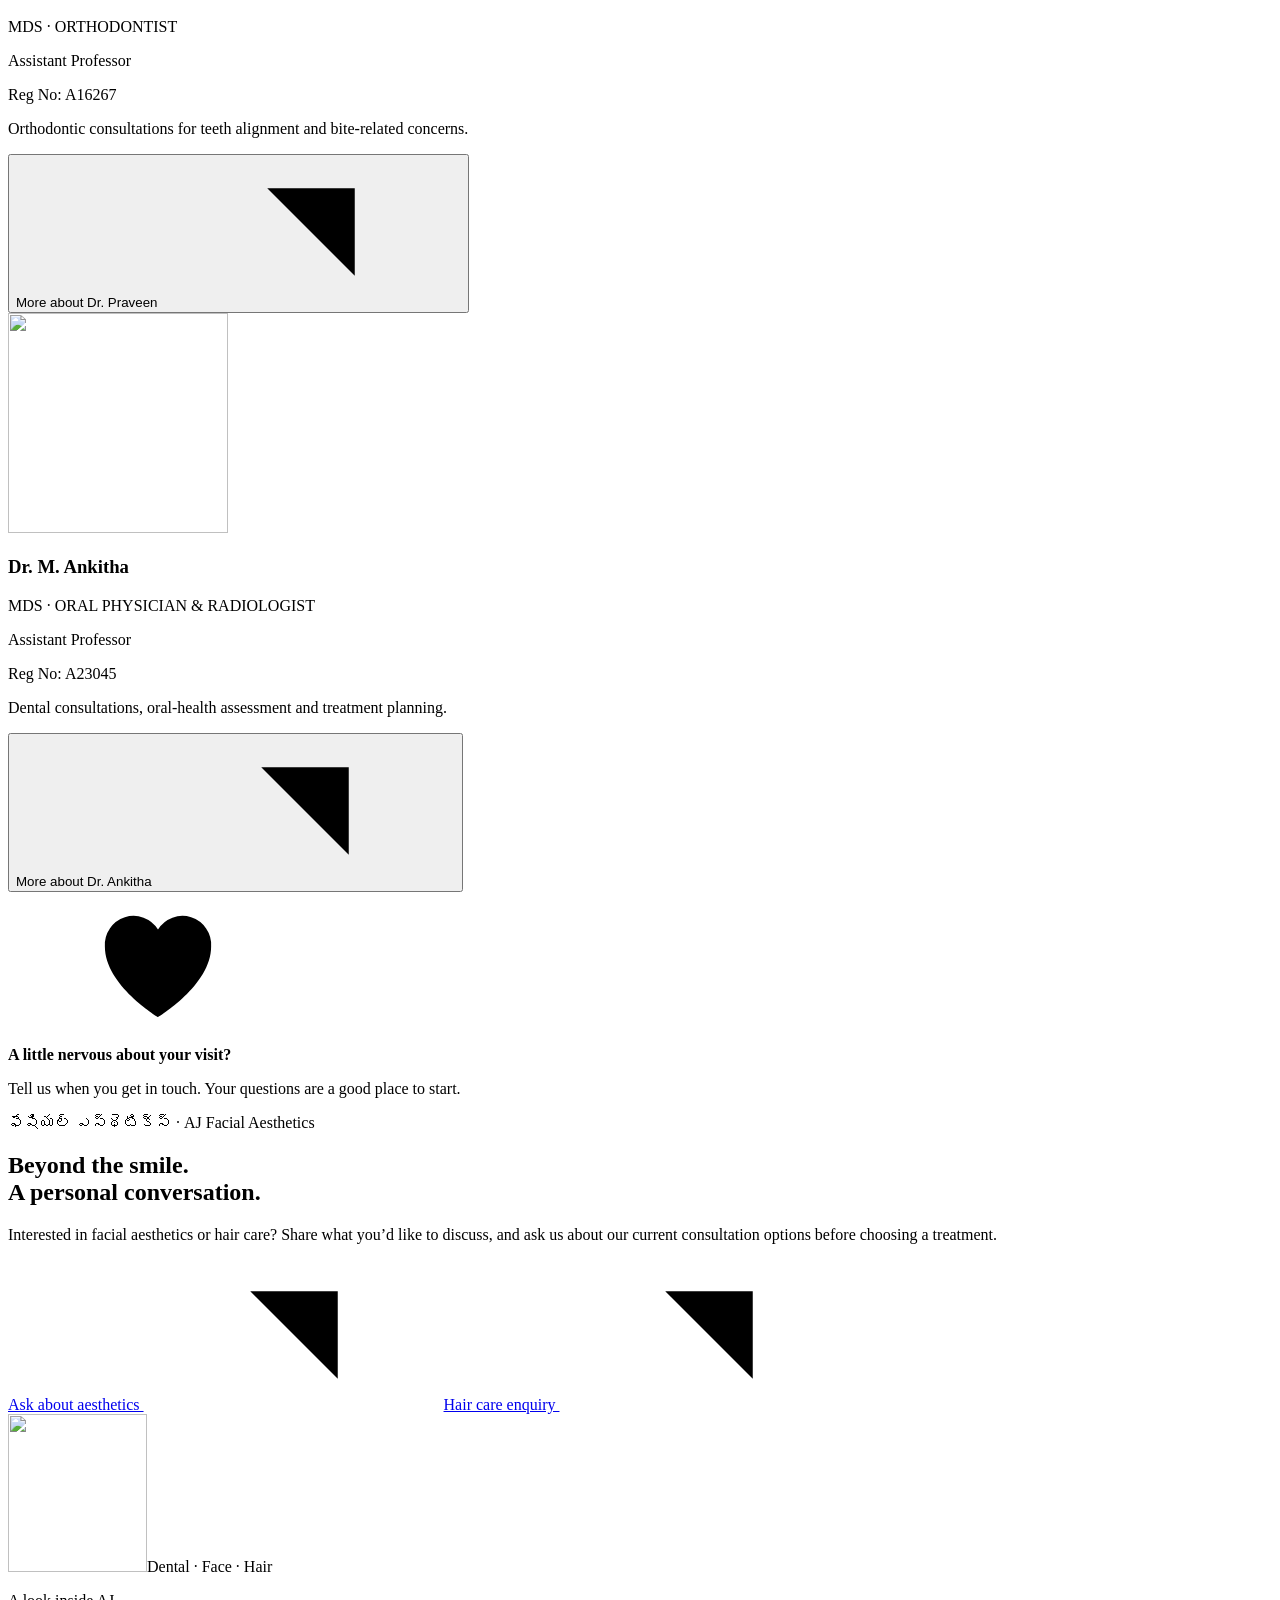
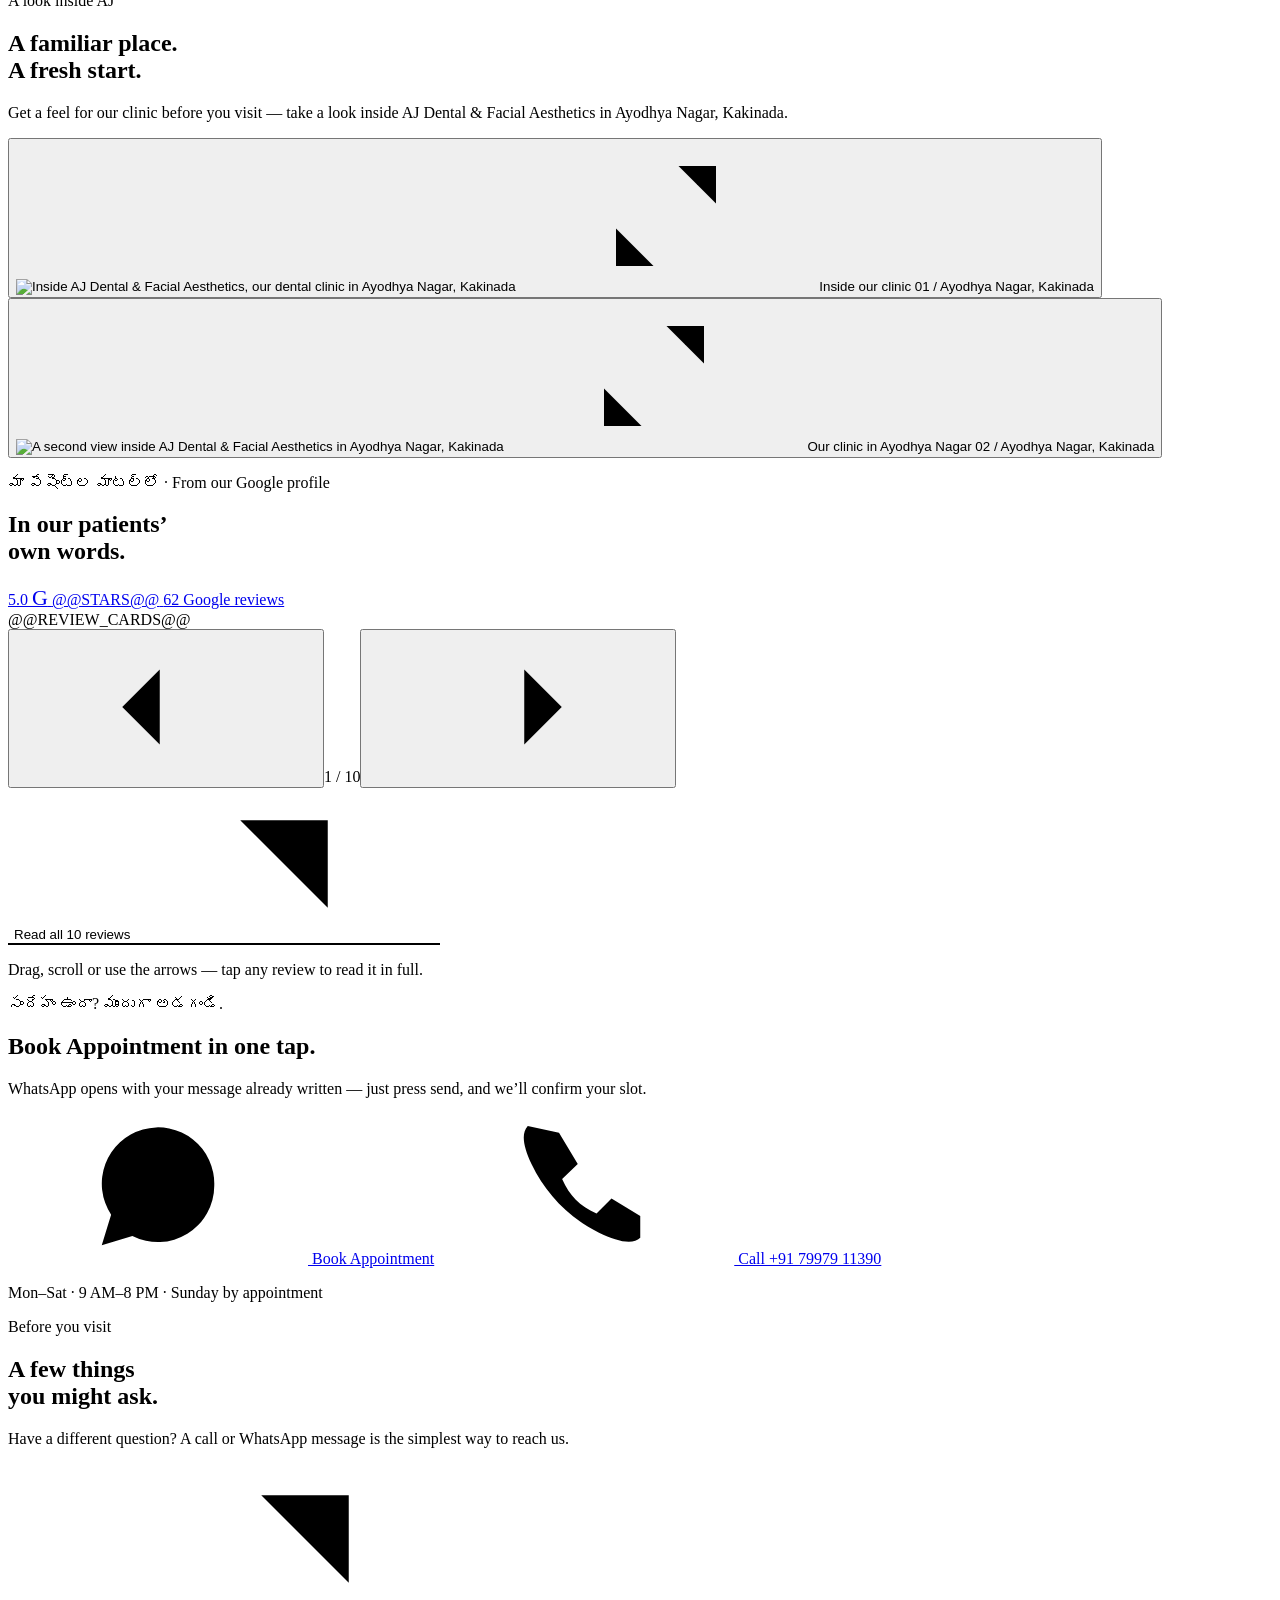
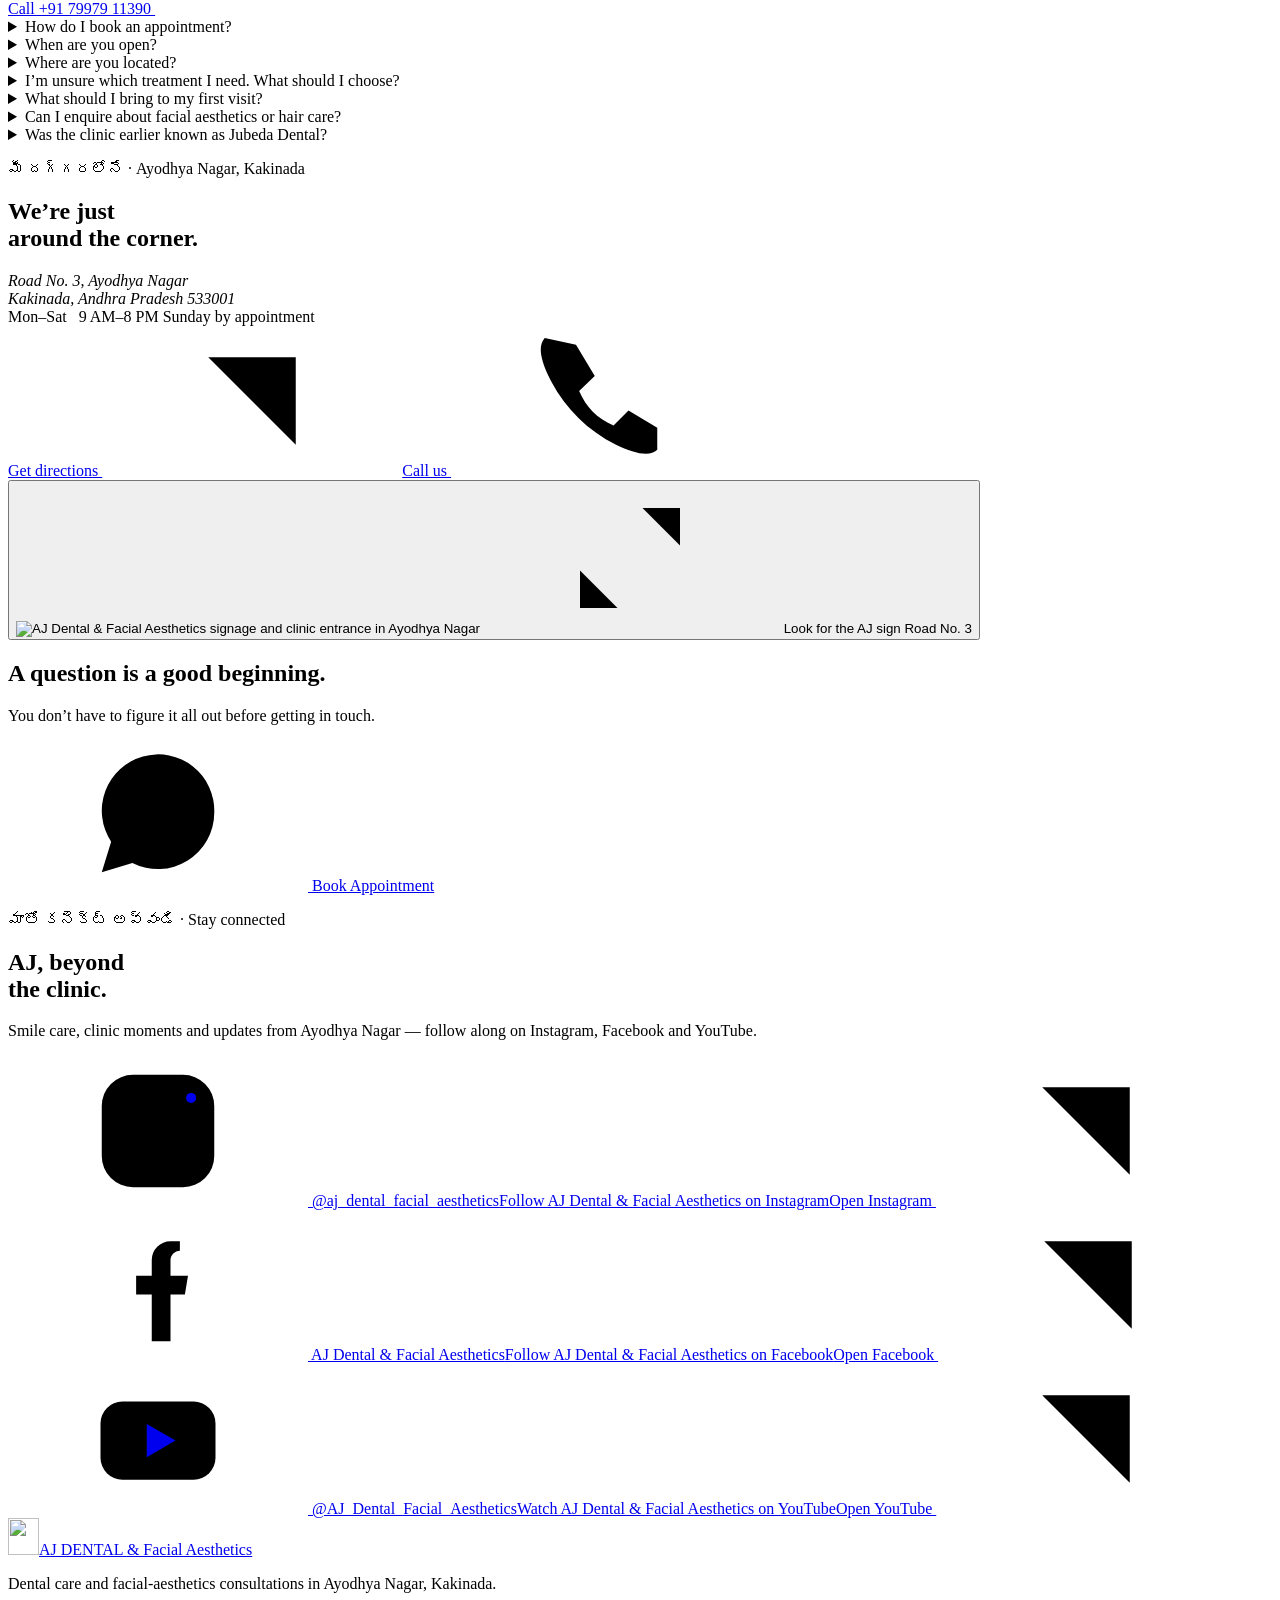
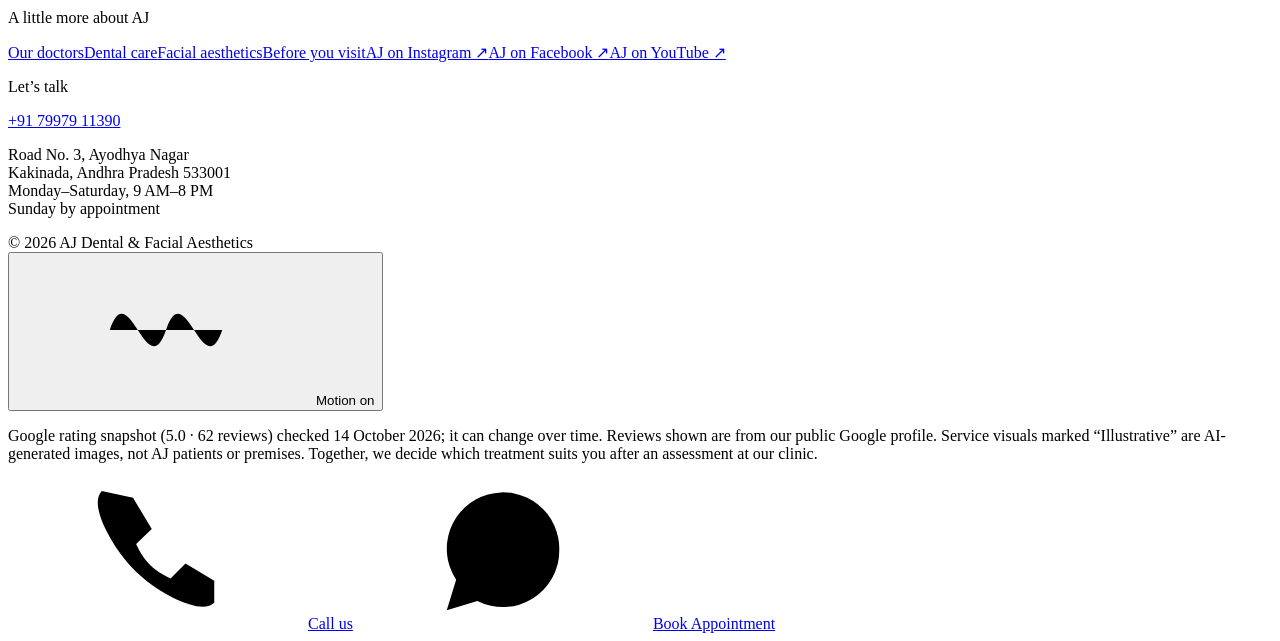
==== commit 75c10f4d: "Services: specialities first, 3D-jaw imagery, real clinic photos - Service imagery replaced with 3D " ====
--- a/source/template.html
+++ b/source/template.html
@@ -110,10 +110,10 @@
  <div class="aesthetic-art reveal" aria-hidden="true"><div class="aesthetic-line"></div><img src="@@MARK@@" alt="" width="139" height="158"><span class="aesthetic-label">Dental · Face · Hair</span></div>
 </div></section>
 <section class="section clinic-section" id="clinic" aria-labelledby="clinicTitle"><div class="container">
- <div class="clinic-top reveal"><div><p class="eyebrow">A look inside AJ</p><h2 id="clinicTitle">A familiar place.<br>A fresh start.</h2></div><p>Get a feel for our clinic before you visit — take a look at our treatment room and reception in Ayodhya Nagar.</p></div>
+ <div class="clinic-top reveal"><div><p class="eyebrow">A look inside AJ</p><h2 id="clinicTitle">A familiar place.<br>A fresh start.</h2></div><p>Get a feel for our clinic before you visit — take a look inside AJ Dental &amp; Facial Aesthetics in Ayodhya Nagar, Kakinada.</p></div>
  <div class="clinic-gallery">
-  <button class="gallery-button reveal" data-photo="0"><span class="gallery-image-wrap"><img src="@@OPERATORY@@" width="1000" height="750" loading="lazy" alt="Dental chair and treatment room in our clinic"><span class="gallery-expand"><svg class="icon" aria-hidden="true"><use href="#i-expand"/></svg></span></span> <span class="gallery-caption"><span>The dental treatment room</span> <span>01 / A look inside</span></span></button>
-  <button class="gallery-button reveal" data-photo="1"><span class="gallery-image-wrap"><img src="@@RECEPTION@@" width="1000" height="750" loading="lazy" alt="Sofas and reception counter in our clinic"><span class="gallery-expand"><svg class="icon" aria-hidden="true"><use href="#i-expand"/></svg></span></span> <span class="gallery-caption"><span>Before you meet your dentist</span> <span>02 / Reception</span></span></button>
+  <button class="gallery-button reveal" data-photo="0"><span class="gallery-image-wrap"><img src="@@CLINIC_1@@" width="1160" height="800" loading="lazy" alt="Inside AJ Dental &amp; Facial Aesthetics, our dental clinic in Ayodhya Nagar, Kakinada"><span class="gallery-expand"><svg class="icon" aria-hidden="true"><use href="#i-expand"/></svg></span></span> <span class="gallery-caption"><span>Inside our clinic</span> <span>01 / Ayodhya Nagar, Kakinada</span></span></button>
+  <button class="gallery-button reveal" data-photo="1"><span class="gallery-image-wrap"><img src="@@CLINIC_2@@" width="1160" height="860" loading="lazy" alt="A second view inside AJ Dental &amp; Facial Aesthetics in Ayodhya Nagar, Kakinada"><span class="gallery-expand"><svg class="icon" aria-hidden="true"><use href="#i-expand"/></svg></span></span> <span class="gallery-caption"><span>Our clinic in Ayodhya Nagar</span> <span>02 / Ayodhya Nagar, Kakinada</span></span></button>
  </div>
 </div></section>
 <section class="section review-section" id="reviews" aria-labelledby="reviewTitle"><div class="container">
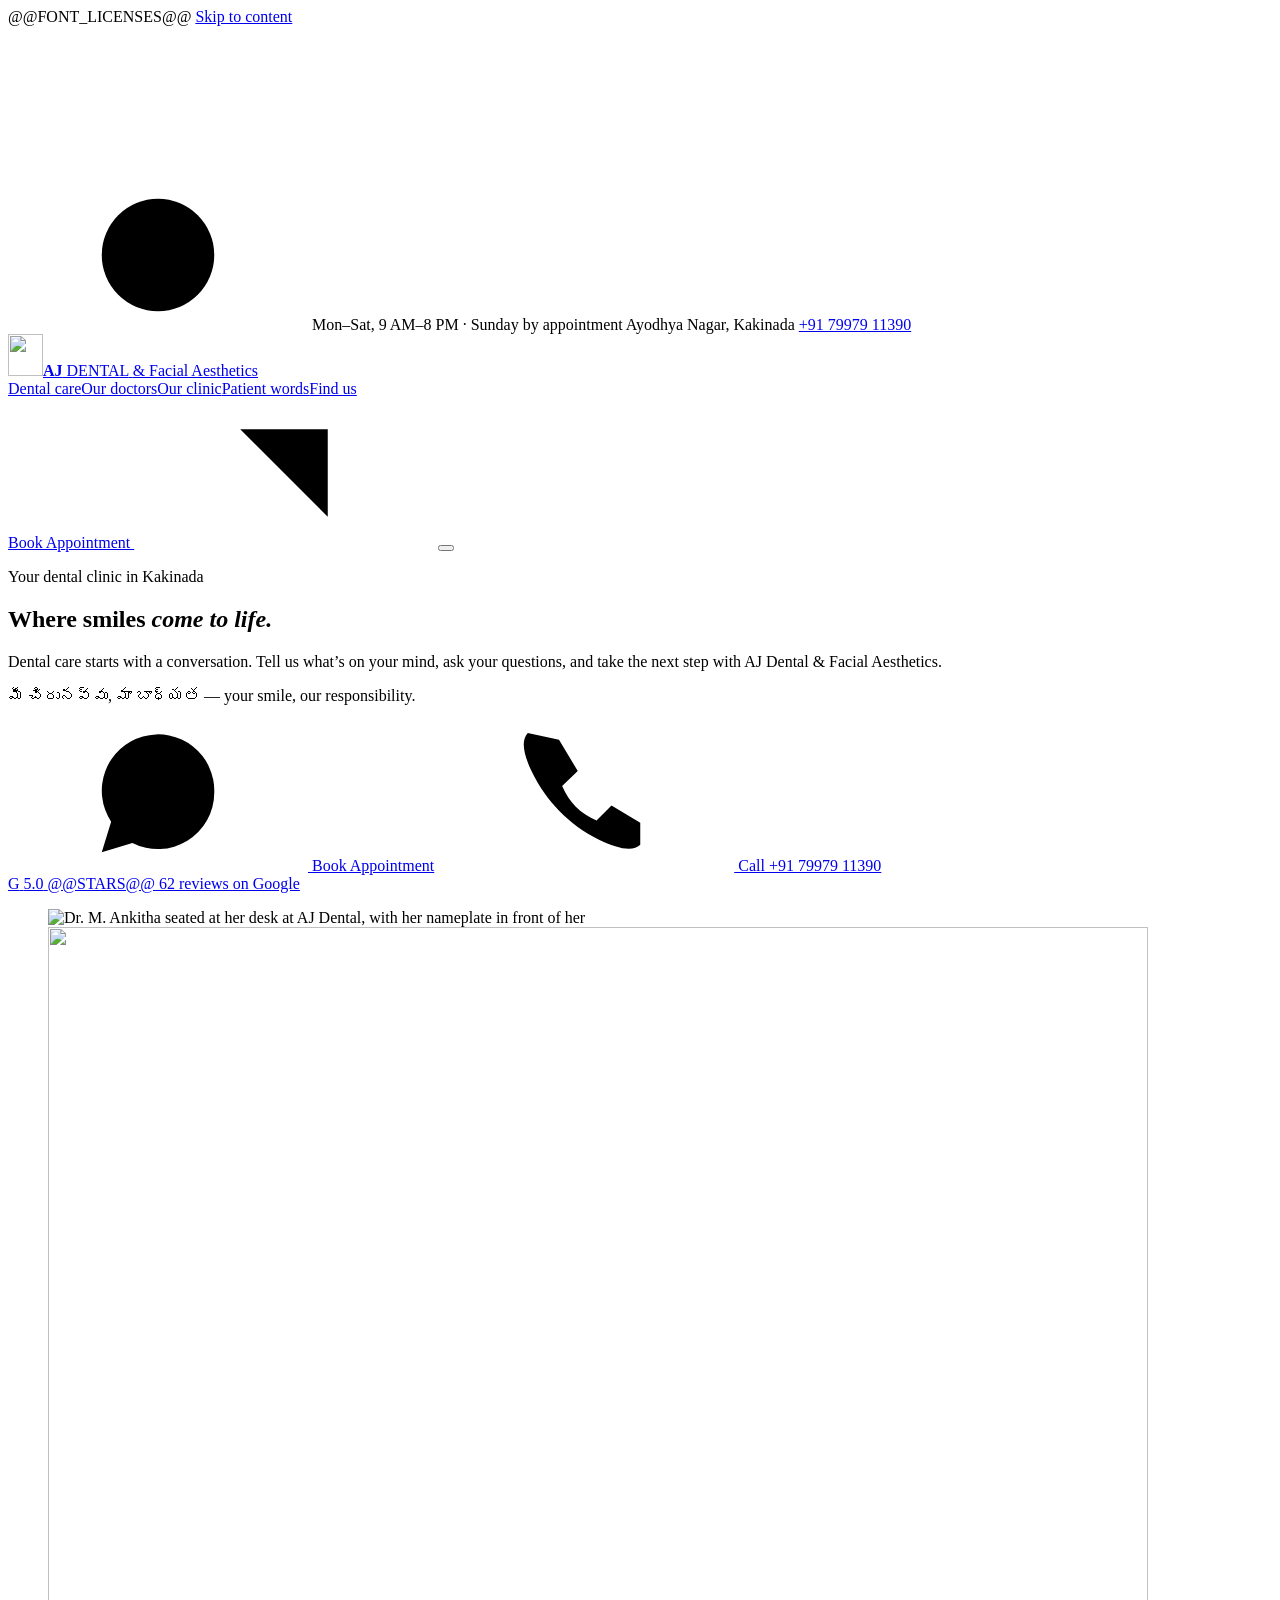
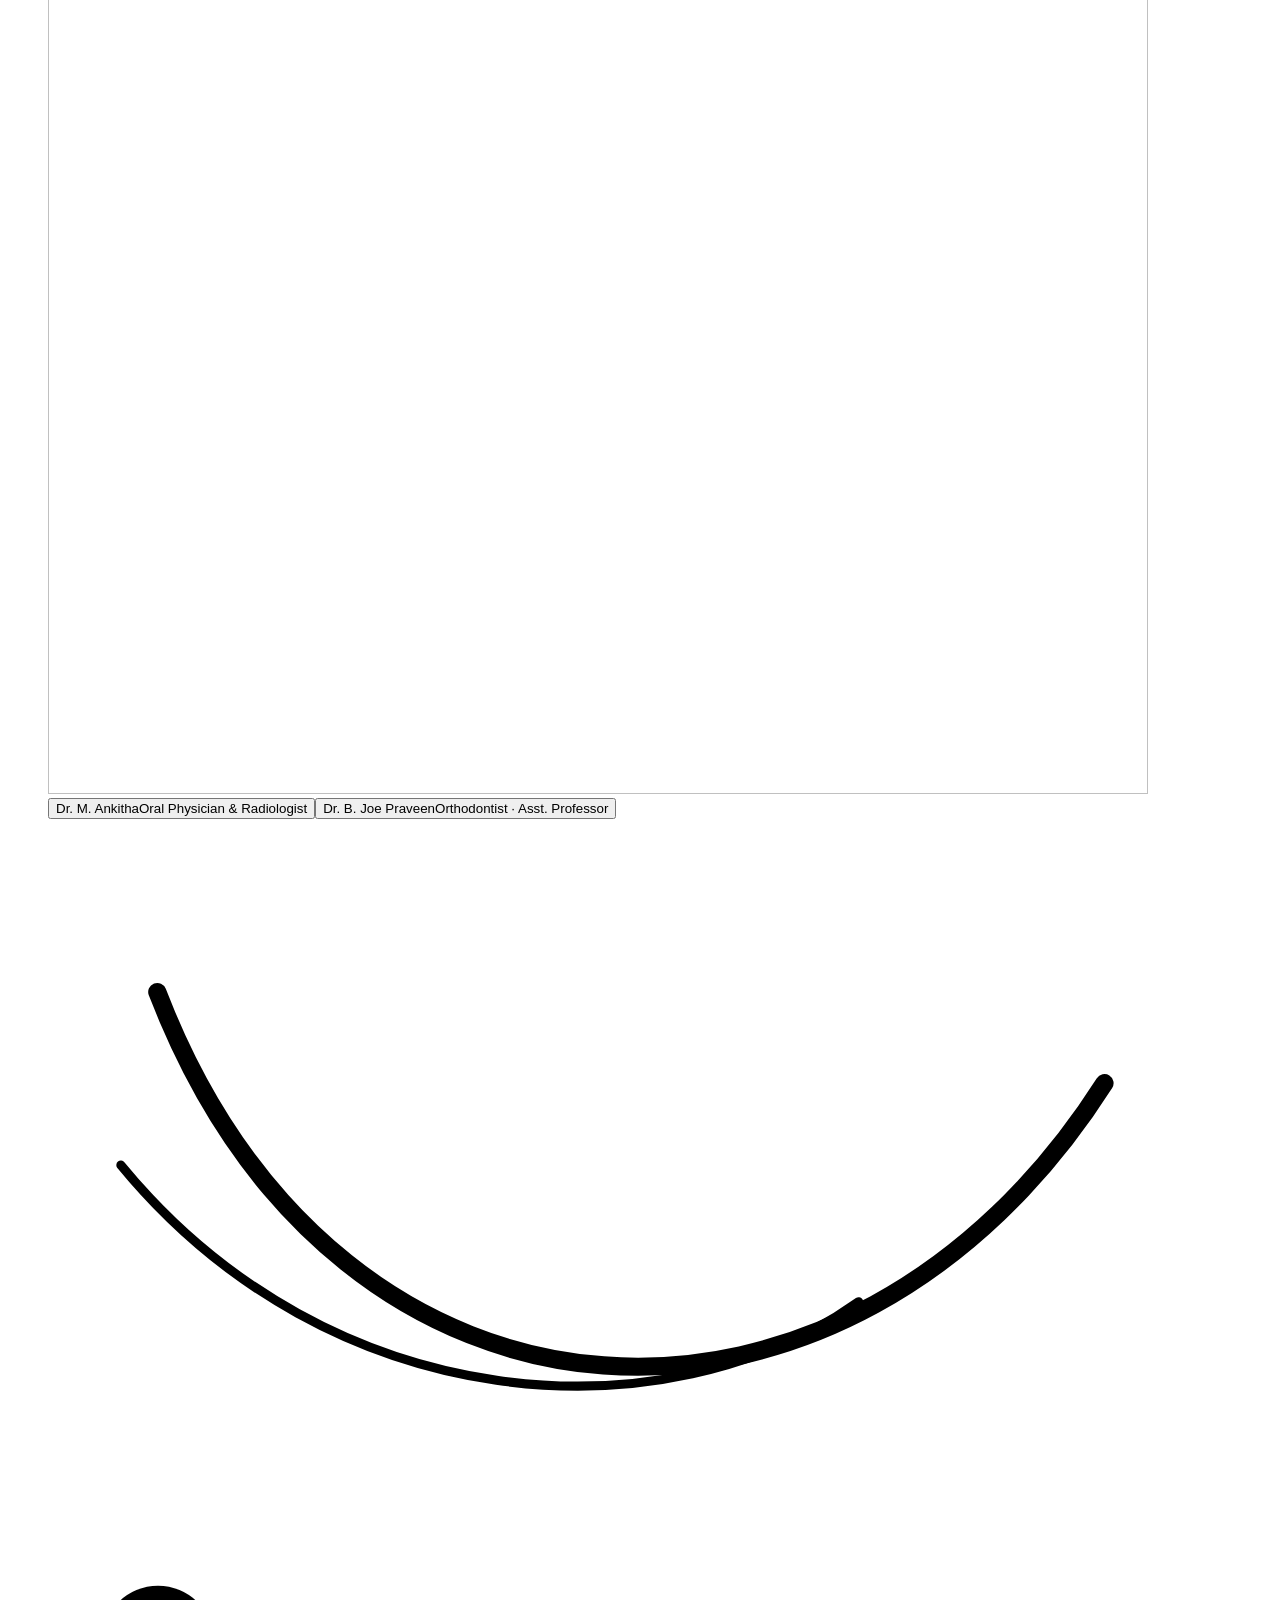
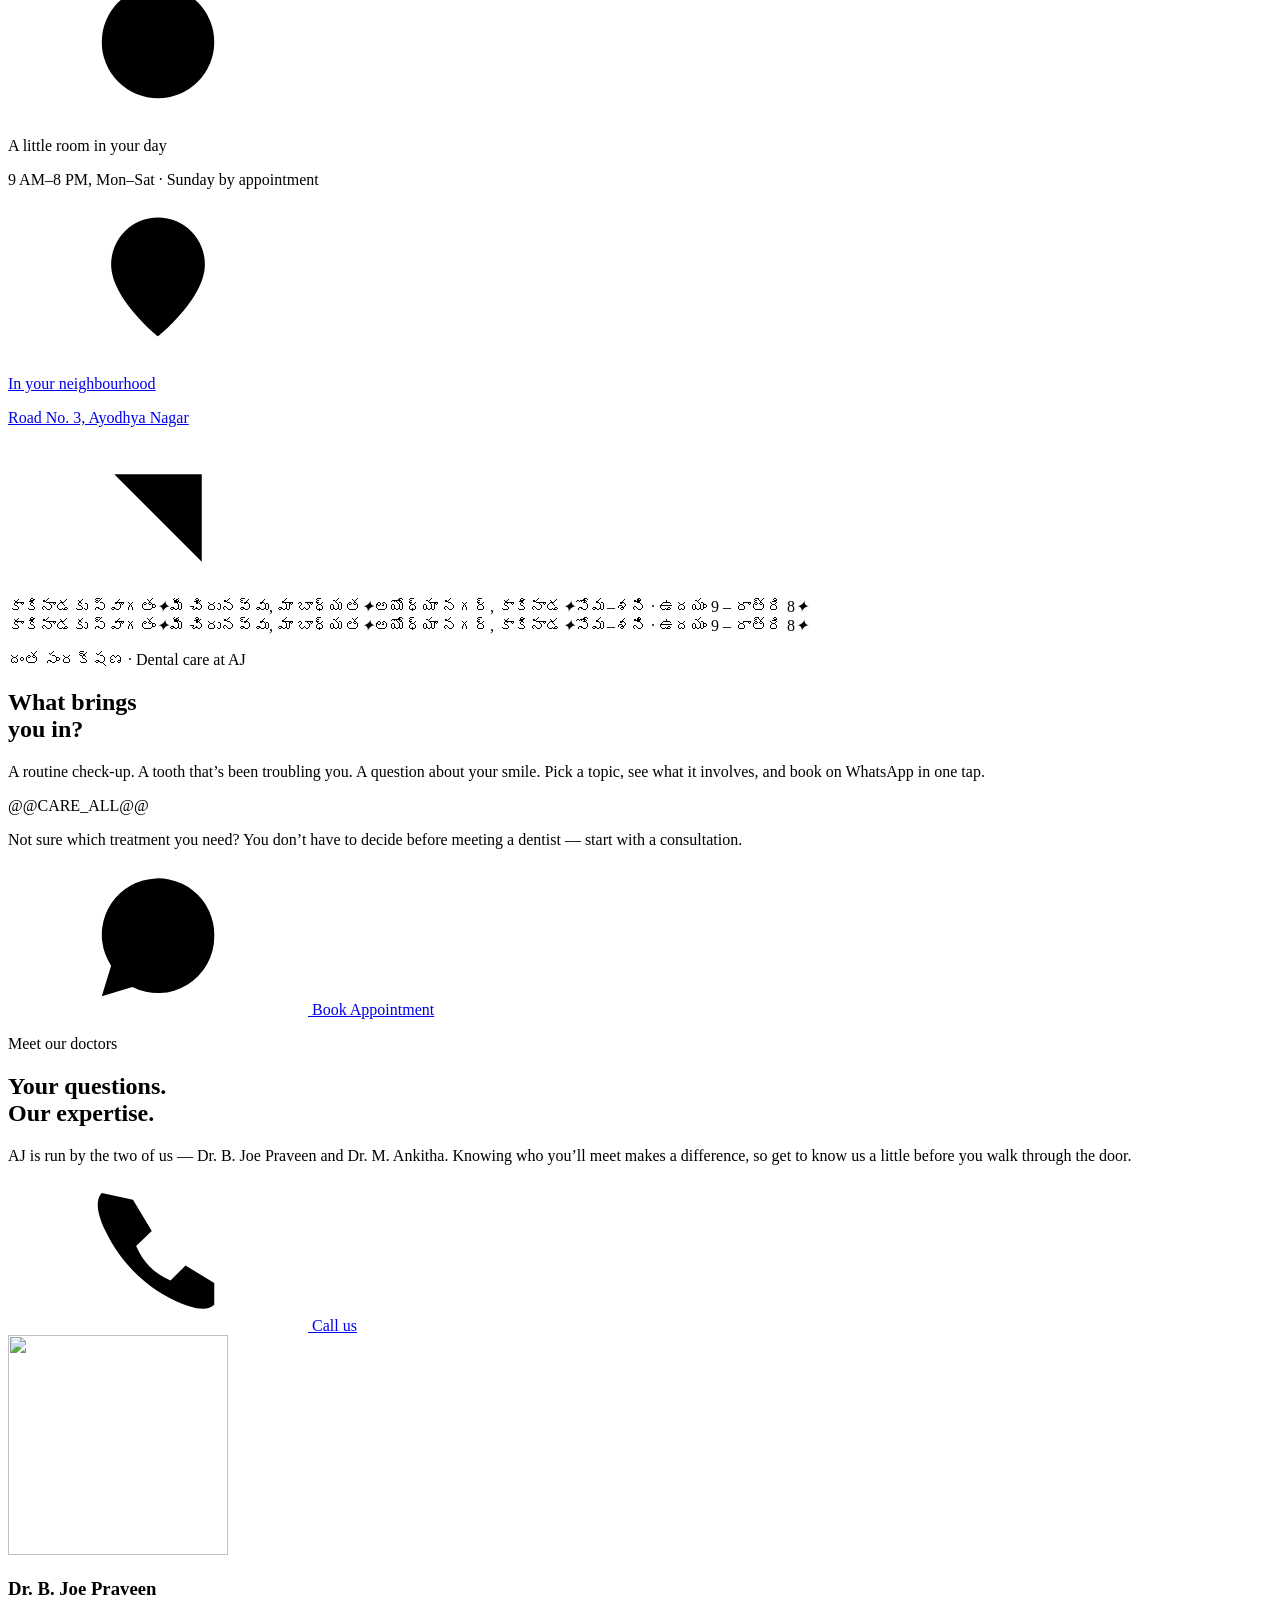
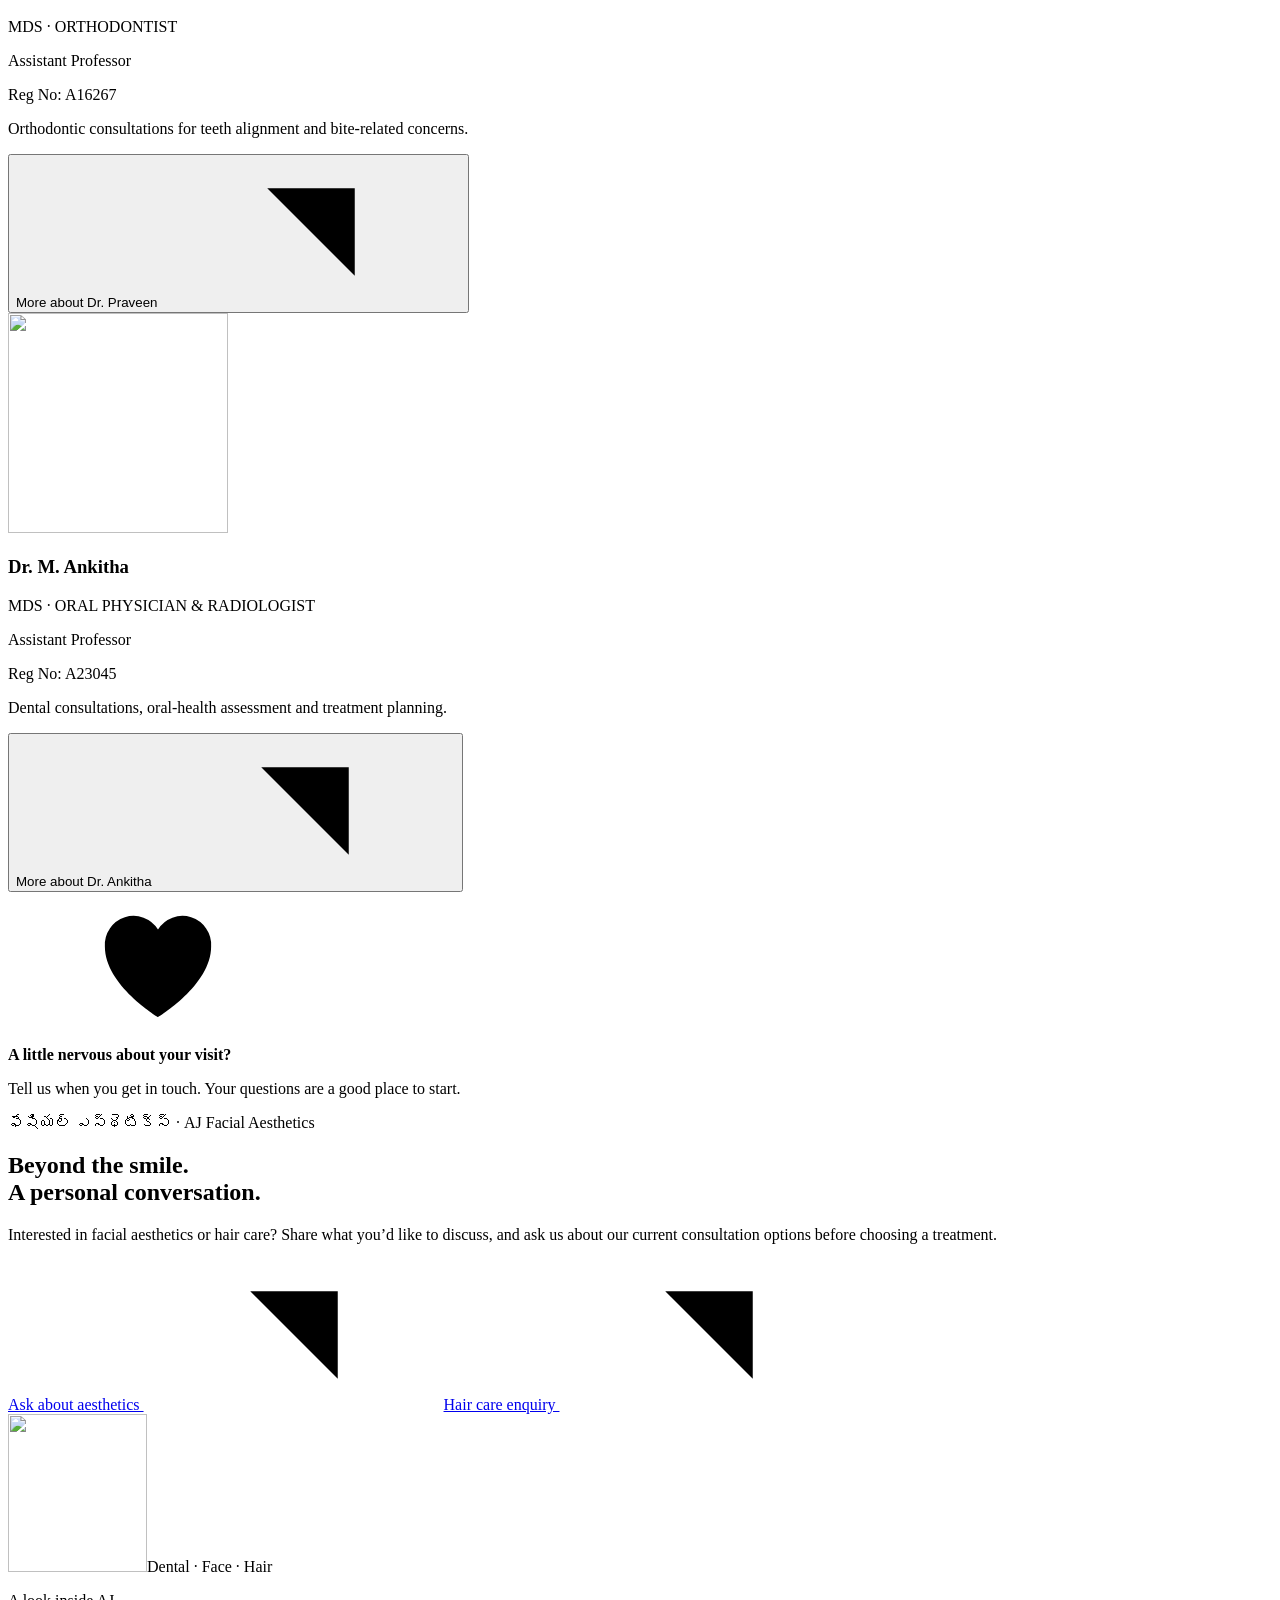
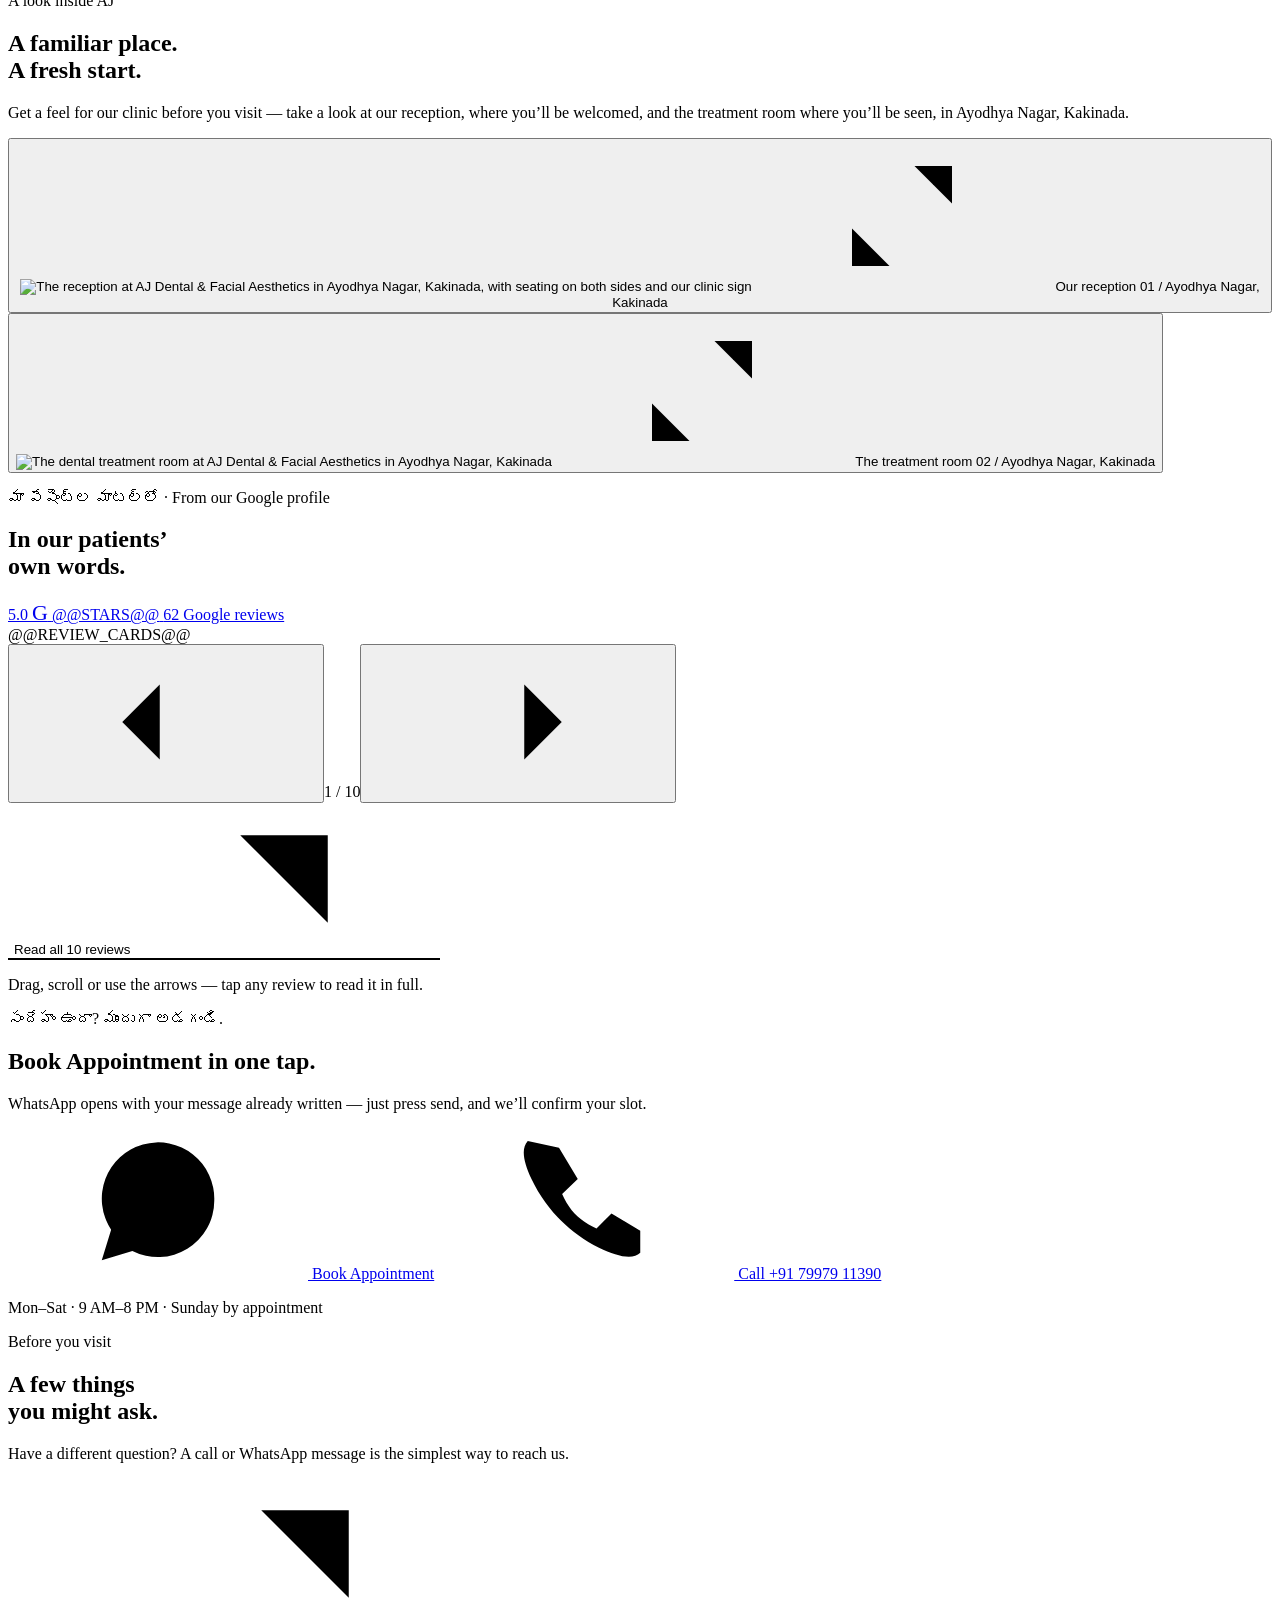
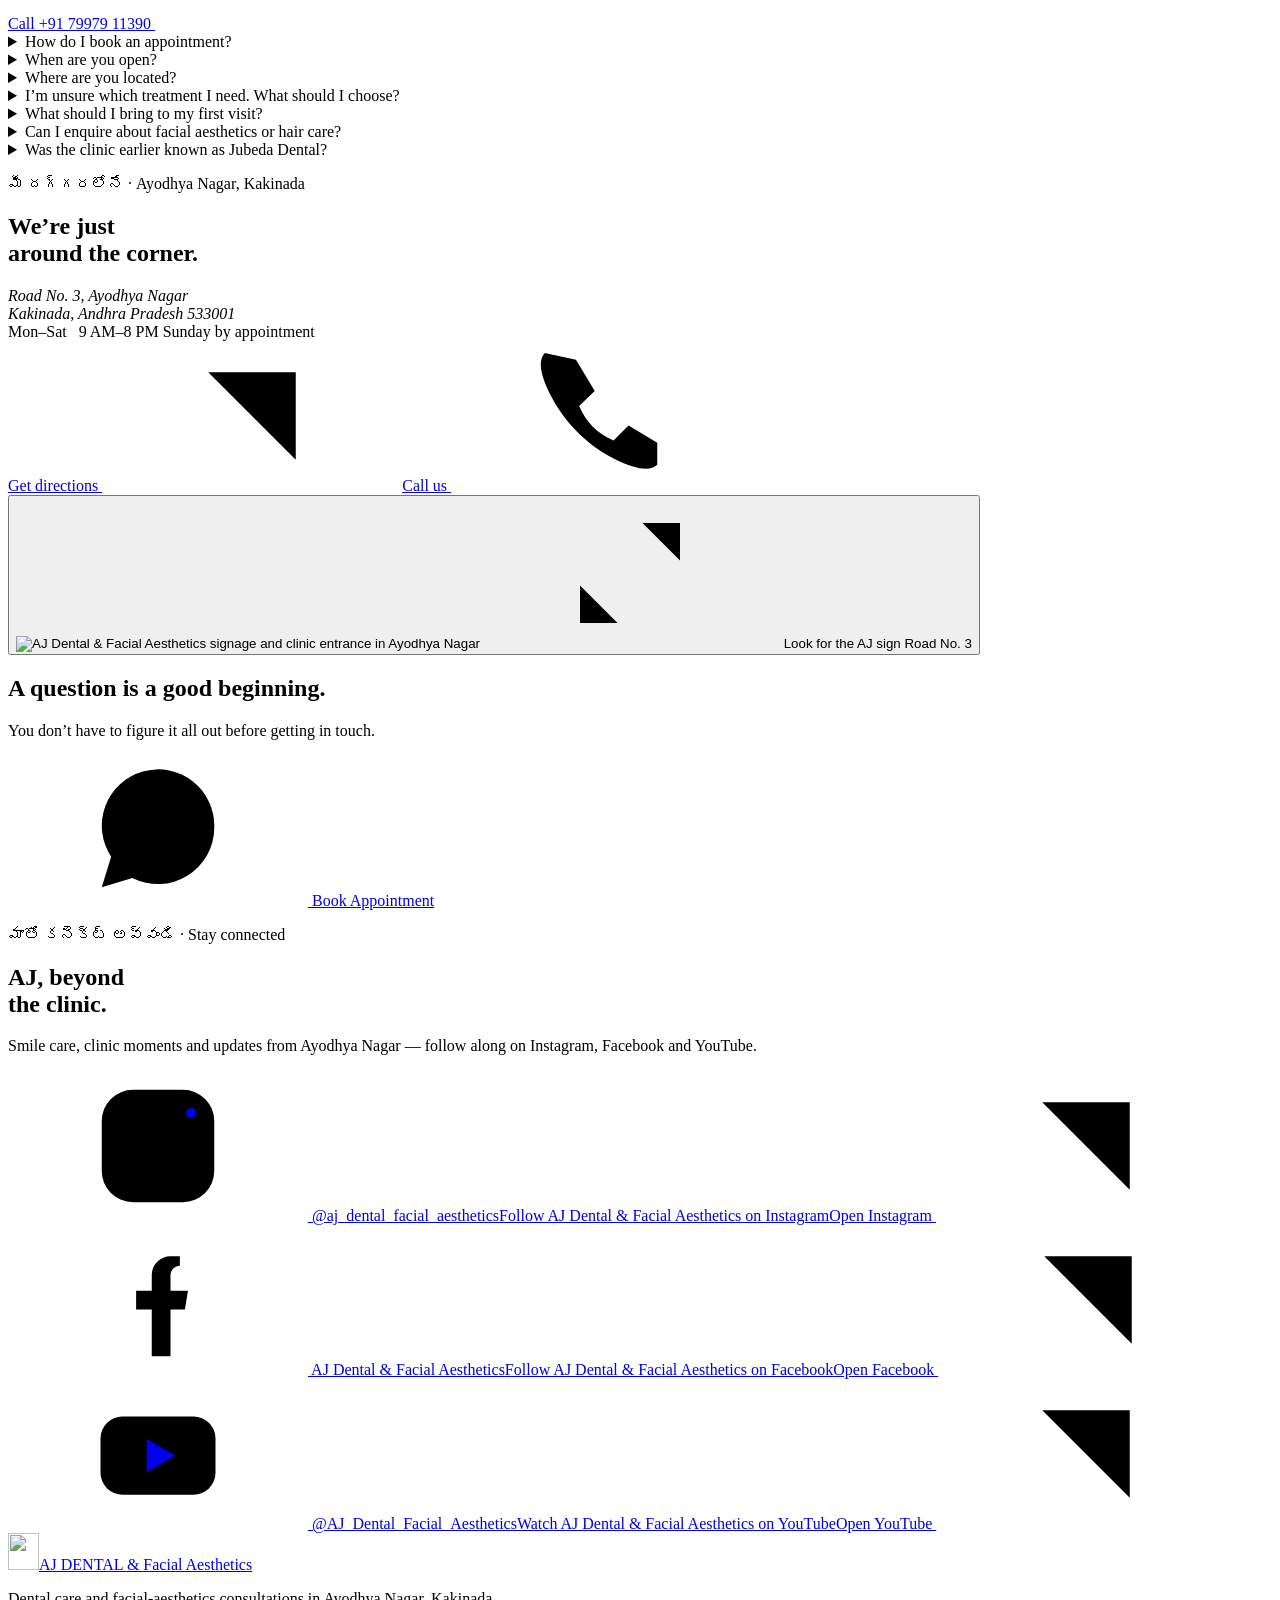
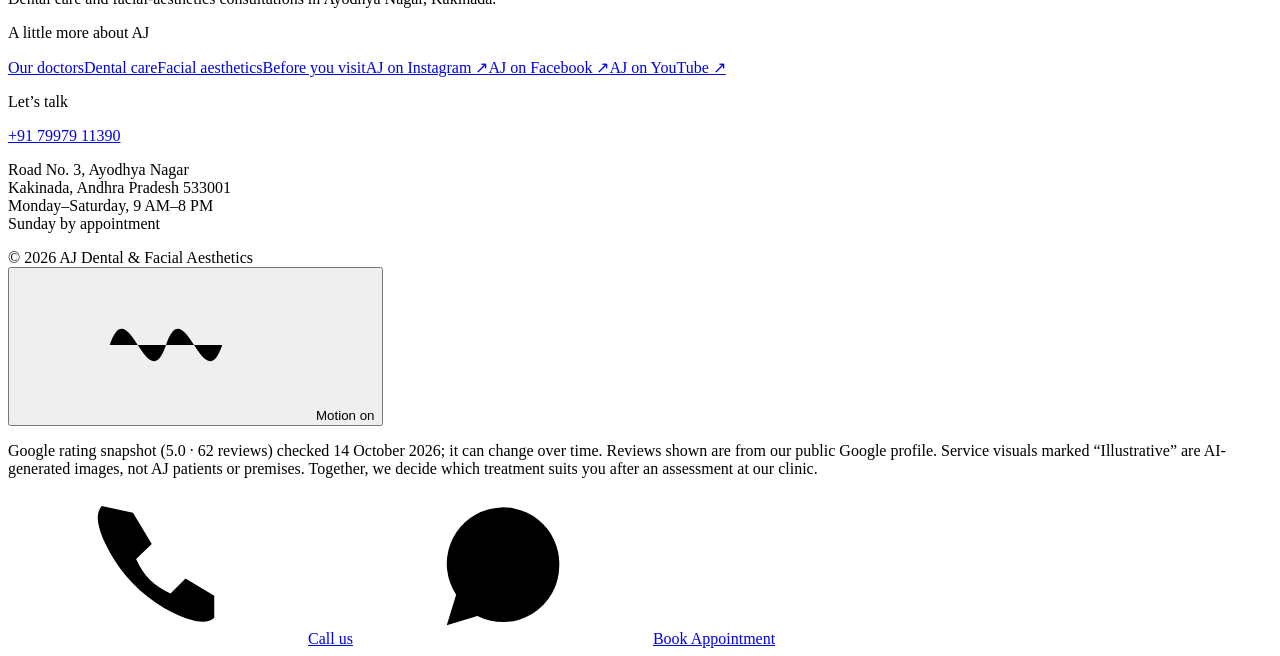
==== commit 11437039: "Name the clinic photos: reception and treatment room Client identified which photo is which on 2026-" ====
--- a/source/template.html
+++ b/source/template.html
@@ -110,10 +110,10 @@
  <div class="aesthetic-art reveal" aria-hidden="true"><div class="aesthetic-line"></div><img src="@@MARK@@" alt="" width="139" height="158"><span class="aesthetic-label">Dental · Face · Hair</span></div>
 </div></section>
 <section class="section clinic-section" id="clinic" aria-labelledby="clinicTitle"><div class="container">
- <div class="clinic-top reveal"><div><p class="eyebrow">A look inside AJ</p><h2 id="clinicTitle">A familiar place.<br>A fresh start.</h2></div><p>Get a feel for our clinic before you visit — take a look inside AJ Dental &amp; Facial Aesthetics in Ayodhya Nagar, Kakinada.</p></div>
+ <div class="clinic-top reveal"><div><p class="eyebrow">A look inside AJ</p><h2 id="clinicTitle">A familiar place.<br>A fresh start.</h2></div><p>Get a feel for our clinic before you visit — take a look at our reception, where you’ll be welcomed, and the treatment room where you’ll be seen, in Ayodhya Nagar, Kakinada.</p></div>
  <div class="clinic-gallery">
-  <button class="gallery-button reveal" data-photo="0"><span class="gallery-image-wrap"><img src="@@CLINIC_1@@" width="1160" height="800" loading="lazy" alt="Inside AJ Dental &amp; Facial Aesthetics, our dental clinic in Ayodhya Nagar, Kakinada"><span class="gallery-expand"><svg class="icon" aria-hidden="true"><use href="#i-expand"/></svg></span></span> <span class="gallery-caption"><span>Inside our clinic</span> <span>01 / Ayodhya Nagar, Kakinada</span></span></button>
-  <button class="gallery-button reveal" data-photo="1"><span class="gallery-image-wrap"><img src="@@CLINIC_2@@" width="1160" height="860" loading="lazy" alt="A second view inside AJ Dental &amp; Facial Aesthetics in Ayodhya Nagar, Kakinada"><span class="gallery-expand"><svg class="icon" aria-hidden="true"><use href="#i-expand"/></svg></span></span> <span class="gallery-caption"><span>Our clinic in Ayodhya Nagar</span> <span>02 / Ayodhya Nagar, Kakinada</span></span></button>
+  <button class="gallery-button reveal" data-photo="0"><span class="gallery-image-wrap"><img src="@@RECEPTION@@" width="1160" height="800" loading="lazy" alt="The reception at AJ Dental &amp; Facial Aesthetics in Ayodhya Nagar, Kakinada, with seating on both sides and our clinic sign"><span class="gallery-expand"><svg class="icon" aria-hidden="true"><use href="#i-expand"/></svg></span></span> <span class="gallery-caption"><span>Our reception</span> <span>01 / Ayodhya Nagar, Kakinada</span></span></button>
+  <button class="gallery-button reveal" data-photo="1"><span class="gallery-image-wrap"><img src="@@OPERATORY@@" width="1160" height="860" loading="lazy" alt="The dental treatment room at AJ Dental &amp; Facial Aesthetics in Ayodhya Nagar, Kakinada"><span class="gallery-expand"><svg class="icon" aria-hidden="true"><use href="#i-expand"/></svg></span></span> <span class="gallery-caption"><span>The treatment room</span> <span>02 / Ayodhya Nagar, Kakinada</span></span></button>
  </div>
 </div></section>
 <section class="section review-section" id="reviews" aria-labelledby="reviewTitle"><div class="container">
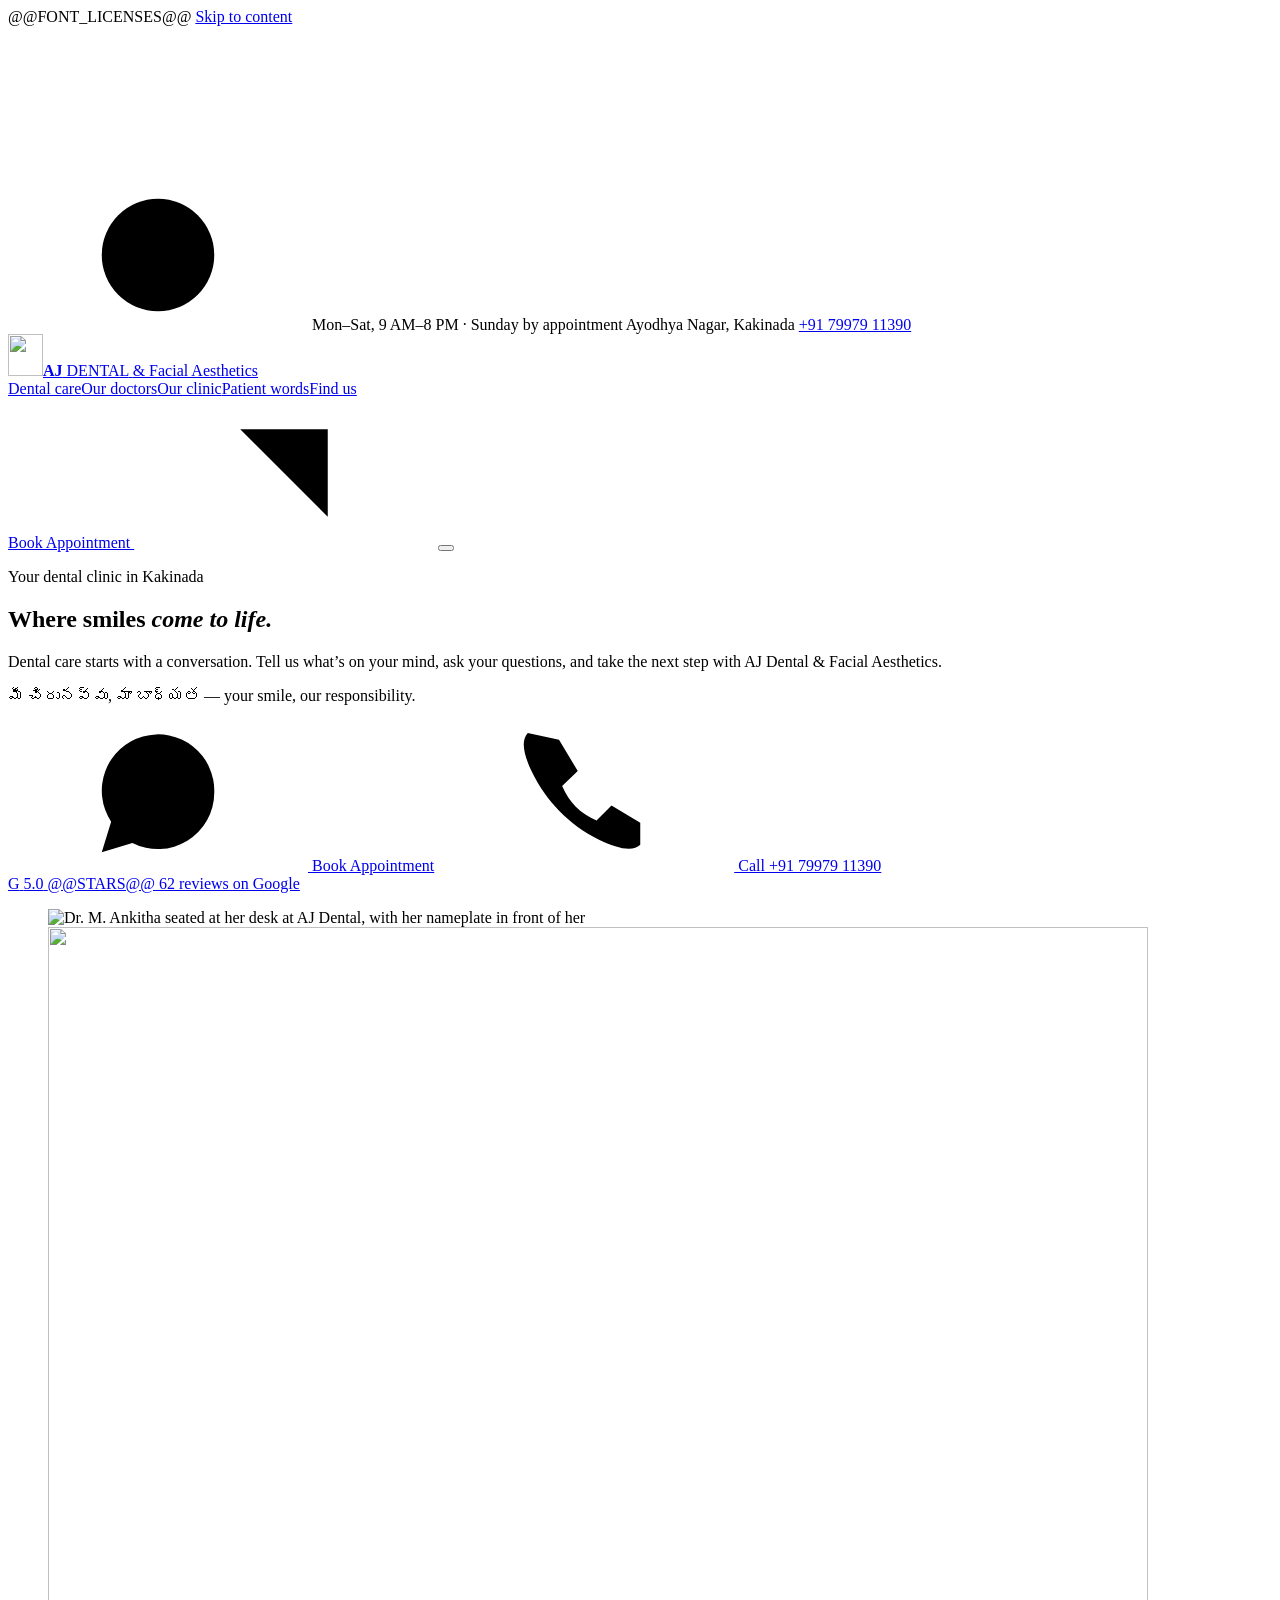
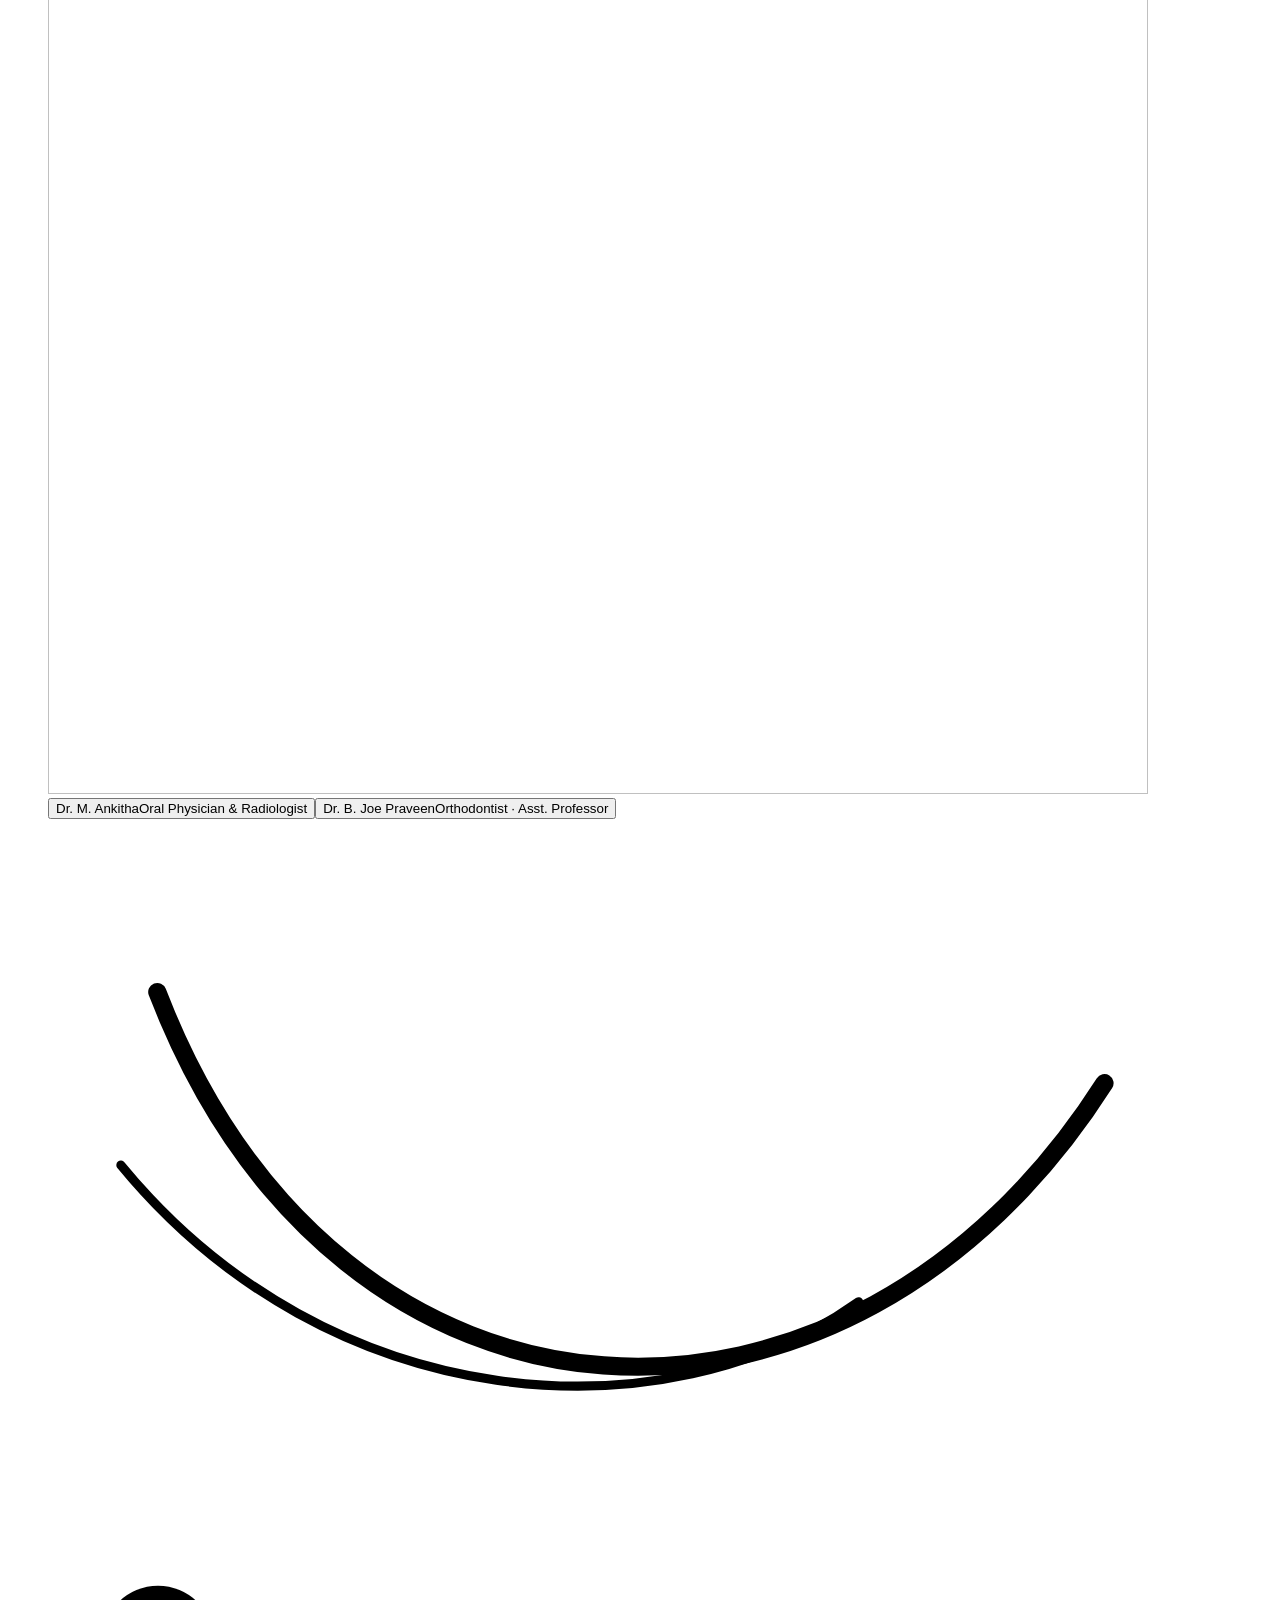
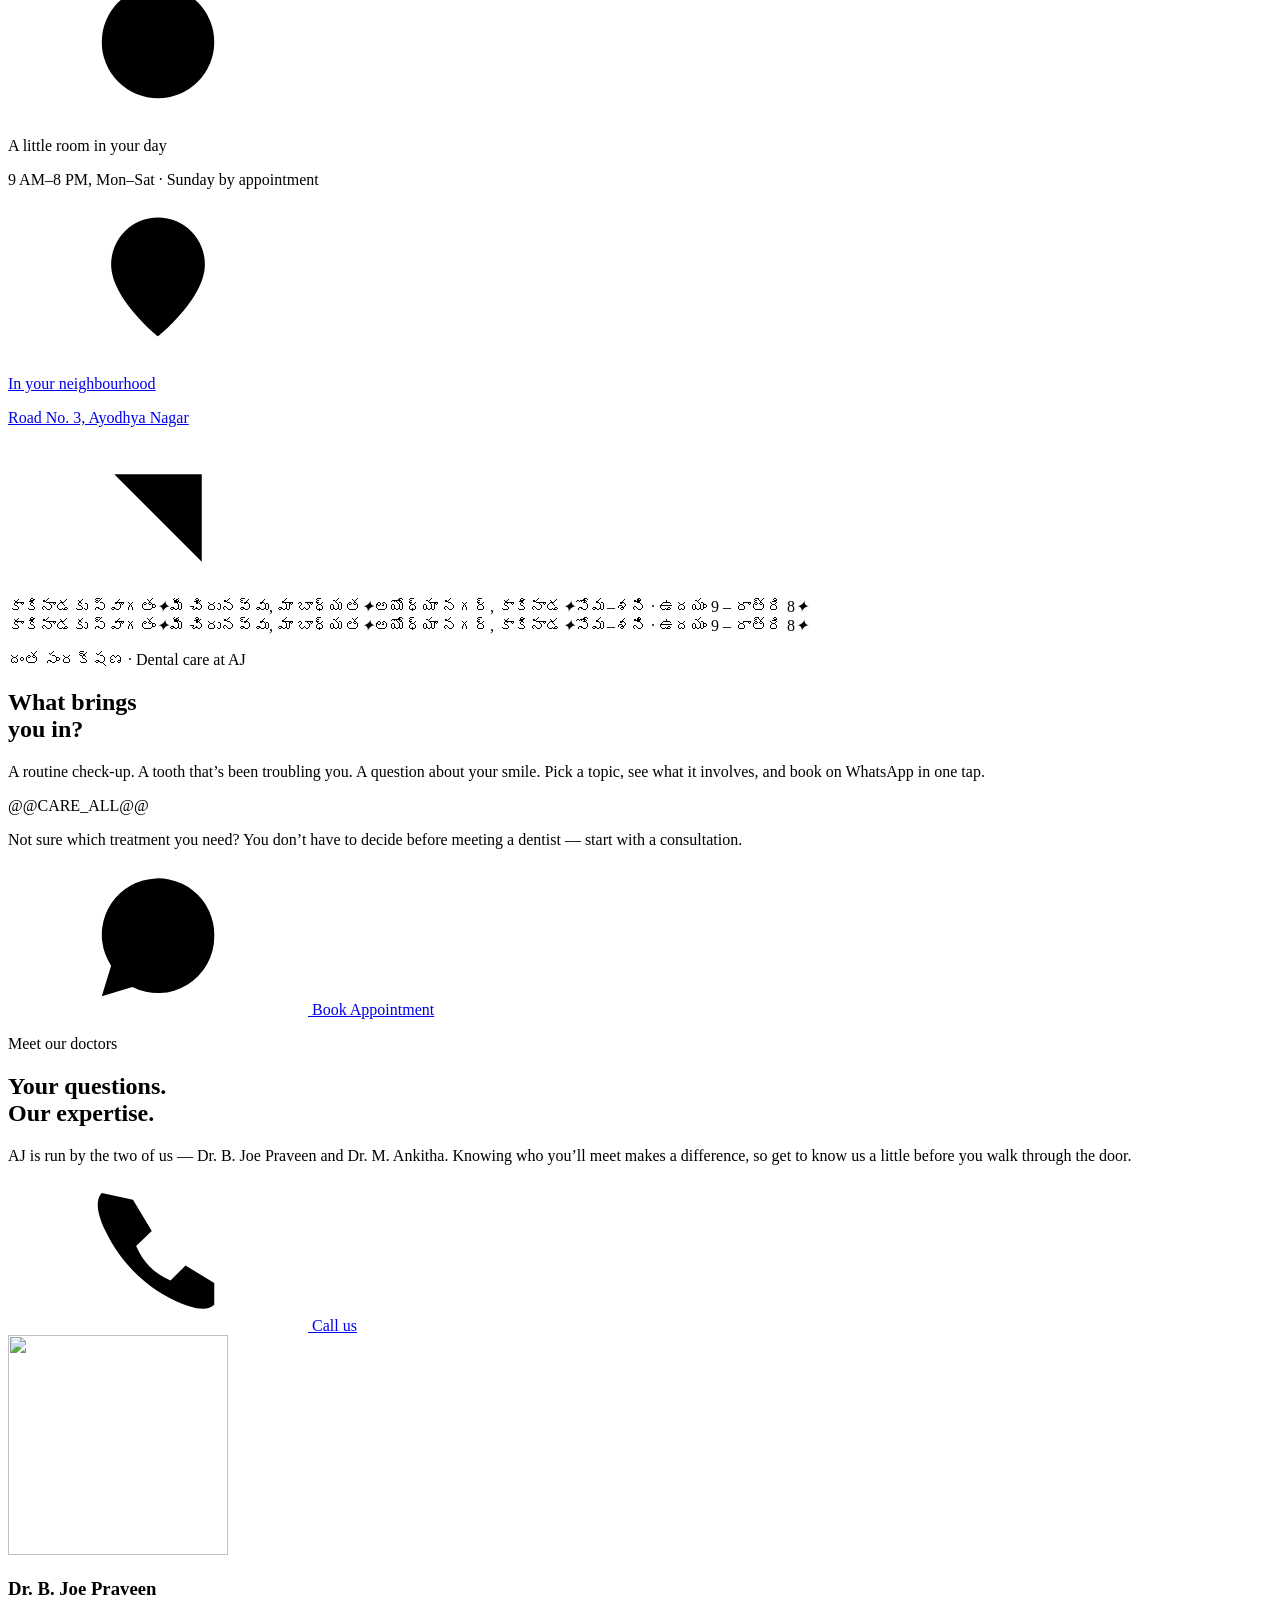
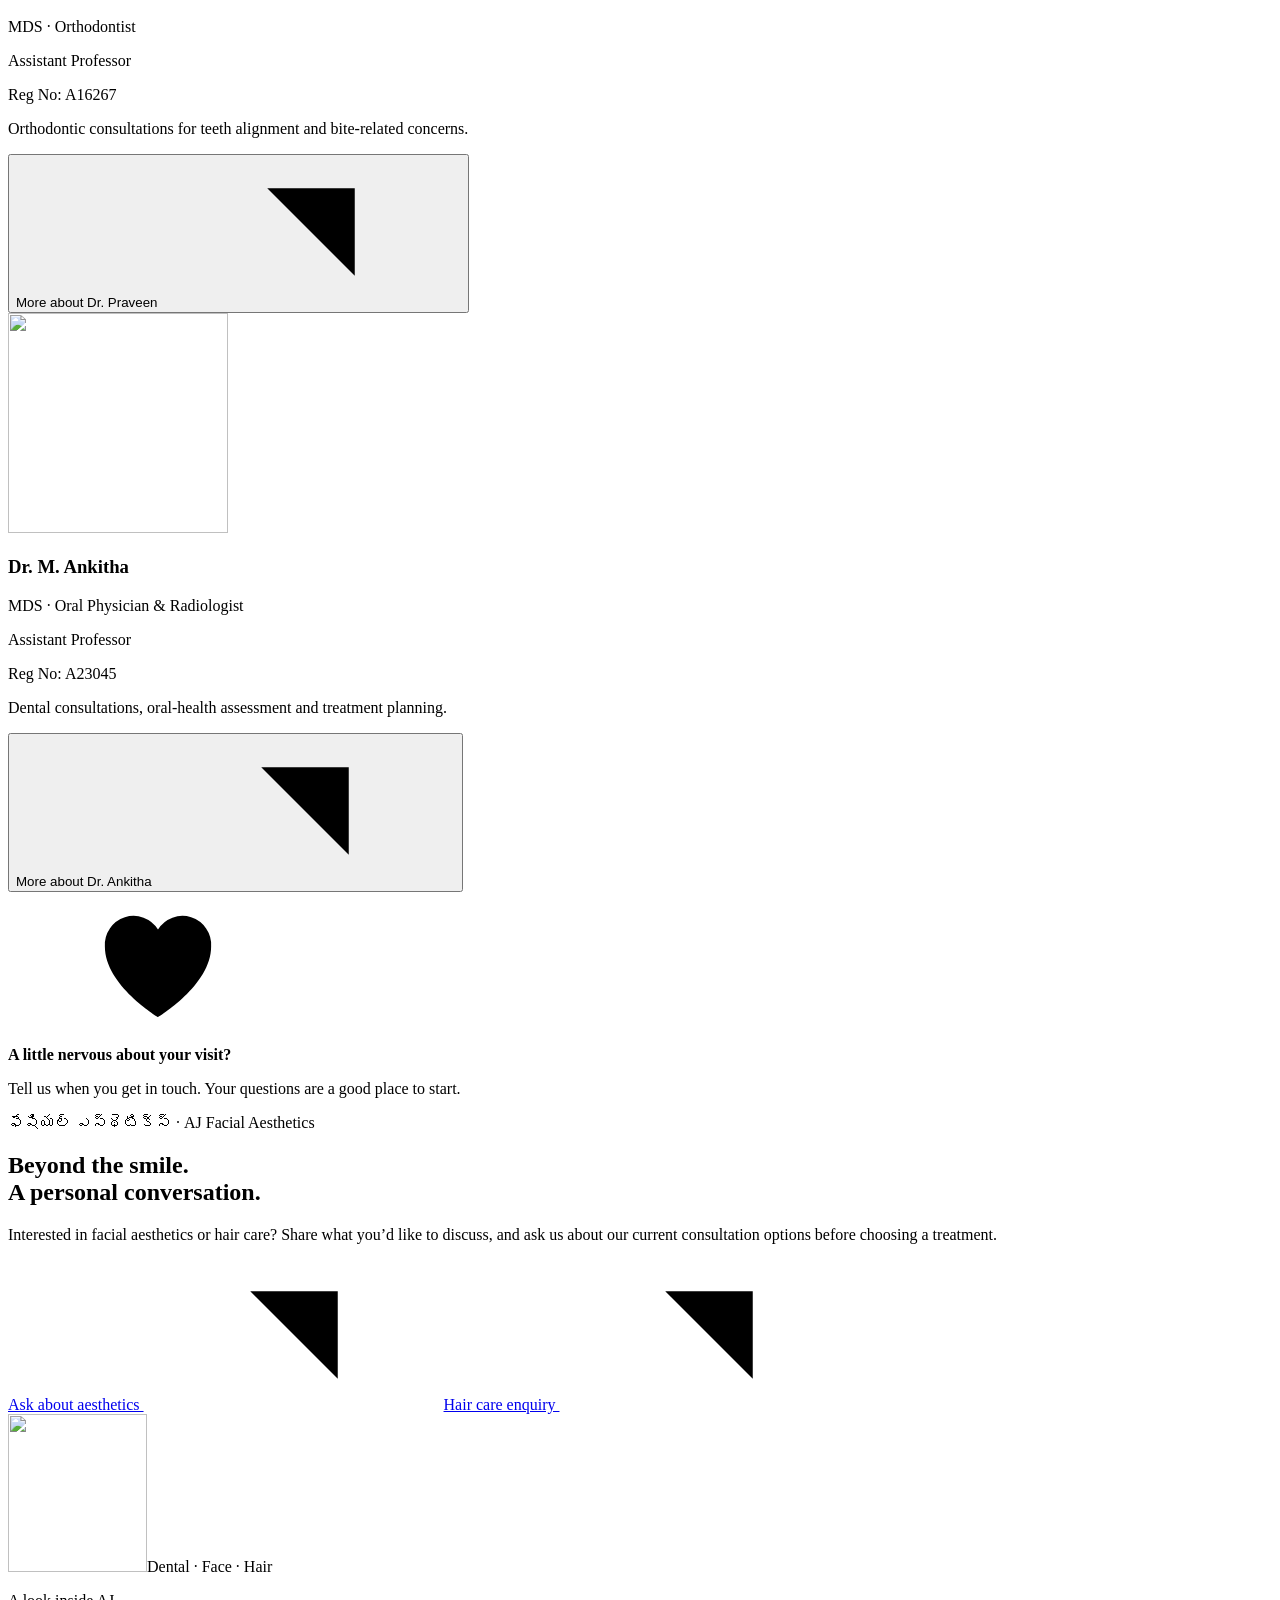
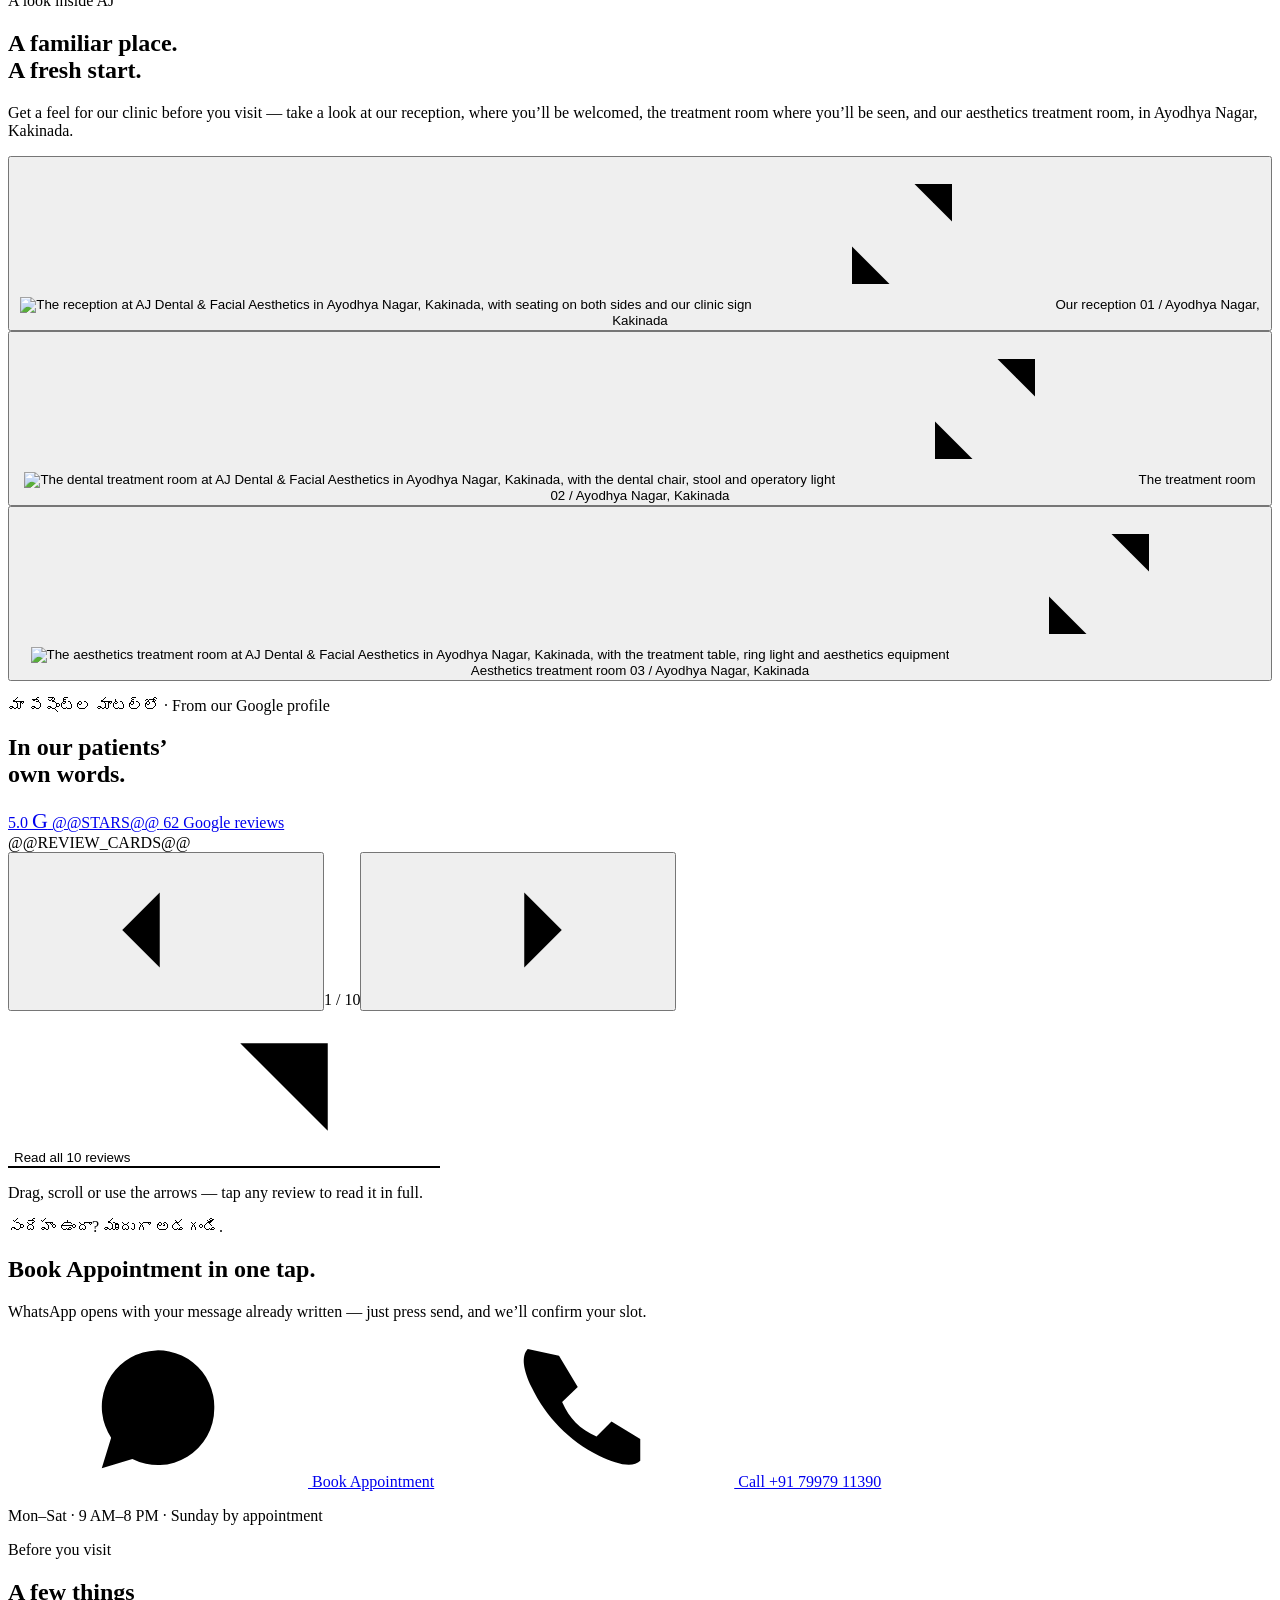
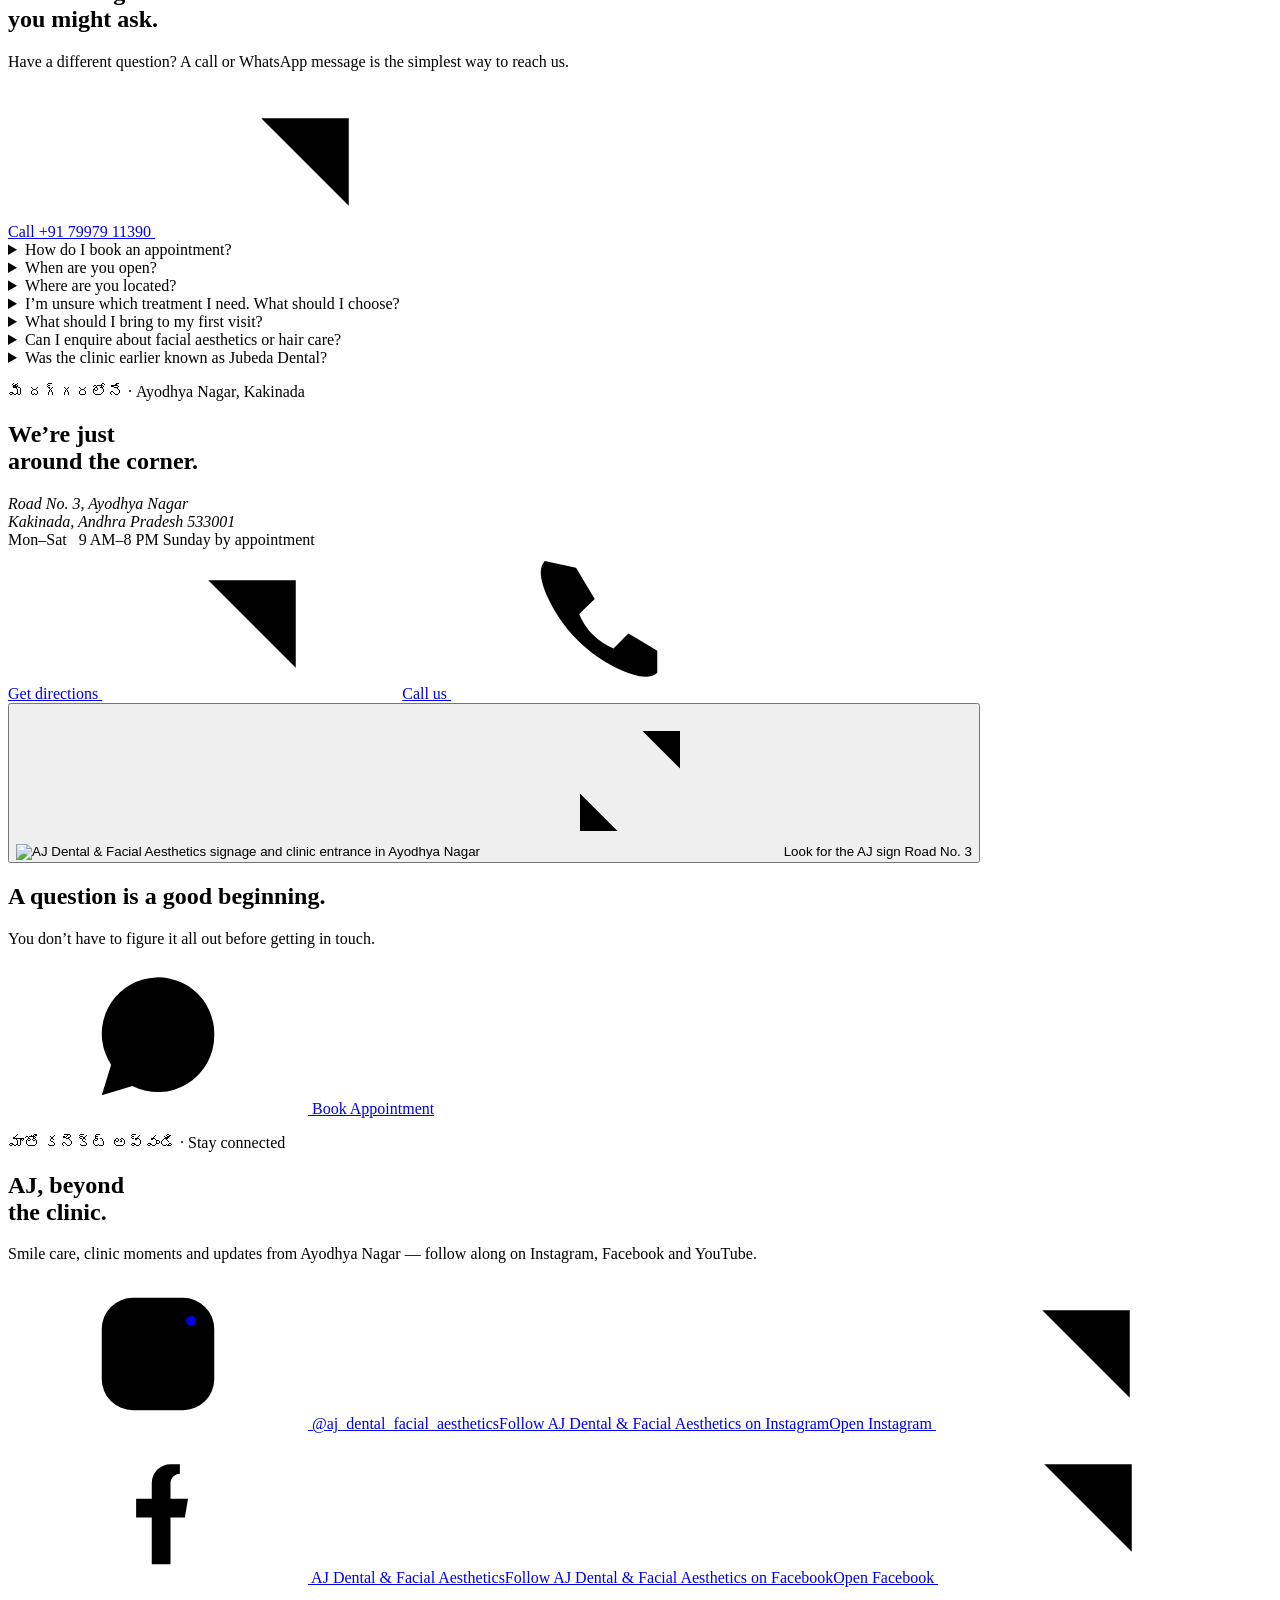
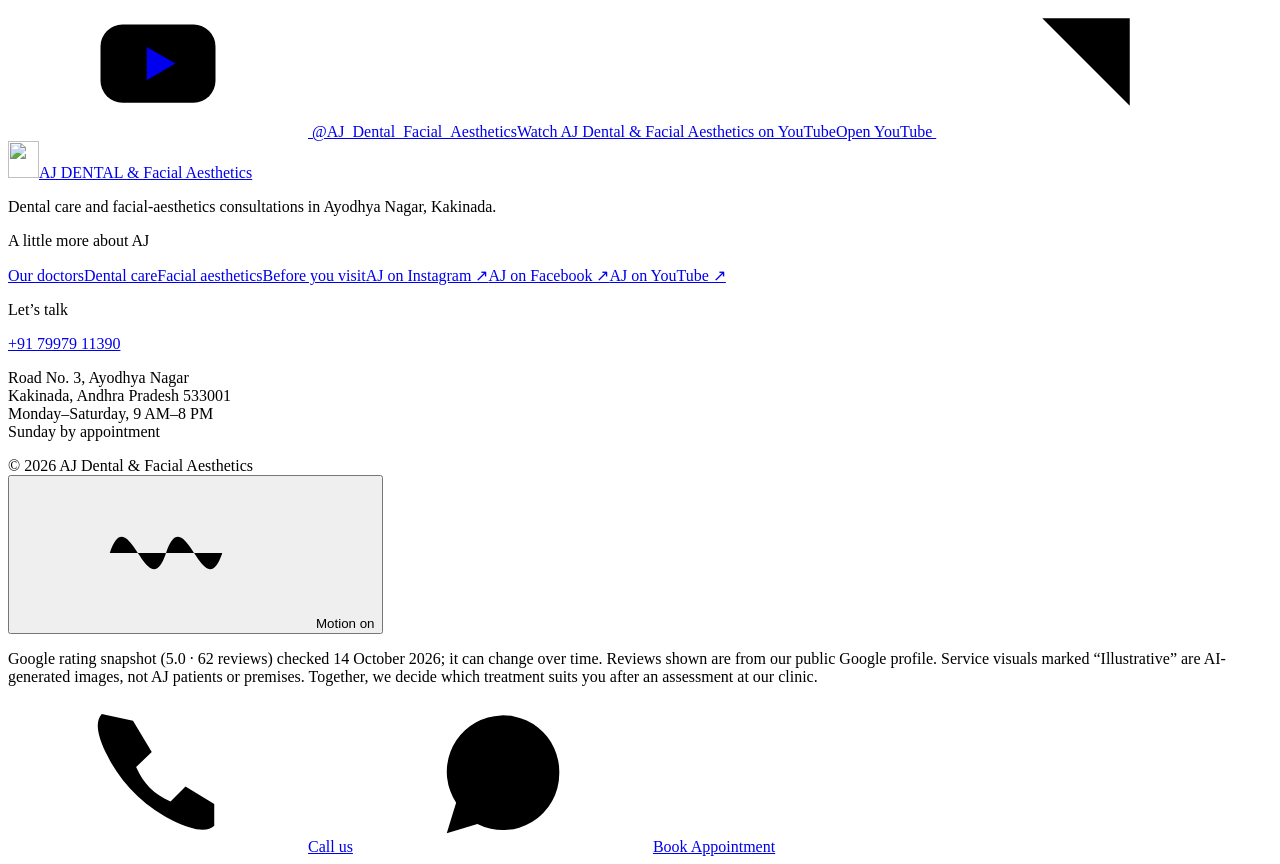
==== commit 7c2f23f1: "Photos: client storefront & treatment room, aesthetics room as photo 03, title-case doctor roles - S" ====
--- a/source/template.html
+++ b/source/template.html
@@ -101,8 +101,8 @@
 <section class="section doctor-section" id="doctors" aria-labelledby="doctorTitle"><div class="container doctor-layout">
  <div class="doctor-intro reveal"><p class="eyebrow">Meet our doctors</p><h2 id="doctorTitle">Your questions.<br>Our expertise.</h2><p>AJ is run by the two of us — Dr. B. Joe Praveen and Dr. M. Ankitha. Knowing who you’ll meet makes a difference, so get to know us a little before you walk through the door.</p><div class="doctor-cta"><a class="text-link" href="tel:+917997911390"><svg class="icon" aria-hidden="true"><use href="#i-phone"/></svg> Call us</a></div></div>
  <div class="reveal"><div class="doctor-list">
-  <article class="doctor-row"><img class="doctor-thumb" src="@@DOCTOR_JOE@@" data-doctor-img="joe" width="220" height="220" loading="lazy" alt=""><div><h3>Dr. B. Joe Praveen</h3><p class="doctor-role">MDS · ORTHODONTIST</p><p class="doctor-subrole">Assistant Professor</p><p class="doctor-reg">Reg No: A16267</p><p class="doctor-bio">Orthodontic consultations for teeth alignment and bite-related concerns.</p><button class="doctor-more" data-doctor="joe" aria-label="Read more about Dr. B. Joe Praveen">More about Dr. Praveen <svg class="icon" aria-hidden="true"><use href="#i-arrow"/></svg></button></div></article>
-  <article class="doctor-row"><img class="doctor-thumb" src="@@DOCTOR@@" data-doctor-img="ankitha" width="220" height="220" loading="lazy" alt=""><div><h3>Dr. M. Ankitha</h3><p class="doctor-role">MDS · ORAL PHYSICIAN &amp; RADIOLOGIST</p><p class="doctor-subrole">Assistant Professor</p><p class="doctor-reg">Reg No: A23045</p><p class="doctor-bio">Dental consultations, oral-health assessment and treatment planning.</p><button class="doctor-more" data-doctor="ankitha" aria-label="Read more about Dr. M. Ankitha">More about Dr. Ankitha <svg class="icon" aria-hidden="true"><use href="#i-arrow"/></svg></button></div></article>
+  <article class="doctor-row"><img class="doctor-thumb" src="@@DOCTOR_JOE@@" data-doctor-img="joe" width="220" height="220" loading="lazy" alt=""><div><h3>Dr. B. Joe Praveen</h3><p class="doctor-role">MDS · Orthodontist</p><p class="doctor-subrole">Assistant Professor</p><p class="doctor-reg">Reg No: A16267</p><p class="doctor-bio">Orthodontic consultations for teeth alignment and bite-related concerns.</p><button class="doctor-more" data-doctor="joe" aria-label="Read more about Dr. B. Joe Praveen">More about Dr. Praveen <svg class="icon" aria-hidden="true"><use href="#i-arrow"/></svg></button></div></article>
+  <article class="doctor-row"><img class="doctor-thumb" src="@@DOCTOR@@" data-doctor-img="ankitha" width="220" height="220" loading="lazy" alt=""><div><h3>Dr. M. Ankitha</h3><p class="doctor-role">MDS · Oral Physician &amp; Radiologist</p><p class="doctor-subrole">Assistant Professor</p><p class="doctor-reg">Reg No: A23045</p><p class="doctor-bio">Dental consultations, oral-health assessment and treatment planning.</p><button class="doctor-more" data-doctor="ankitha" aria-label="Read more about Dr. M. Ankitha">More about Dr. Ankitha <svg class="icon" aria-hidden="true"><use href="#i-arrow"/></svg></button></div></article>
  </div><div class="reassurance"><svg class="icon" aria-hidden="true"><use href="#i-heart"/></svg><div><strong>A little nervous about your visit?</strong><p>Tell us when you get in touch. Your questions are a good place to start.</p></div></div></div>
 </div></section>
 <section class="aesthetic-section" id="aesthetics" aria-labelledby="aestheticTitle"><div class="container aesthetic-layout">
@@ -110,10 +110,11 @@
  <div class="aesthetic-art reveal" aria-hidden="true"><div class="aesthetic-line"></div><img src="@@MARK@@" alt="" width="139" height="158"><span class="aesthetic-label">Dental · Face · Hair</span></div>
 </div></section>
 <section class="section clinic-section" id="clinic" aria-labelledby="clinicTitle"><div class="container">
- <div class="clinic-top reveal"><div><p class="eyebrow">A look inside AJ</p><h2 id="clinicTitle">A familiar place.<br>A fresh start.</h2></div><p>Get a feel for our clinic before you visit — take a look at our reception, where you’ll be welcomed, and the treatment room where you’ll be seen, in Ayodhya Nagar, Kakinada.</p></div>
+ <div class="clinic-top reveal"><div><p class="eyebrow">A look inside AJ</p><h2 id="clinicTitle">A familiar place.<br>A fresh start.</h2></div><p>Get a feel for our clinic before you visit — take a look at our reception, where you’ll be welcomed, the treatment room where you’ll be seen, and our aesthetics treatment room, in Ayodhya Nagar, Kakinada.</p></div>
  <div class="clinic-gallery">
   <button class="gallery-button reveal" data-photo="0"><span class="gallery-image-wrap"><img src="@@RECEPTION@@" width="1160" height="800" loading="lazy" alt="The reception at AJ Dental &amp; Facial Aesthetics in Ayodhya Nagar, Kakinada, with seating on both sides and our clinic sign"><span class="gallery-expand"><svg class="icon" aria-hidden="true"><use href="#i-expand"/></svg></span></span> <span class="gallery-caption"><span>Our reception</span> <span>01 / Ayodhya Nagar, Kakinada</span></span></button>
-  <button class="gallery-button reveal" data-photo="1"><span class="gallery-image-wrap"><img src="@@OPERATORY@@" width="1160" height="860" loading="lazy" alt="The dental treatment room at AJ Dental &amp; Facial Aesthetics in Ayodhya Nagar, Kakinada"><span class="gallery-expand"><svg class="icon" aria-hidden="true"><use href="#i-expand"/></svg></span></span> <span class="gallery-caption"><span>The treatment room</span> <span>02 / Ayodhya Nagar, Kakinada</span></span></button>
+  <button class="gallery-button reveal" data-photo="1"><span class="gallery-image-wrap"><img src="@@OPERATORY@@" width="1160" height="860" loading="lazy" alt="The dental treatment room at AJ Dental &amp; Facial Aesthetics in Ayodhya Nagar, Kakinada, with the dental chair, stool and operatory light"><span class="gallery-expand"><svg class="icon" aria-hidden="true"><use href="#i-expand"/></svg></span></span> <span class="gallery-caption"><span>The treatment room</span> <span>02 / Ayodhya Nagar, Kakinada</span></span></button>
+  <button class="gallery-button reveal" data-photo="2"><span class="gallery-image-wrap"><img src="@@AESTHETICS@@" width="1160" height="860" loading="lazy" alt="The aesthetics treatment room at AJ Dental &amp; Facial Aesthetics in Ayodhya Nagar, Kakinada, with the treatment table, ring light and aesthetics equipment"><span class="gallery-expand"><svg class="icon" aria-hidden="true"><use href="#i-expand"/></svg></span></span> <span class="gallery-caption"><span>Aesthetics treatment room</span> <span>03 / Ayodhya Nagar, Kakinada</span></span></button>
  </div>
 </div></section>
 <section class="section review-section" id="reviews" aria-labelledby="reviewTitle"><div class="container">
@@ -141,7 +142,7 @@
 </div></section>
 <section class="visit-section" id="visit" aria-labelledby="visitTitle"><div class="container visit-layout">
  <div class="visit-copy reveal"><p class="eyebrow"><span class="te" lang="te">మీ దగ్గరలోనే</span> · Ayodhya Nagar, Kakinada</p><h2 id="visitTitle">We’re just<br>around the corner.</h2><address class="visit-address">Road No. 3, Ayodhya Nagar<br>Kakinada, Andhra Pradesh 533001</address><div class="visit-hours"><span>Mon–Sat &nbsp; 9 AM–8 PM</span> <span>Sunday by appointment</span></div><div class="visit-actions"><a class="btn btn-primary" href="@@DIRECTIONS@@" target="_blank" rel="noopener noreferrer">Get directions <svg class="icon" aria-hidden="true"><use href="#i-arrow"/></svg></a><a class="text-link" href="tel:+917997911390">Call us <svg class="icon" aria-hidden="true"><use href="#i-phone"/></svg></a></div></div>
- <button class="visit-photo reveal" data-photo="2"><span class="gallery-image-wrap"><img src="@@EXTERIOR@@" width="760" height="750" loading="lazy" alt="AJ Dental &amp; Facial Aesthetics signage and clinic entrance in Ayodhya Nagar"><span class="gallery-expand"><svg class="icon" aria-hidden="true"><use href="#i-expand"/></svg></span></span> <span class="visit-caption"><span>Look for the AJ sign</span> <span>Road No. 3</span></span></button>
+ <button class="visit-photo reveal" data-photo="3"><span class="gallery-image-wrap"><img src="@@EXTERIOR@@" width="760" height="750" loading="lazy" alt="AJ Dental &amp; Facial Aesthetics signage and clinic entrance in Ayodhya Nagar"><span class="gallery-expand"><svg class="icon" aria-hidden="true"><use href="#i-expand"/></svg></span></span> <span class="visit-caption"><span>Look for the AJ sign</span> <span>Road No. 3</span></span></button>
 </div></section>
 <section class="final-cta"><div class="container"><div><h2>A question is a good beginning.</h2><p>You don’t have to figure it all out before getting in touch.</p></div><a class="btn btn-primary" href="@@WA_GENERAL@@" target="_blank" rel="noopener noreferrer"><svg class="icon" aria-hidden="true"><use href="#i-chat"/></svg> Book Appointment</a></div></section>
 <section class="insta-band" aria-labelledby="instaTitle"><div class="container insta-layout">
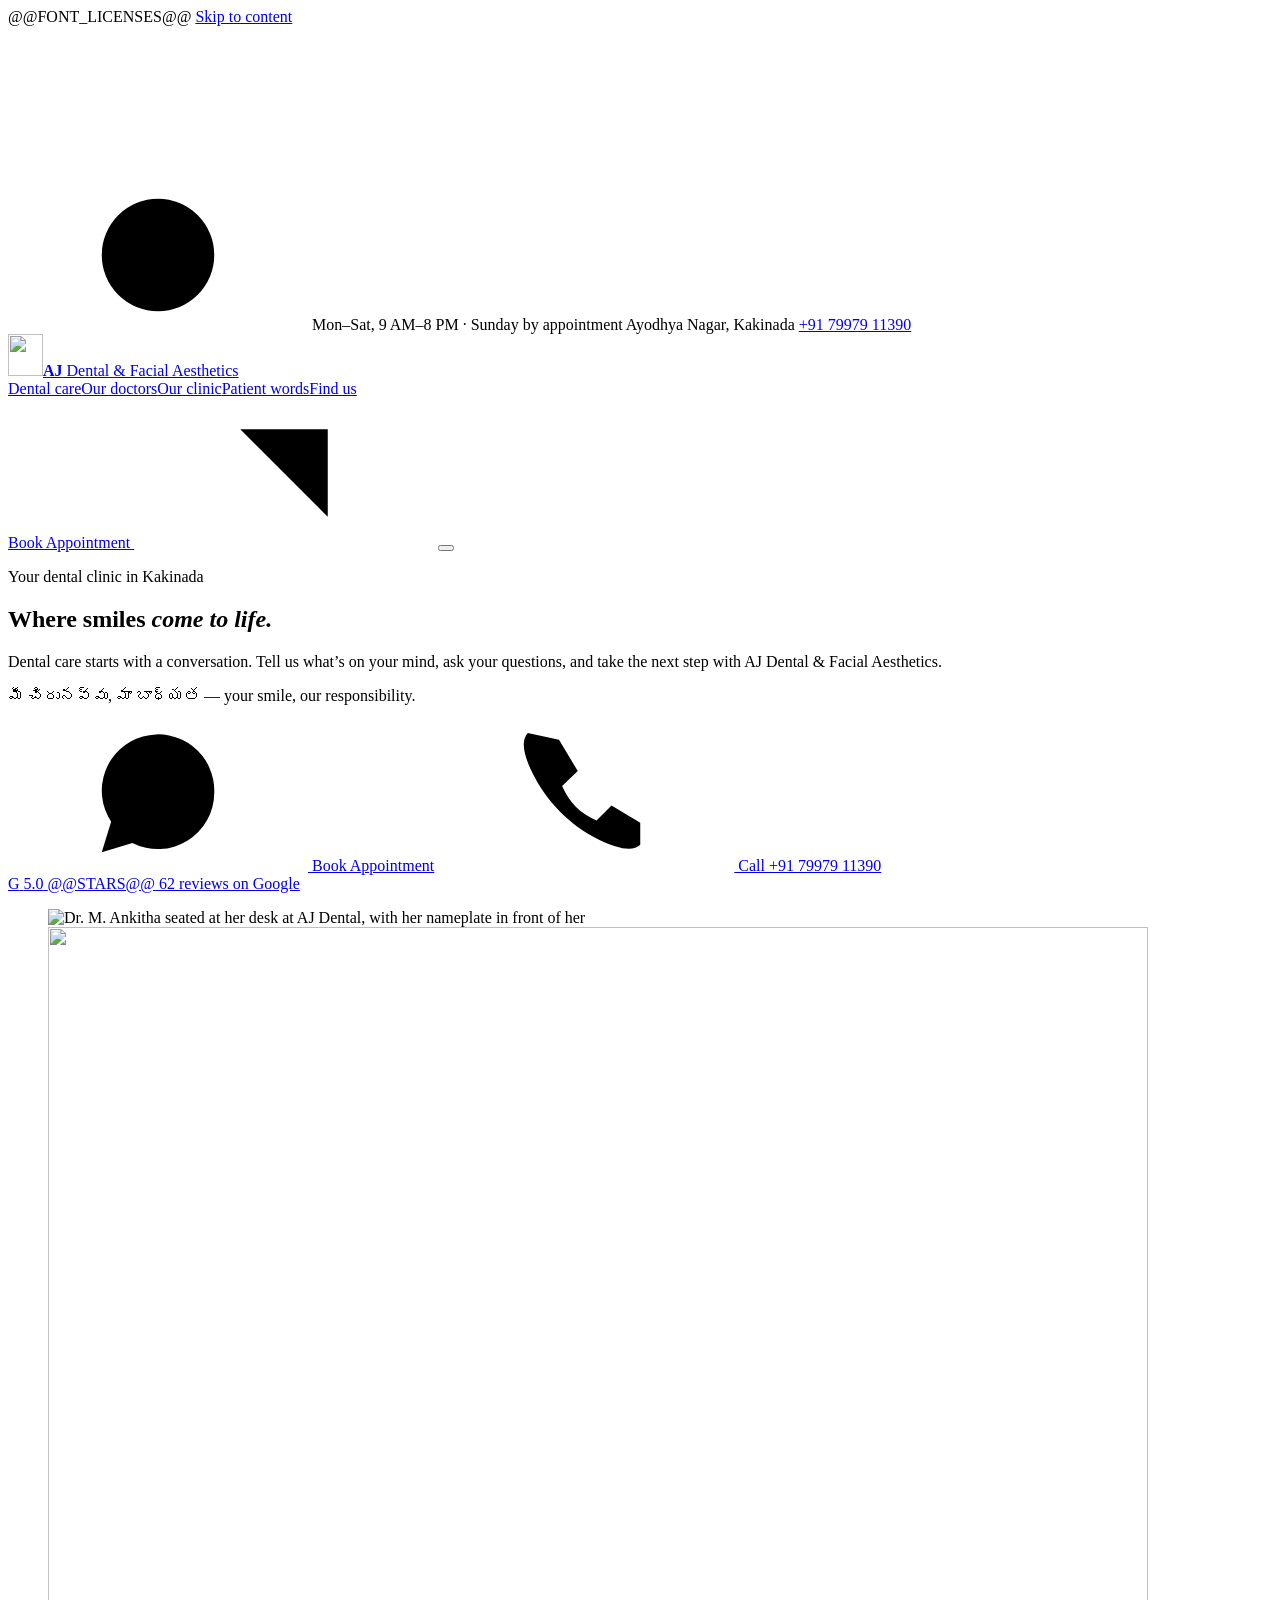
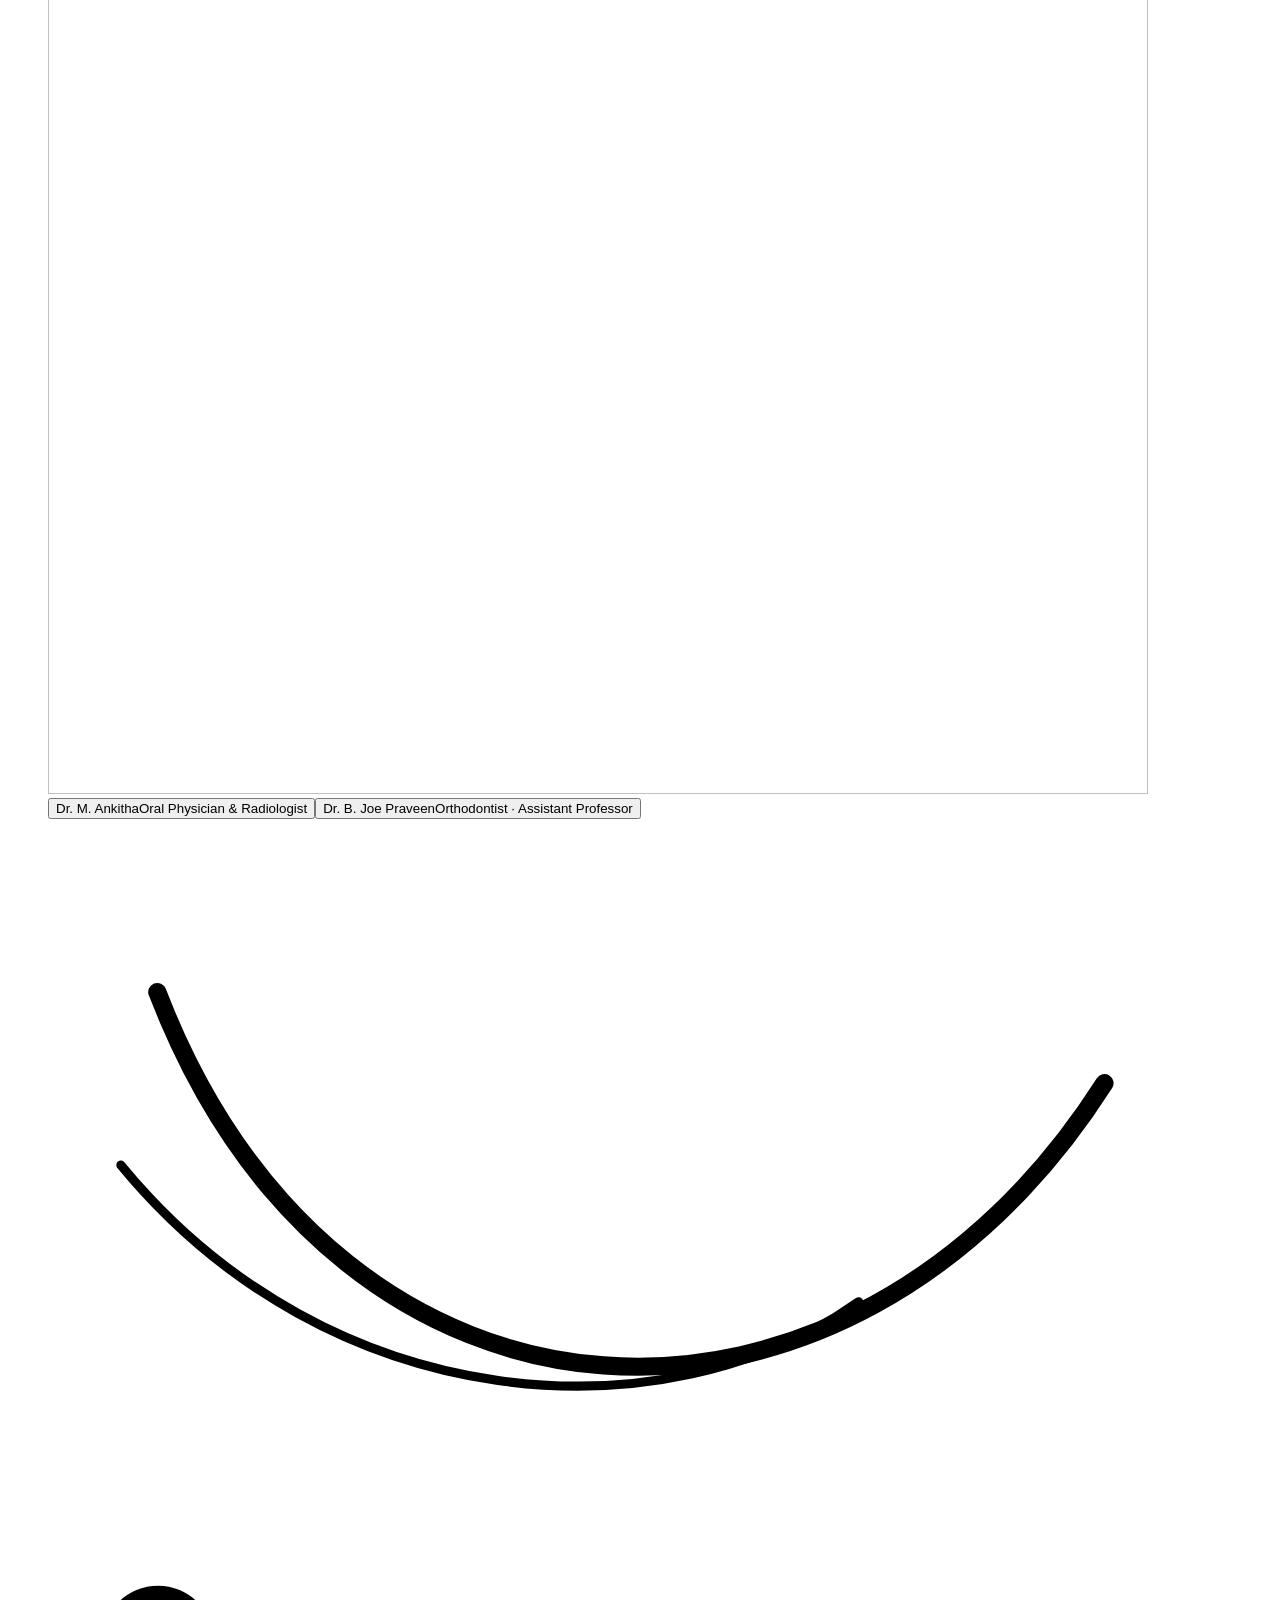
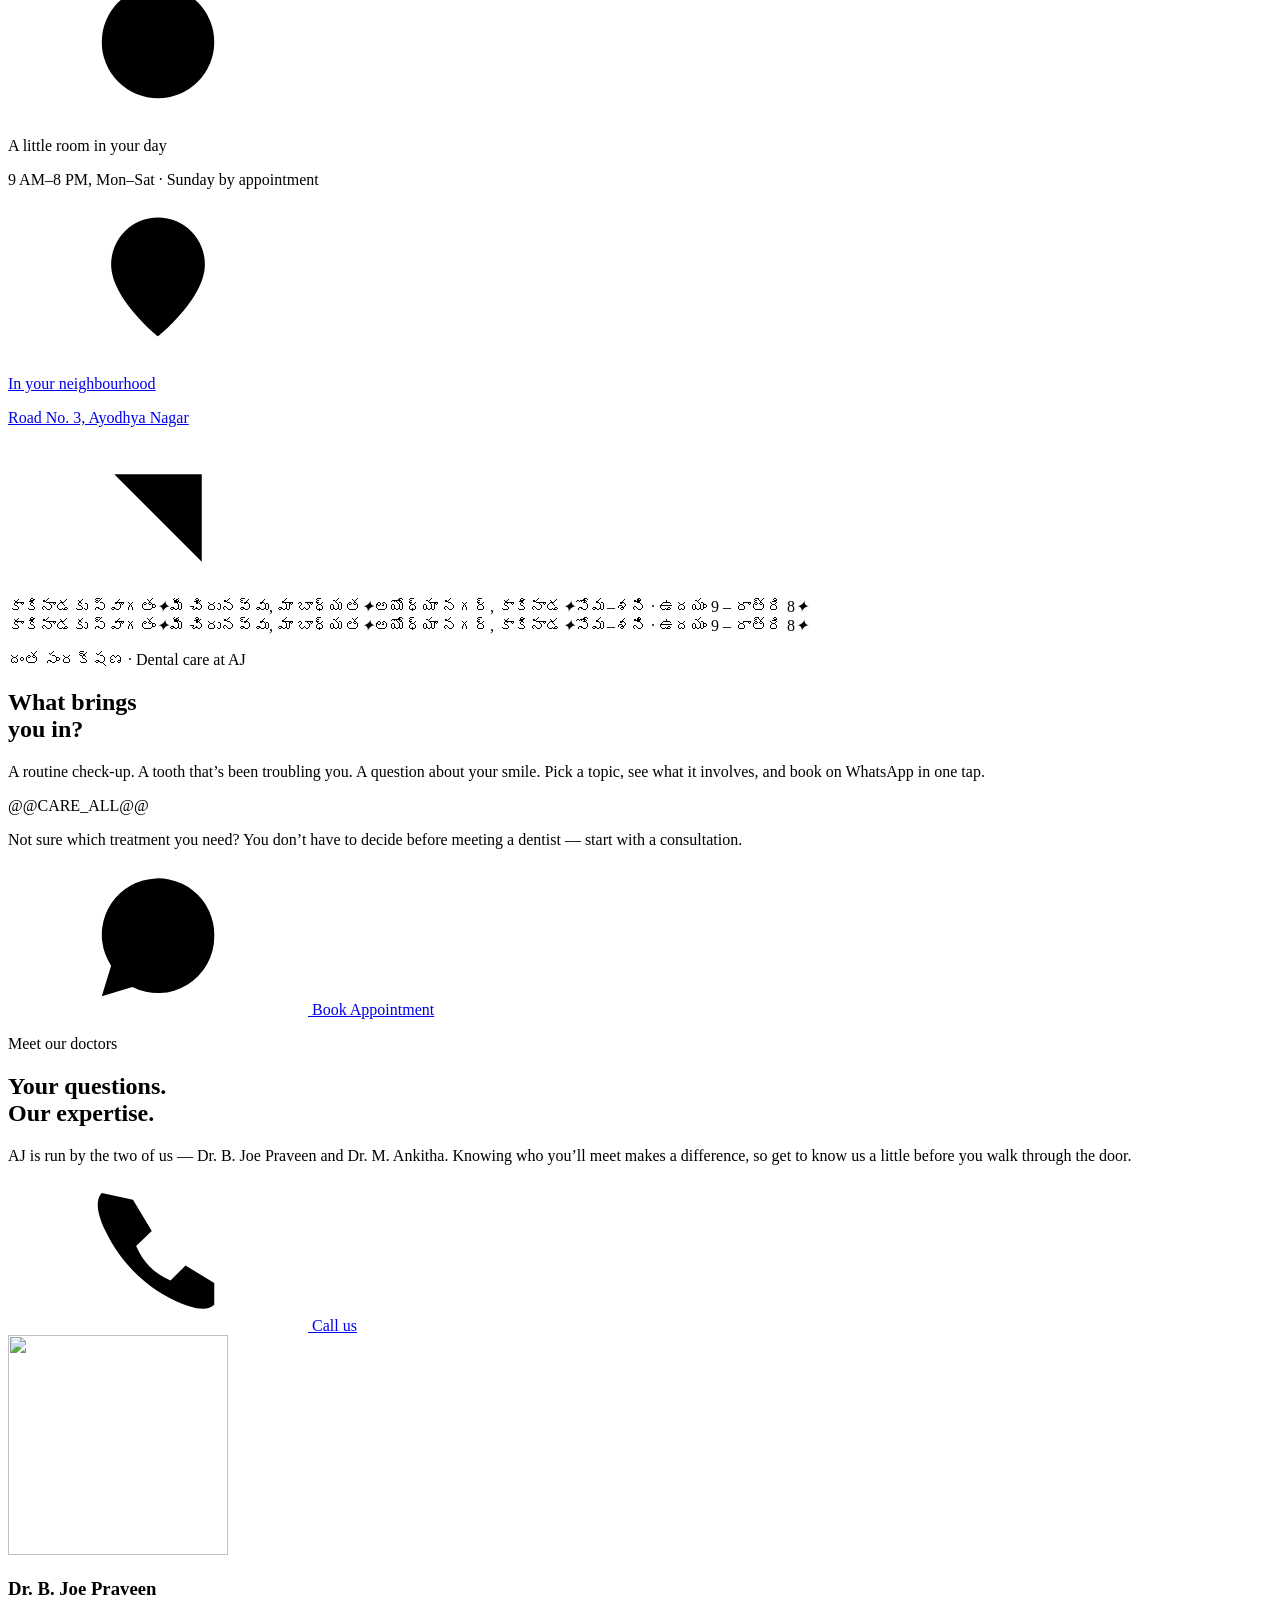
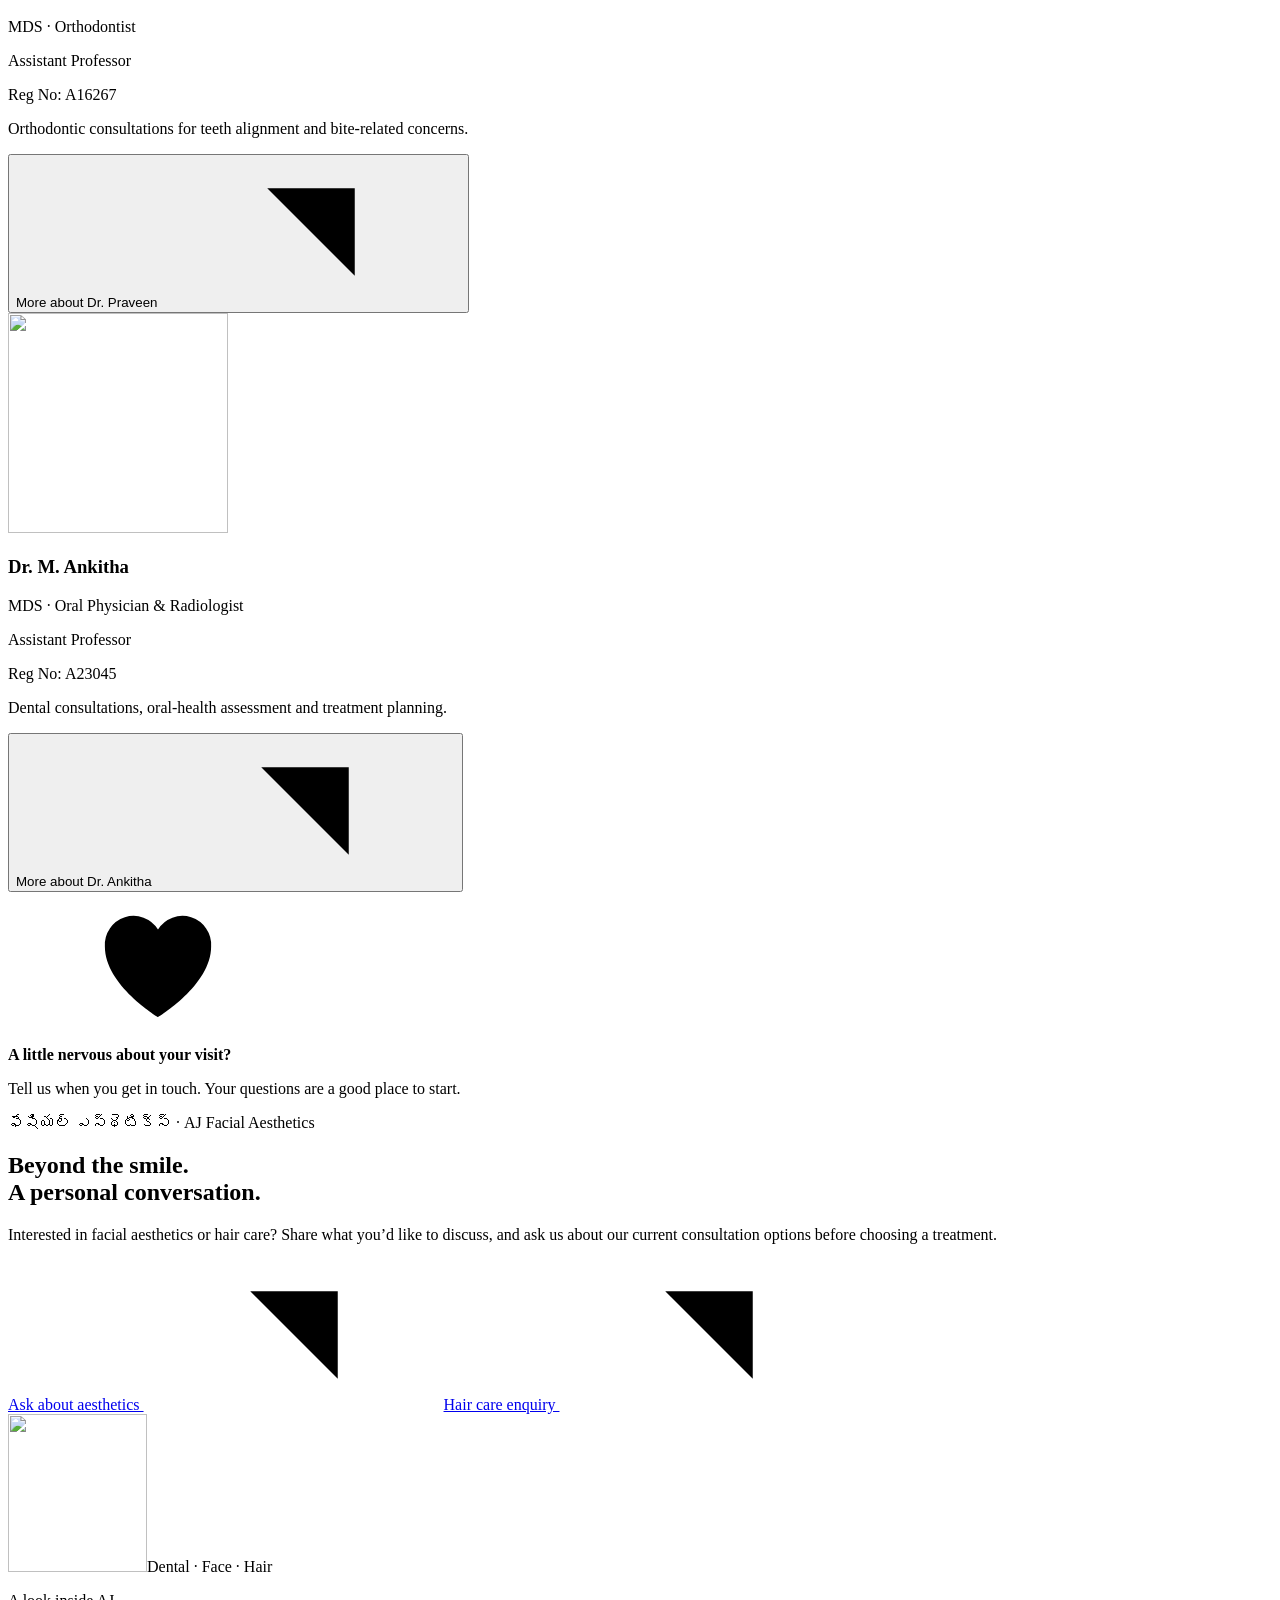
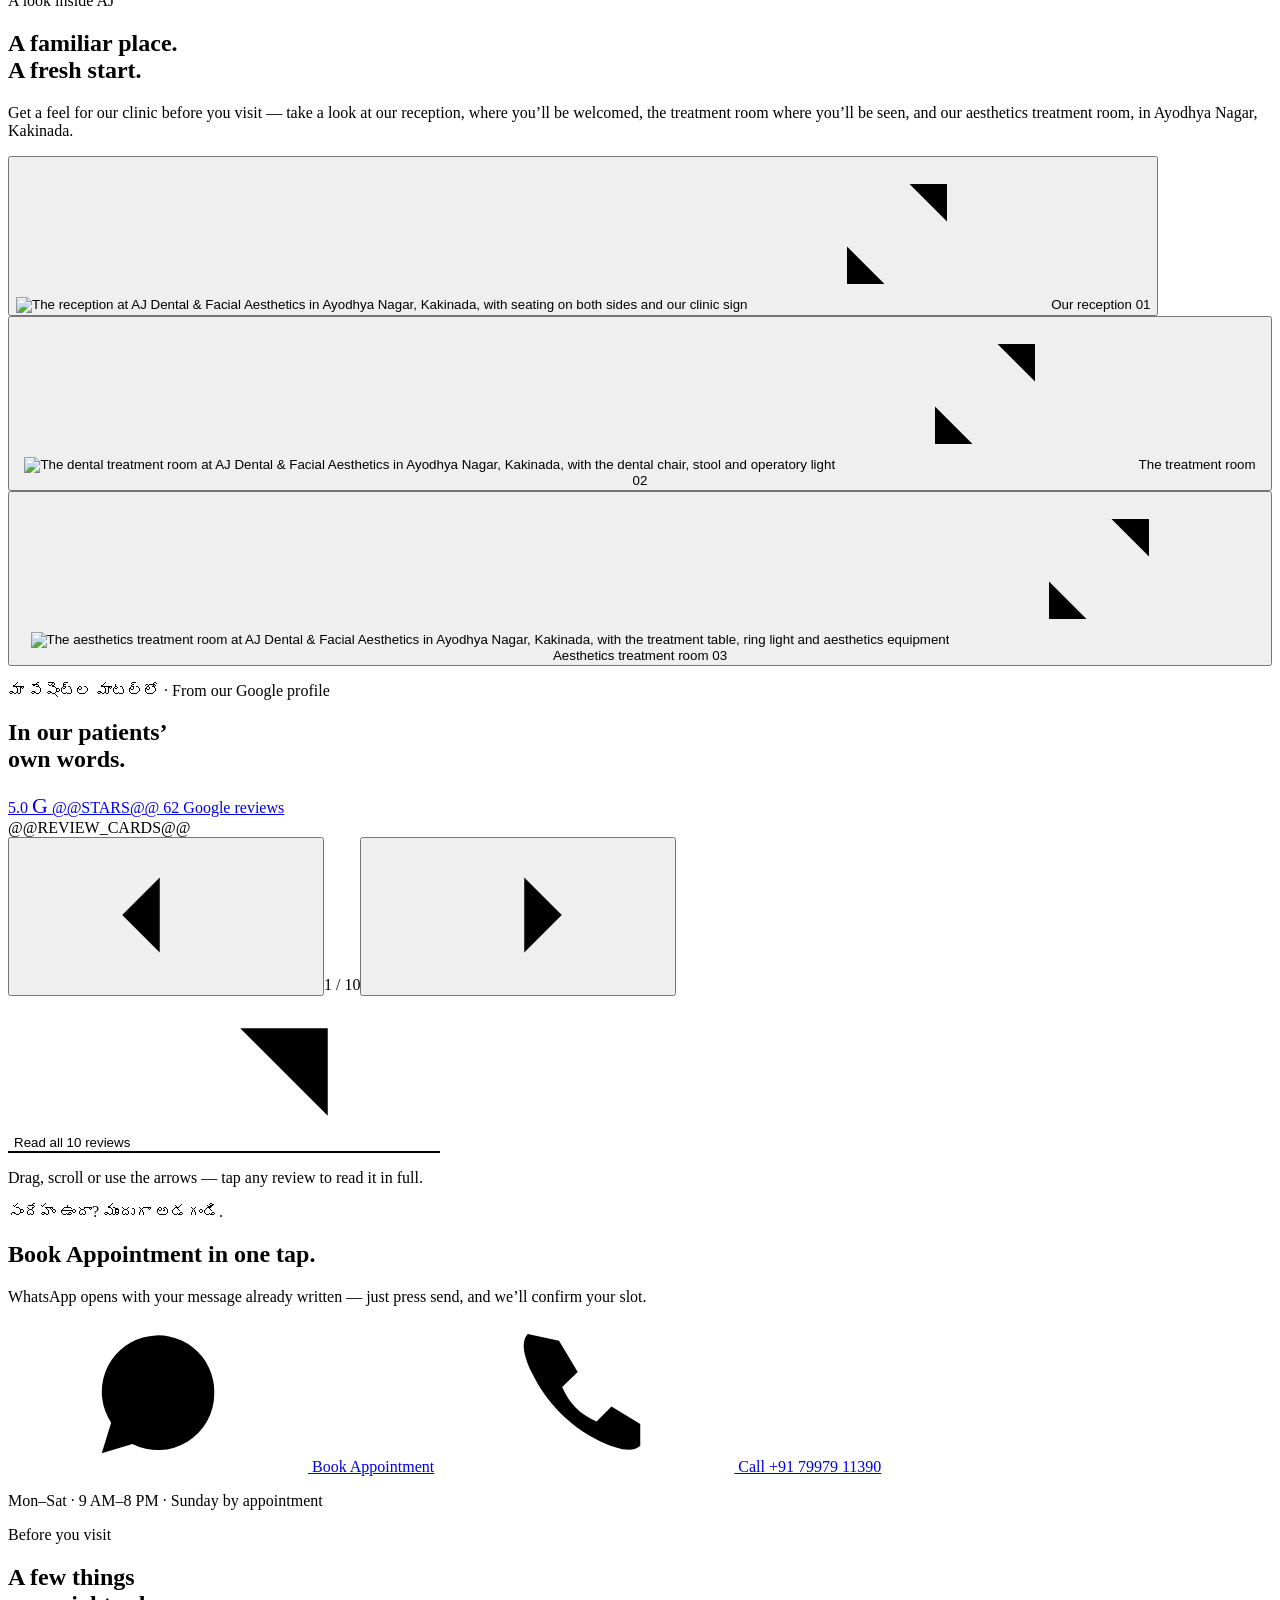
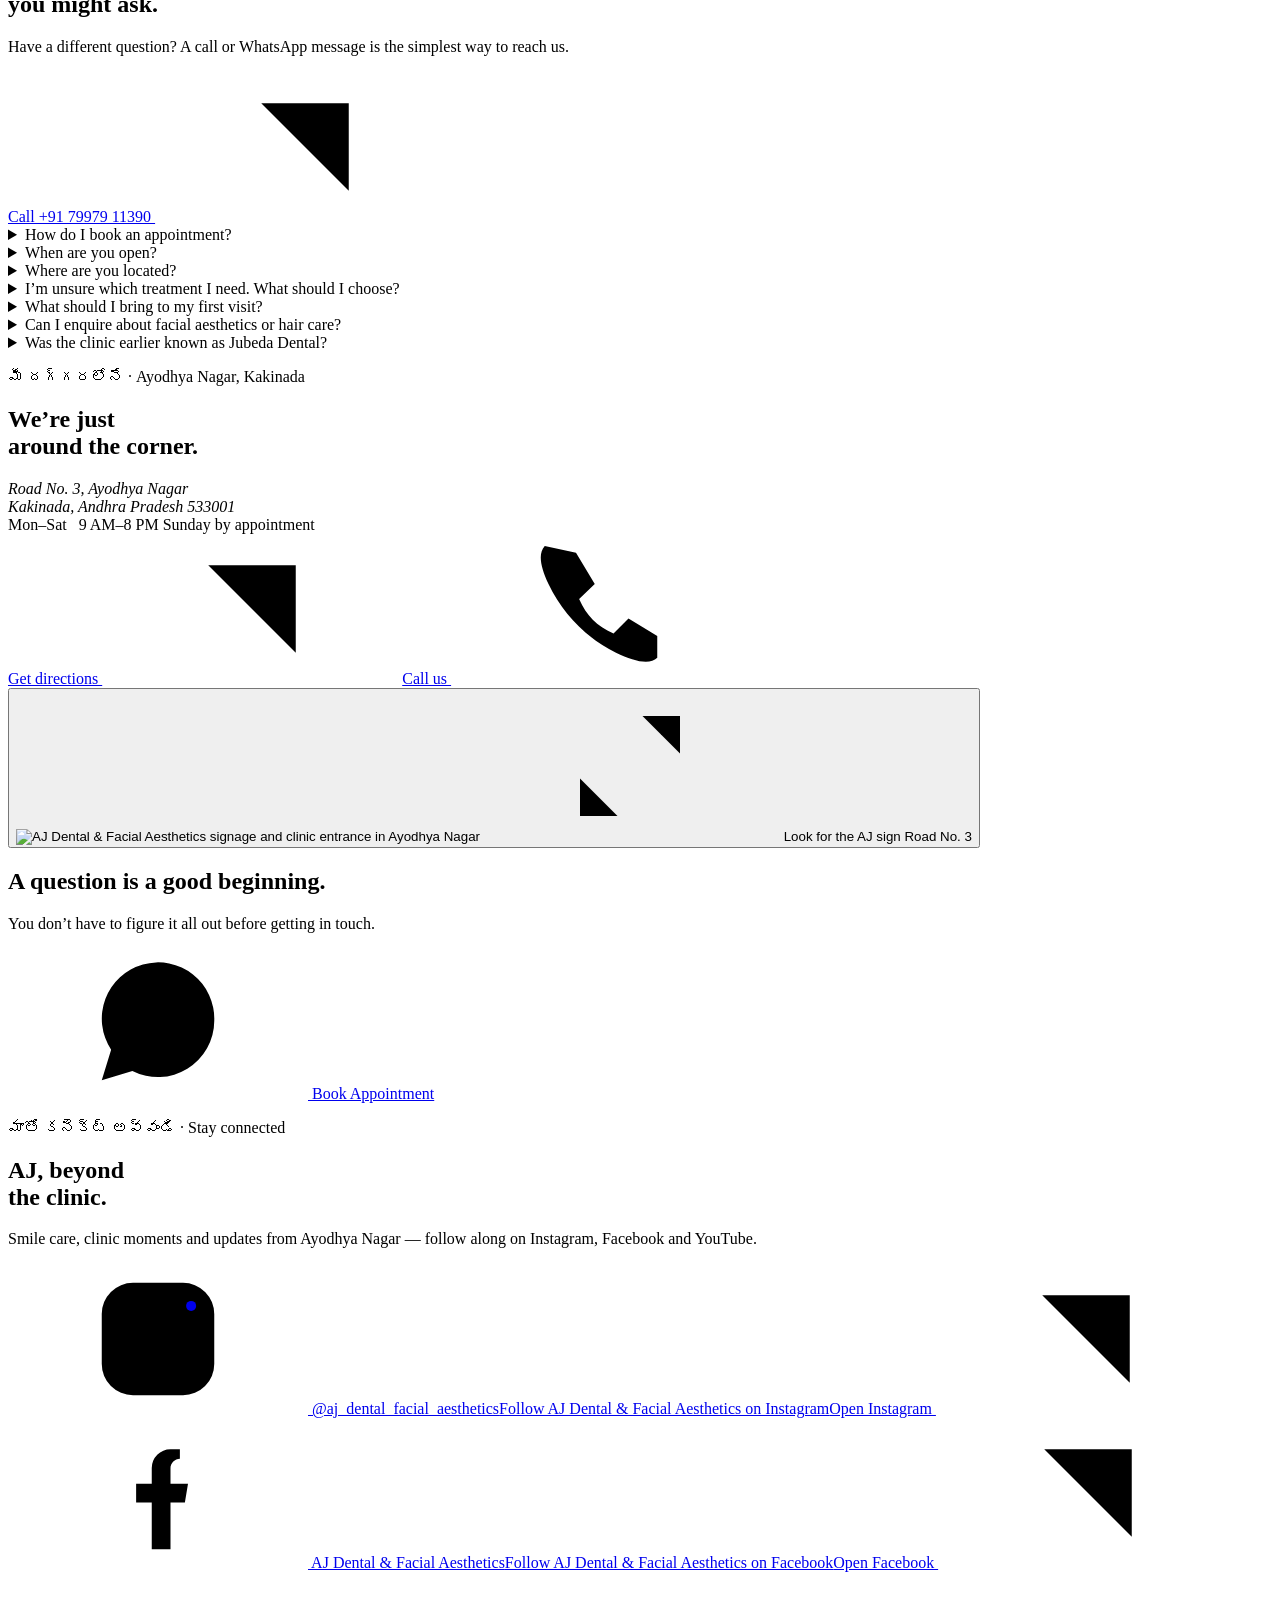
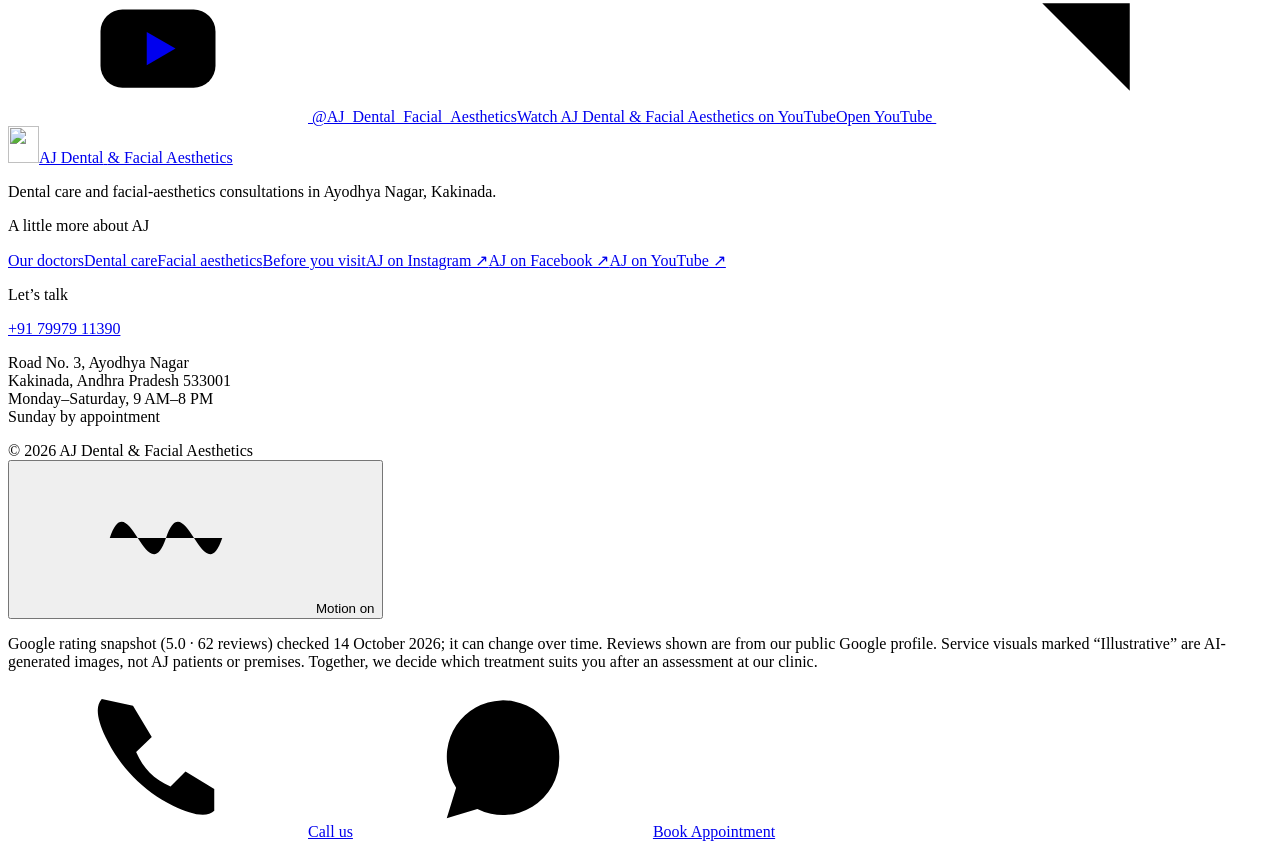
==== commit 9be95cc1: "Clinic gallery: three aligned equal tiles; proper case for all labels and designations - 'A look ins" ====
--- a/source/template.html
+++ b/source/template.html
@@ -65,7 +65,7 @@
 <div class="utility" role="region" aria-label="Clinic hours and location"><div class="container"><span><svg class="icon" aria-hidden="true"><use href="#i-clock"/></svg> Mon–Sat, 9 AM–8 PM <span aria-hidden="true">·</span> Sunday by appointment</span> <span class="utility-visit">Ayodhya Nagar, Kakinada</span> <span><a href="tel:+917997911390" aria-label="Call +91 79979 11390">+91 79979 11390</a></span></div></div>
 <header class="site-header">
  <div class="container nav-wrap">
-  <a class="brand" href="#home"><span class="brand-chip"><img class="brand-mark" src="@@MARK@@" width="35" height="42" alt=""></span><span><span class="brand-name"><strong>AJ</strong> DENTAL</span> <span class="brand-sub">&amp; Facial Aesthetics</span></span></a>
+  <a class="brand" href="#home"><span class="brand-chip"><img class="brand-mark" src="@@MARK@@" width="35" height="42" alt=""></span><span><span class="brand-name"><strong>AJ</strong> Dental</span> <span class="brand-sub">&amp; Facial Aesthetics</span></span></a>
   <nav class="desktop-nav" aria-label="Main navigation"><a href="#care">Dental care</a><a href="#doctors">Our doctors</a><a href="#clinic">Our clinic</a><a href="#reviews">Patient words</a><a href="#visit">Find us</a></nav>
   <a class="btn btn-primary nav-action" href="@@WA_GENERAL@@" target="_blank" rel="noopener noreferrer">Book Appointment <svg class="icon" aria-hidden="true"><use href="#i-arrow"/></svg></a>
   <button class="menu-toggle" id="menuToggle" aria-expanded="false" aria-controls="mobileNav" aria-label="Open navigation"><span></span> <span></span></button>
@@ -84,7 +84,7 @@
  </div>
  <figure class="hero-visual">
   <div class="hero-frame hero-stage" id="heroStage"><img class="hero-photo hero-photo-ankitha is-active" id="heroPhoto" data-hero-photo="ankitha" src="@@DOCTOR@@" width="1100" height="1467" fetchpriority="high" alt="Dr. M. Ankitha seated at her desk at AJ Dental, with her nameplate in front of her"><img class="hero-photo hero-photo-joe" data-hero-photo="joe" src="@@DOCTOR_JOE@@" width="1100" height="1467" alt="" aria-hidden="true"></div>
-  <div class="hero-toggle" role="group" aria-label="Meet our doctors"><button type="button" class="hero-doc-btn is-active" data-hero-doc="ankitha" aria-pressed="true"><span class="hero-doc-name">Dr. M. Ankitha</span><span class="hero-doc-role">Oral Physician &amp; Radiologist</span></button><button type="button" class="hero-doc-btn" data-hero-doc="joe" aria-pressed="false"><span class="hero-doc-name">Dr. B. Joe Praveen</span><span class="hero-doc-role">Orthodontist · Asst. Professor</span></button></div>
+  <div class="hero-toggle" role="group" aria-label="Meet our doctors"><button type="button" class="hero-doc-btn is-active" data-hero-doc="ankitha" aria-pressed="true"><span class="hero-doc-name">Dr. M. Ankitha</span><span class="hero-doc-role">Oral Physician &amp; Radiologist</span></button><button type="button" class="hero-doc-btn" data-hero-doc="joe" aria-pressed="false"><span class="hero-doc-name">Dr. B. Joe Praveen</span><span class="hero-doc-role">Orthodontist · Assistant Professor</span></button></div>
   <svg class="hero-smile" viewBox="0 0 130 80" fill="none" aria-hidden="true"><path d="M12 19c20 52 76 54 104 10" stroke="currentColor" stroke-width="2" stroke-linecap="round"/><path d="M8 38c23 28 60 30 81 15" stroke="currentColor" stroke-width="1" stroke-linecap="round"/></svg>
  </figure>
 </div></section>
@@ -112,9 +112,9 @@
 <section class="section clinic-section" id="clinic" aria-labelledby="clinicTitle"><div class="container">
  <div class="clinic-top reveal"><div><p class="eyebrow">A look inside AJ</p><h2 id="clinicTitle">A familiar place.<br>A fresh start.</h2></div><p>Get a feel for our clinic before you visit — take a look at our reception, where you’ll be welcomed, the treatment room where you’ll be seen, and our aesthetics treatment room, in Ayodhya Nagar, Kakinada.</p></div>
  <div class="clinic-gallery">
-  <button class="gallery-button reveal" data-photo="0"><span class="gallery-image-wrap"><img src="@@RECEPTION@@" width="1160" height="800" loading="lazy" alt="The reception at AJ Dental &amp; Facial Aesthetics in Ayodhya Nagar, Kakinada, with seating on both sides and our clinic sign"><span class="gallery-expand"><svg class="icon" aria-hidden="true"><use href="#i-expand"/></svg></span></span> <span class="gallery-caption"><span>Our reception</span> <span>01 / Ayodhya Nagar, Kakinada</span></span></button>
-  <button class="gallery-button reveal" data-photo="1"><span class="gallery-image-wrap"><img src="@@OPERATORY@@" width="1160" height="860" loading="lazy" alt="The dental treatment room at AJ Dental &amp; Facial Aesthetics in Ayodhya Nagar, Kakinada, with the dental chair, stool and operatory light"><span class="gallery-expand"><svg class="icon" aria-hidden="true"><use href="#i-expand"/></svg></span></span> <span class="gallery-caption"><span>The treatment room</span> <span>02 / Ayodhya Nagar, Kakinada</span></span></button>
-  <button class="gallery-button reveal" data-photo="2"><span class="gallery-image-wrap"><img src="@@AESTHETICS@@" width="1160" height="860" loading="lazy" alt="The aesthetics treatment room at AJ Dental &amp; Facial Aesthetics in Ayodhya Nagar, Kakinada, with the treatment table, ring light and aesthetics equipment"><span class="gallery-expand"><svg class="icon" aria-hidden="true"><use href="#i-expand"/></svg></span></span> <span class="gallery-caption"><span>Aesthetics treatment room</span> <span>03 / Ayodhya Nagar, Kakinada</span></span></button>
+  <button class="gallery-button reveal" data-photo="0"><span class="gallery-image-wrap"><img src="@@RECEPTION@@" width="1160" height="800" loading="lazy" alt="The reception at AJ Dental &amp; Facial Aesthetics in Ayodhya Nagar, Kakinada, with seating on both sides and our clinic sign"><span class="gallery-expand"><svg class="icon" aria-hidden="true"><use href="#i-expand"/></svg></span></span> <span class="gallery-caption"><span>Our reception</span> <span>01</span></span></button>
+  <button class="gallery-button reveal" data-photo="1"><span class="gallery-image-wrap"><img src="@@OPERATORY@@" width="1160" height="860" loading="lazy" alt="The dental treatment room at AJ Dental &amp; Facial Aesthetics in Ayodhya Nagar, Kakinada, with the dental chair, stool and operatory light"><span class="gallery-expand"><svg class="icon" aria-hidden="true"><use href="#i-expand"/></svg></span></span> <span class="gallery-caption"><span>The treatment room</span> <span>02</span></span></button>
+  <button class="gallery-button reveal" data-photo="2"><span class="gallery-image-wrap"><img src="@@AESTHETICS@@" width="1160" height="860" loading="lazy" alt="The aesthetics treatment room at AJ Dental &amp; Facial Aesthetics in Ayodhya Nagar, Kakinada, with the treatment table, ring light and aesthetics equipment"><span class="gallery-expand"><svg class="icon" aria-hidden="true"><use href="#i-expand"/></svg></span></span> <span class="gallery-caption"><span>Aesthetics treatment room</span> <span>03</span></span></button>
  </div>
 </div></section>
 <section class="section review-section" id="reviews" aria-labelledby="reviewTitle"><div class="container">
@@ -155,7 +155,7 @@
 </div></section>
 </main>
 <footer class="site-footer"><div class="container">
- <div class="footer-top"><div class="footer-brand"><a class="brand" href="#home"><img class="brand-mark" src="@@MARK@@" width="31" height="37" alt=""><span><span class="brand-name">AJ DENTAL</span> <span class="brand-sub">&amp; Facial Aesthetics</span></span></a><p>Dental care and facial-aesthetics consultations in Ayodhya Nagar, Kakinada.</p></div><div><p class="footer-heading">A little more about AJ</p><div class="footer-links"><a href="#doctors">Our doctors</a><a href="#care">Dental care</a><a href="#aesthetics">Facial aesthetics</a><a href="#questions">Before you visit</a><a href="https://www.instagram.com/aj_dental_facial_aesthetics/" target="_blank" rel="noopener noreferrer">AJ on Instagram ↗</a><a href="https://www.facebook.com/people/AJ-Dental-Facial-Aesthetics/61577775253015/" target="_blank" rel="noopener noreferrer">AJ on Facebook ↗</a><a href="https://www.youtube.com/@AJ_Dental_Facial_Aesthetics" target="_blank" rel="noopener noreferrer">AJ on YouTube ↗</a></div></div><div class="footer-contact"><p class="footer-heading">Let’s talk</p><a href="tel:+917997911390">+91 79979 11390</a><p>Road No. 3, Ayodhya Nagar<br>Kakinada, Andhra Pradesh 533001<br>Monday–Saturday, 9 AM–8 PM<br>Sunday by appointment</p></div></div>
+ <div class="footer-top"><div class="footer-brand"><a class="brand" href="#home"><img class="brand-mark" src="@@MARK@@" width="31" height="37" alt=""><span><span class="brand-name">AJ Dental</span> <span class="brand-sub">&amp; Facial Aesthetics</span></span></a><p>Dental care and facial-aesthetics consultations in Ayodhya Nagar, Kakinada.</p></div><div><p class="footer-heading">A little more about AJ</p><div class="footer-links"><a href="#doctors">Our doctors</a><a href="#care">Dental care</a><a href="#aesthetics">Facial aesthetics</a><a href="#questions">Before you visit</a><a href="https://www.instagram.com/aj_dental_facial_aesthetics/" target="_blank" rel="noopener noreferrer">AJ on Instagram ↗</a><a href="https://www.facebook.com/people/AJ-Dental-Facial-Aesthetics/61577775253015/" target="_blank" rel="noopener noreferrer">AJ on Facebook ↗</a><a href="https://www.youtube.com/@AJ_Dental_Facial_Aesthetics" target="_blank" rel="noopener noreferrer">AJ on YouTube ↗</a></div></div><div class="footer-contact"><p class="footer-heading">Let’s talk</p><a href="tel:+917997911390">+91 79979 11390</a><p>Road No. 3, Ayodhya Nagar<br>Kakinada, Andhra Pradesh 533001<br>Monday–Saturday, 9 AM–8 PM<br>Sunday by appointment</p></div></div>
  <div class="footer-bottom"><div class="footer-bottom-left"><span>© <span id="year">2026</span> AJ Dental &amp; Facial Aesthetics</span></div><button id="motionToggle" class="motion-toggle" aria-pressed="false"><svg class="icon" aria-hidden="true"><use href="#i-wave"/></svg><span>Motion on</span></button></div>
  <p class="footer-footnotes">Google rating snapshot (5.0 · 62 reviews) checked 14 October 2026; it can change over time. Reviews shown are from our public Google profile. Service visuals marked “Illustrative” are AI-generated images, not AJ patients or premises. Together, we decide which treatment suits you after an assessment at our clinic.</p>
 </div></footer>
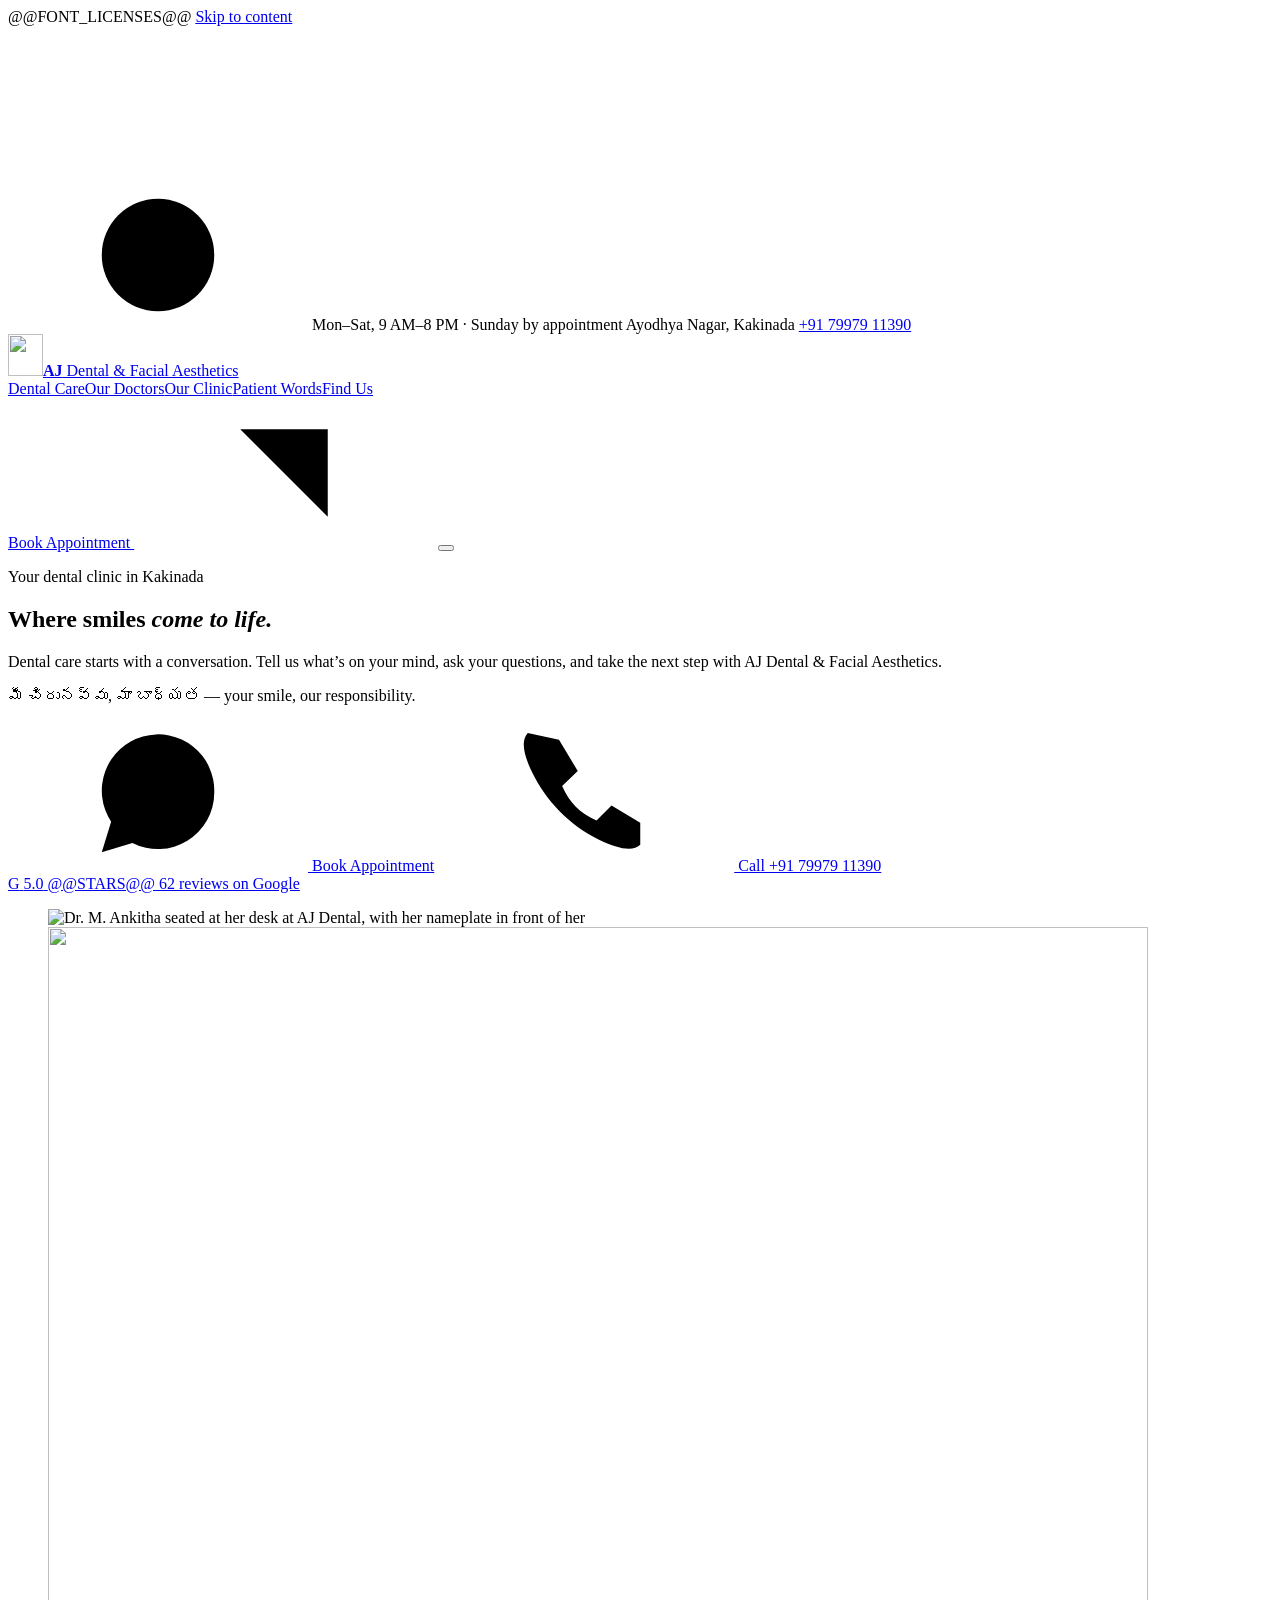
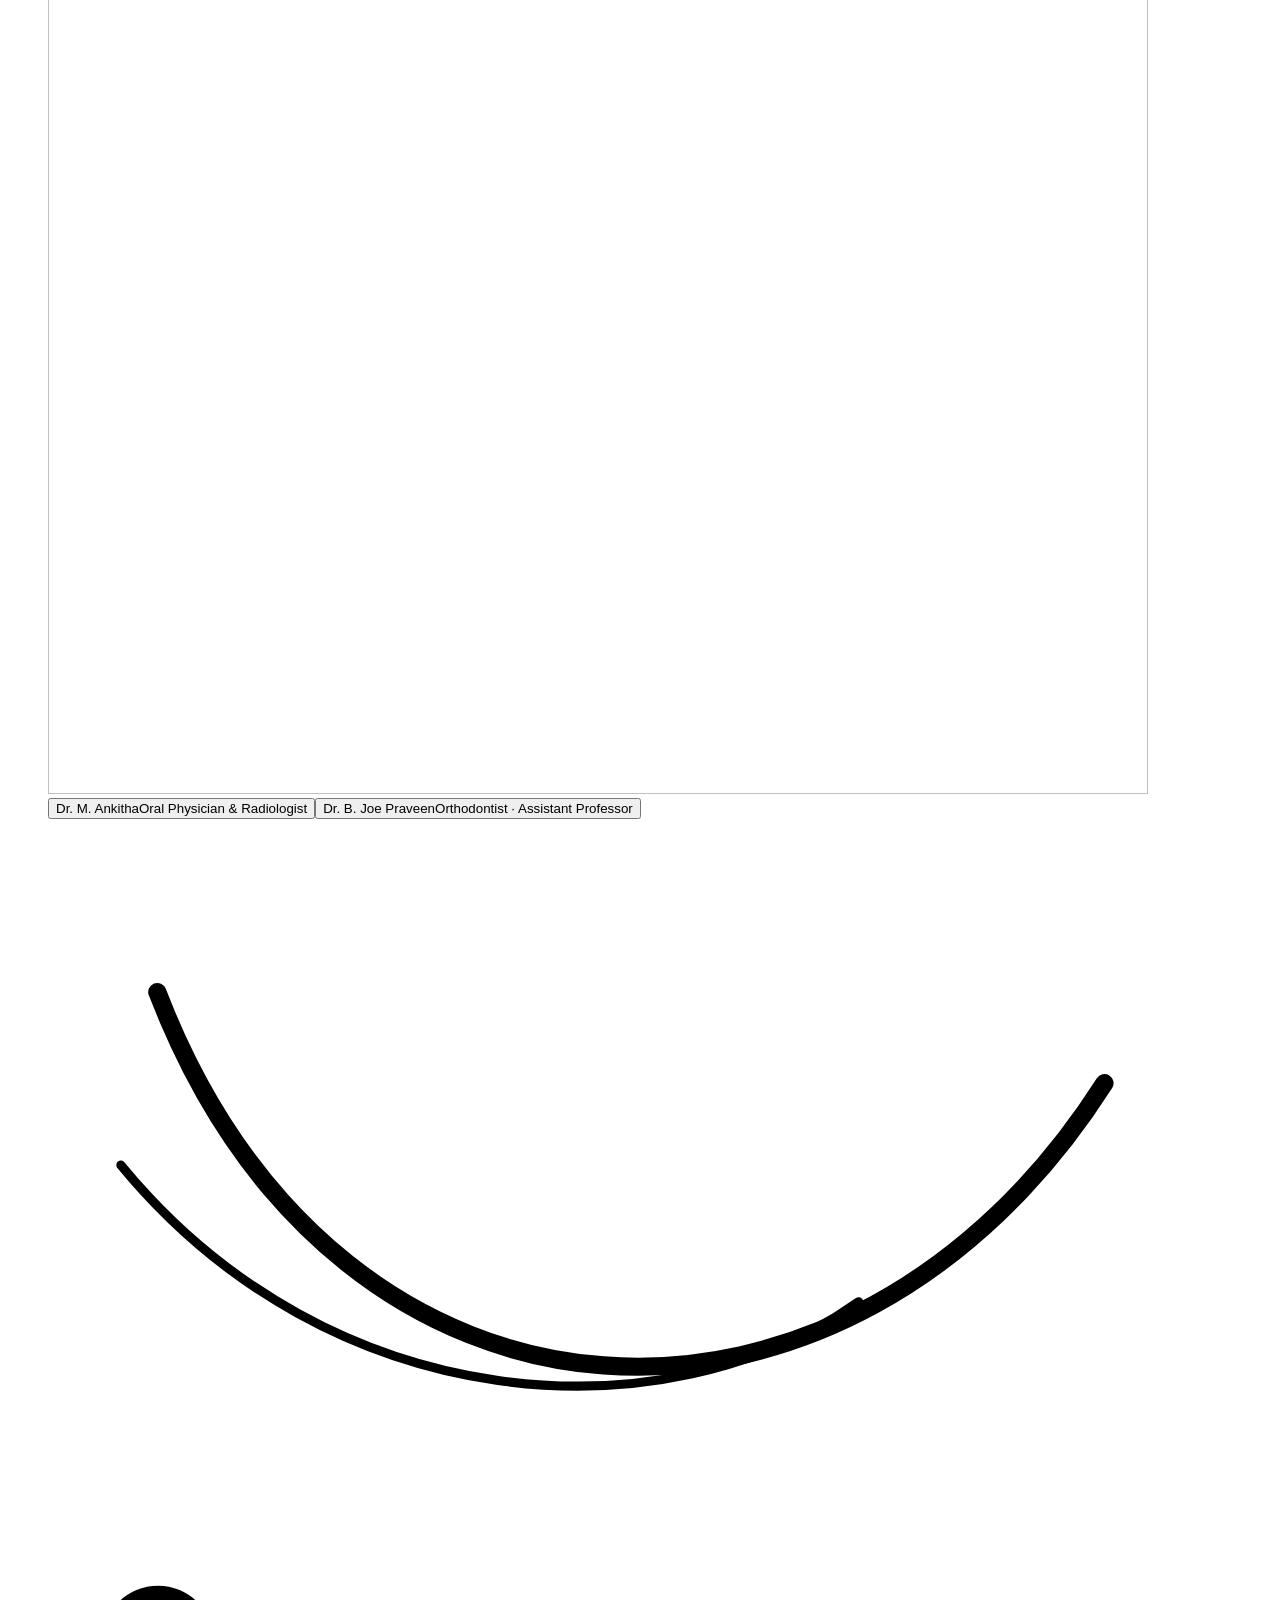
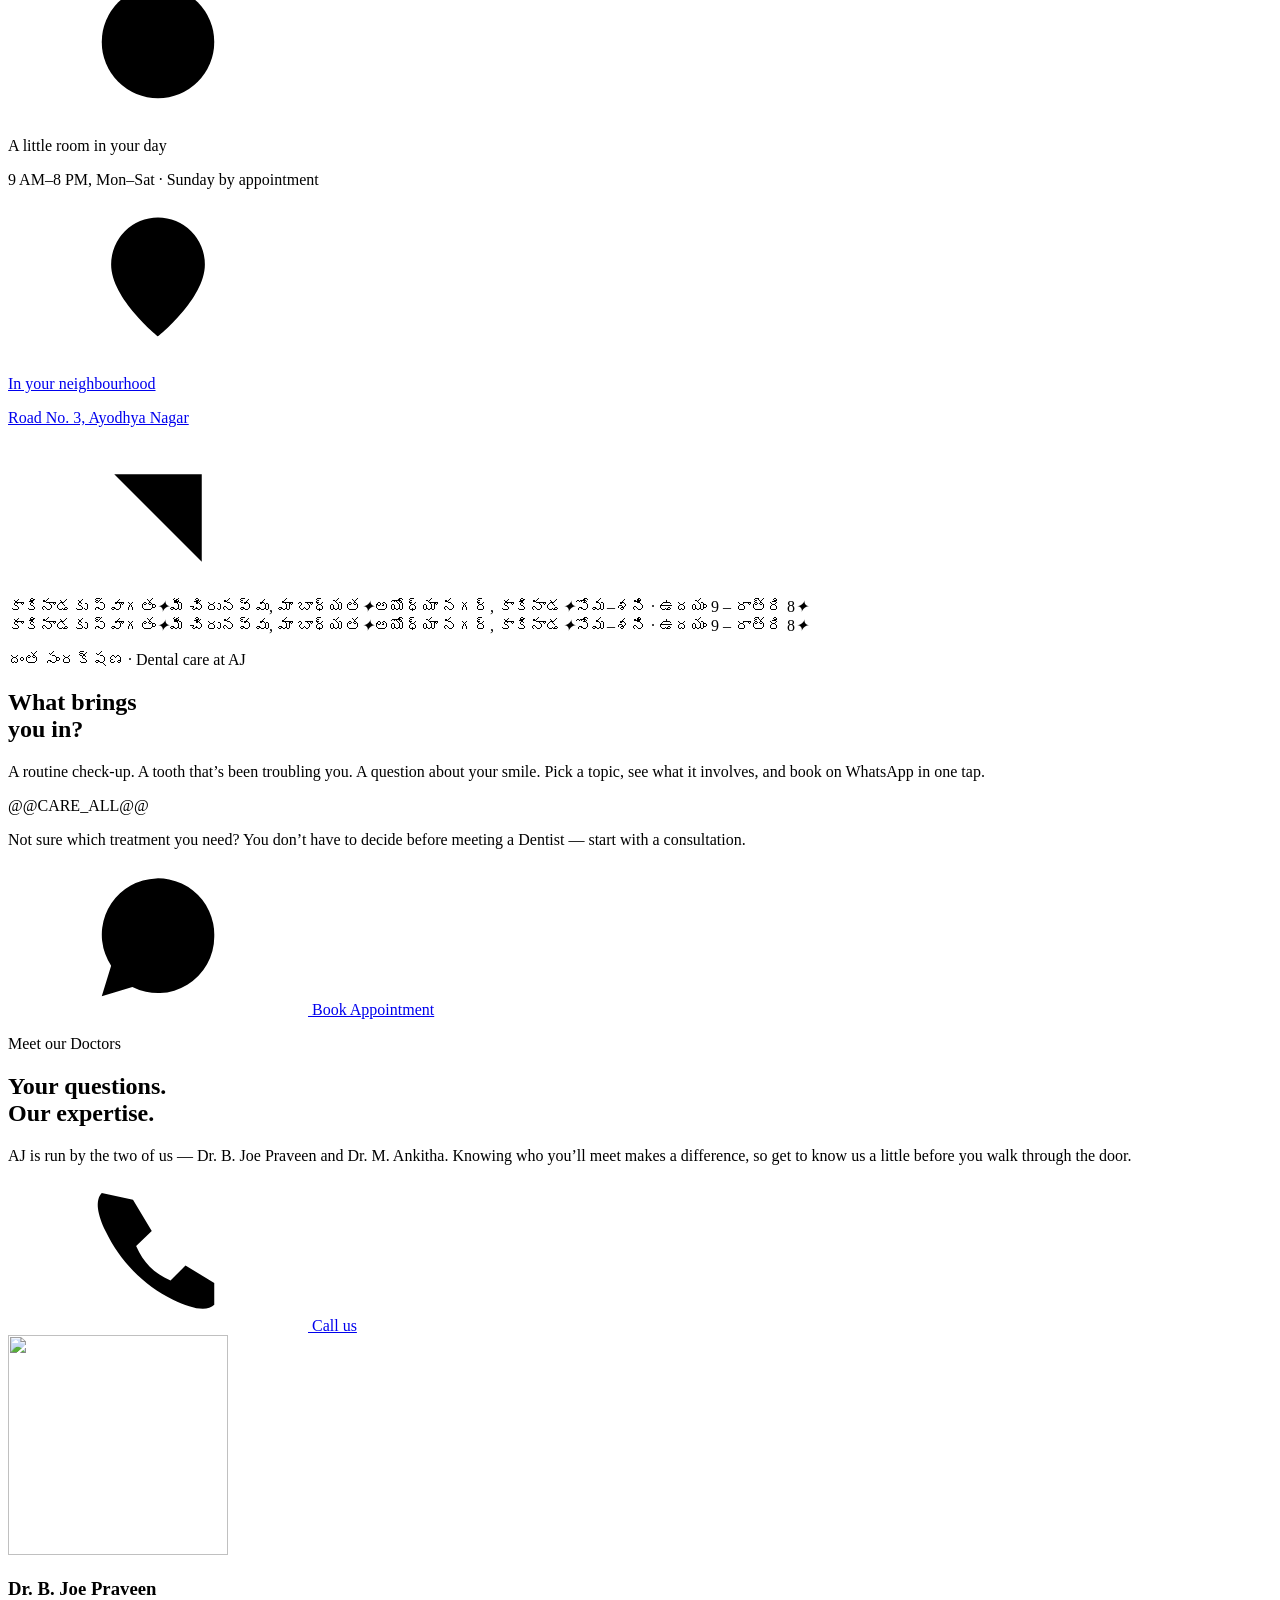
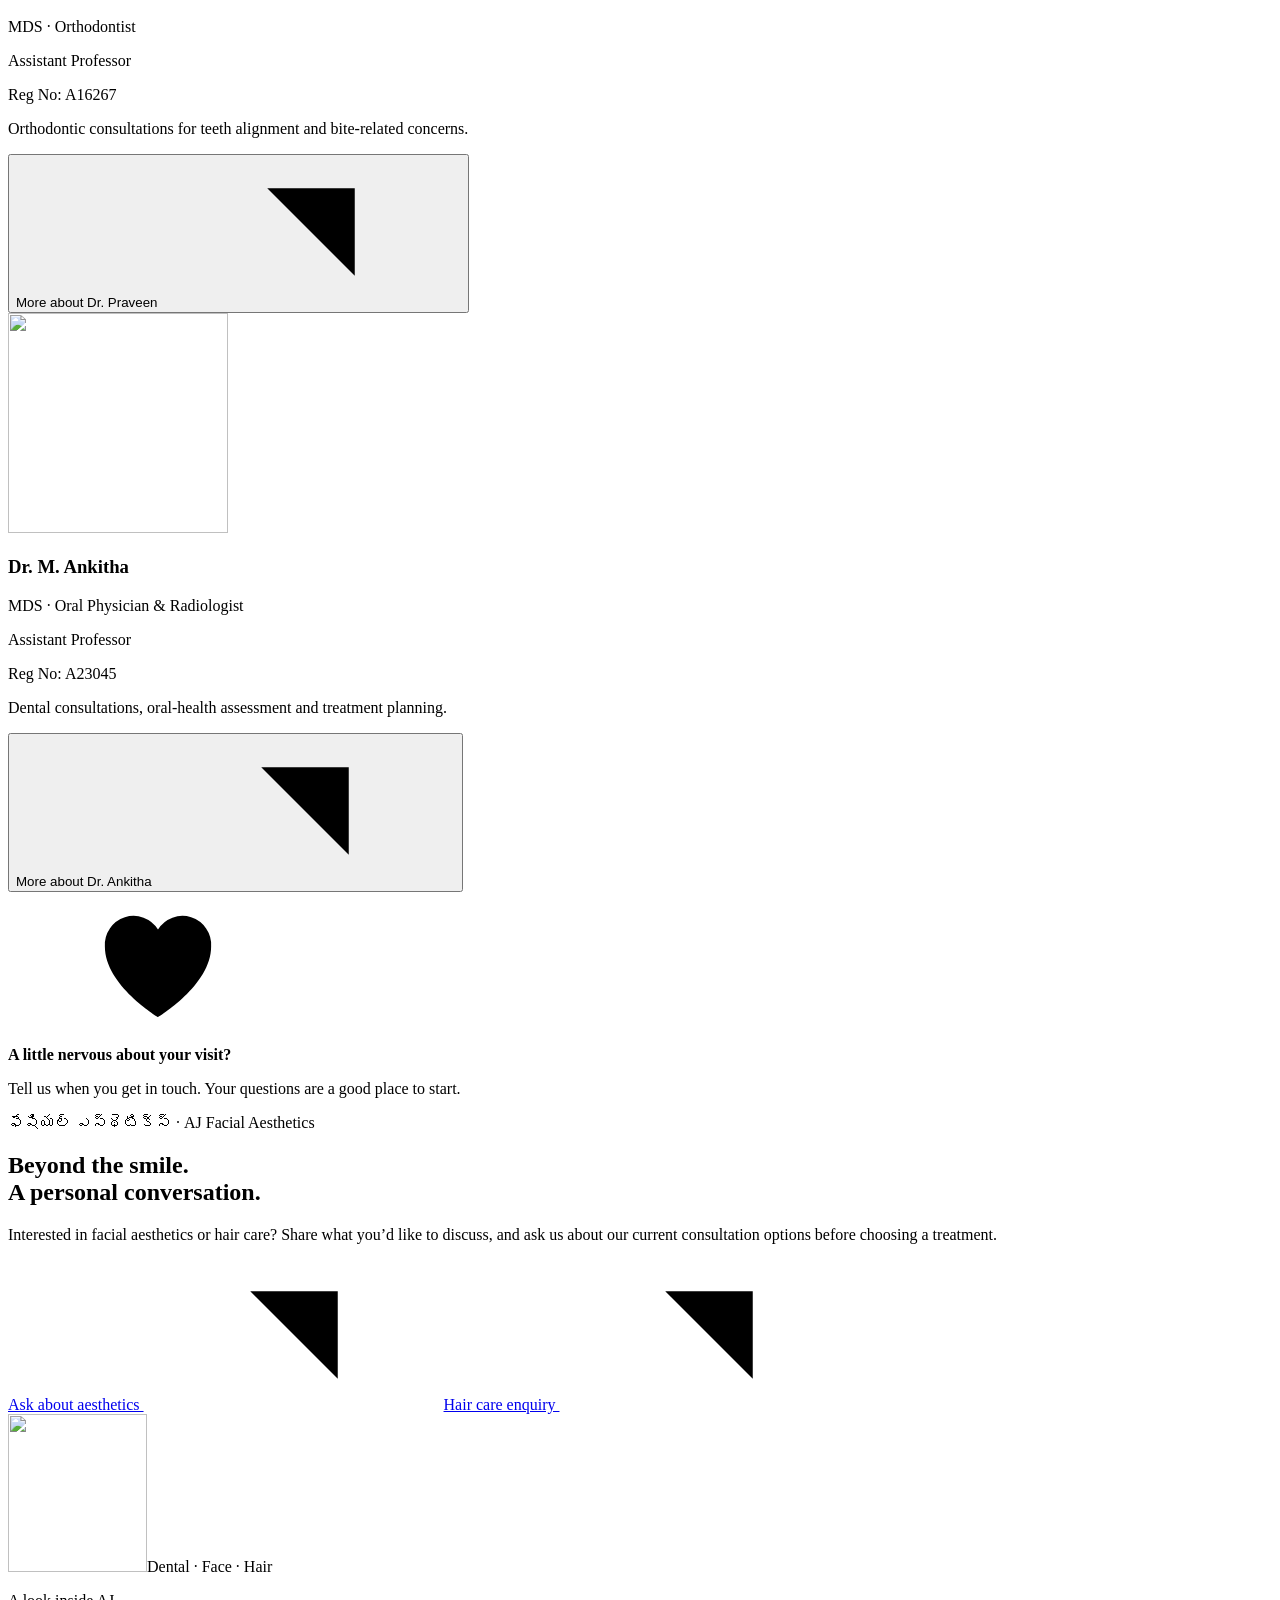
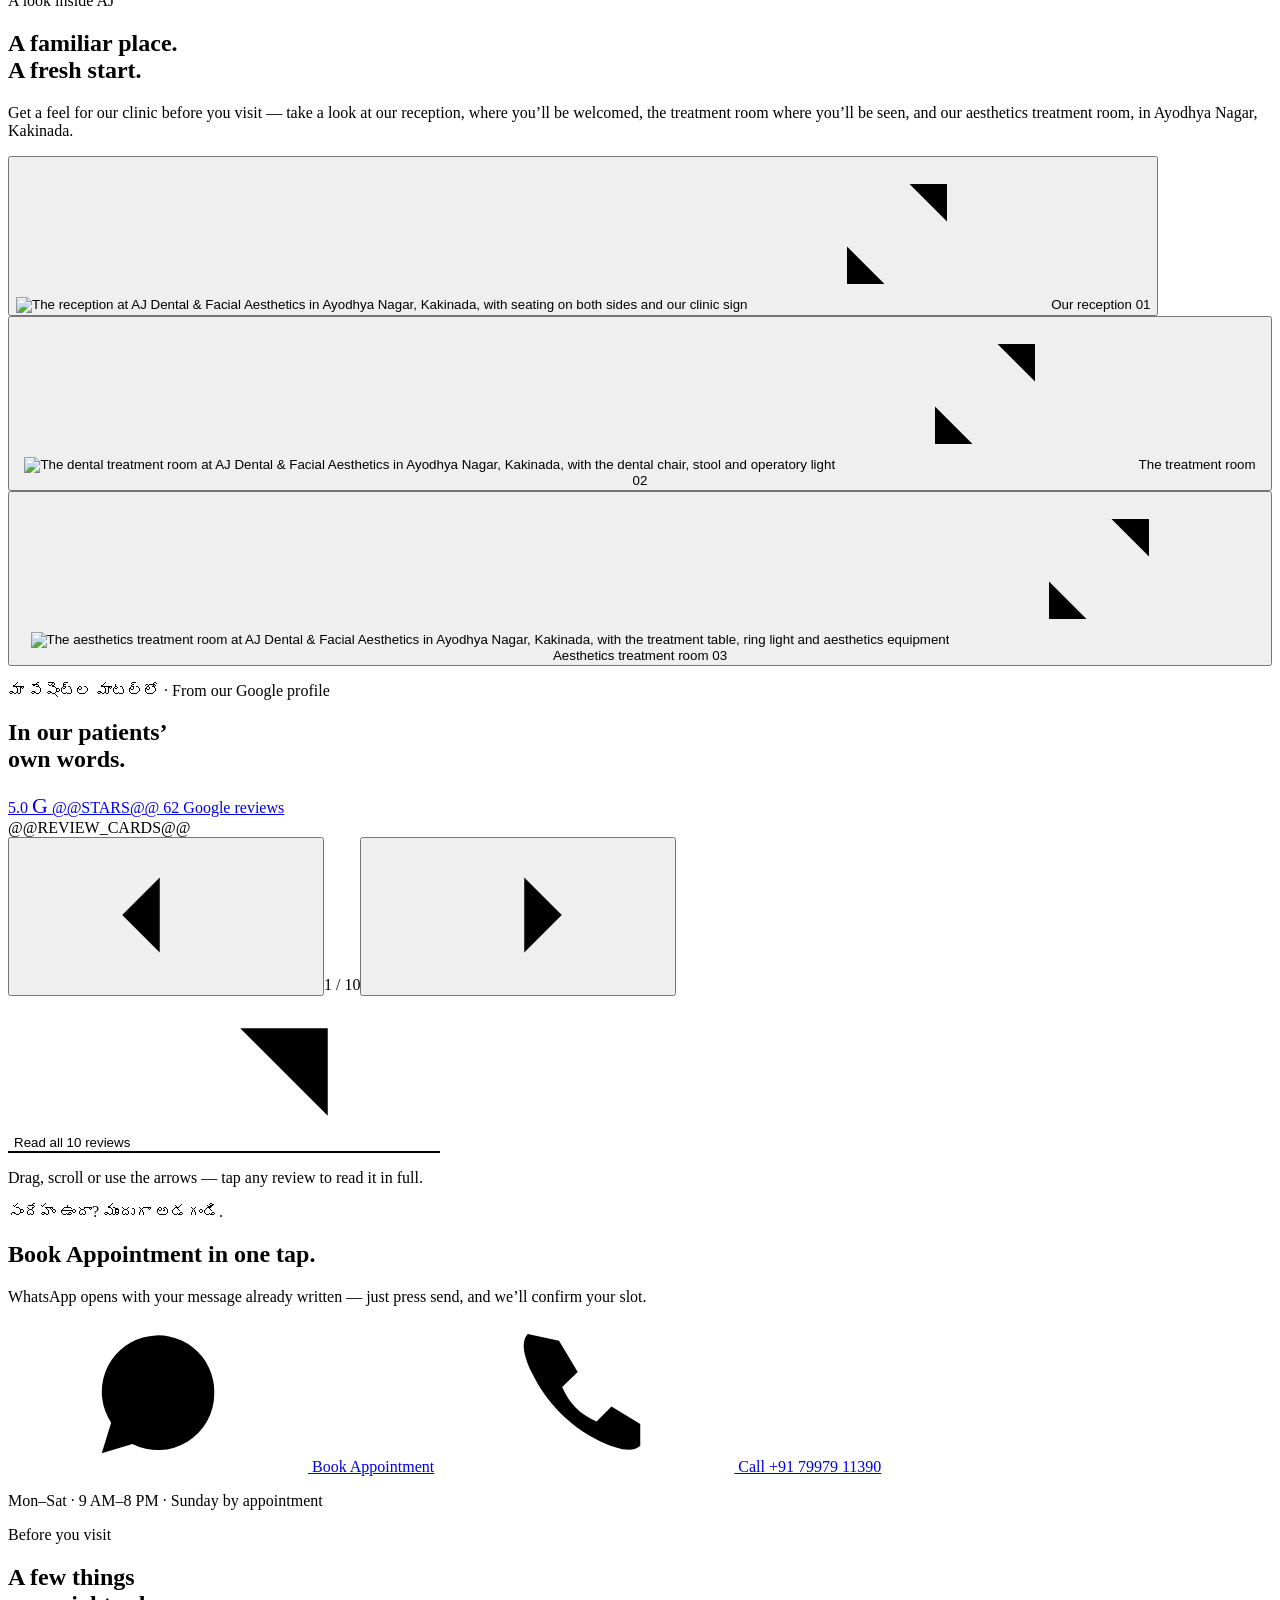
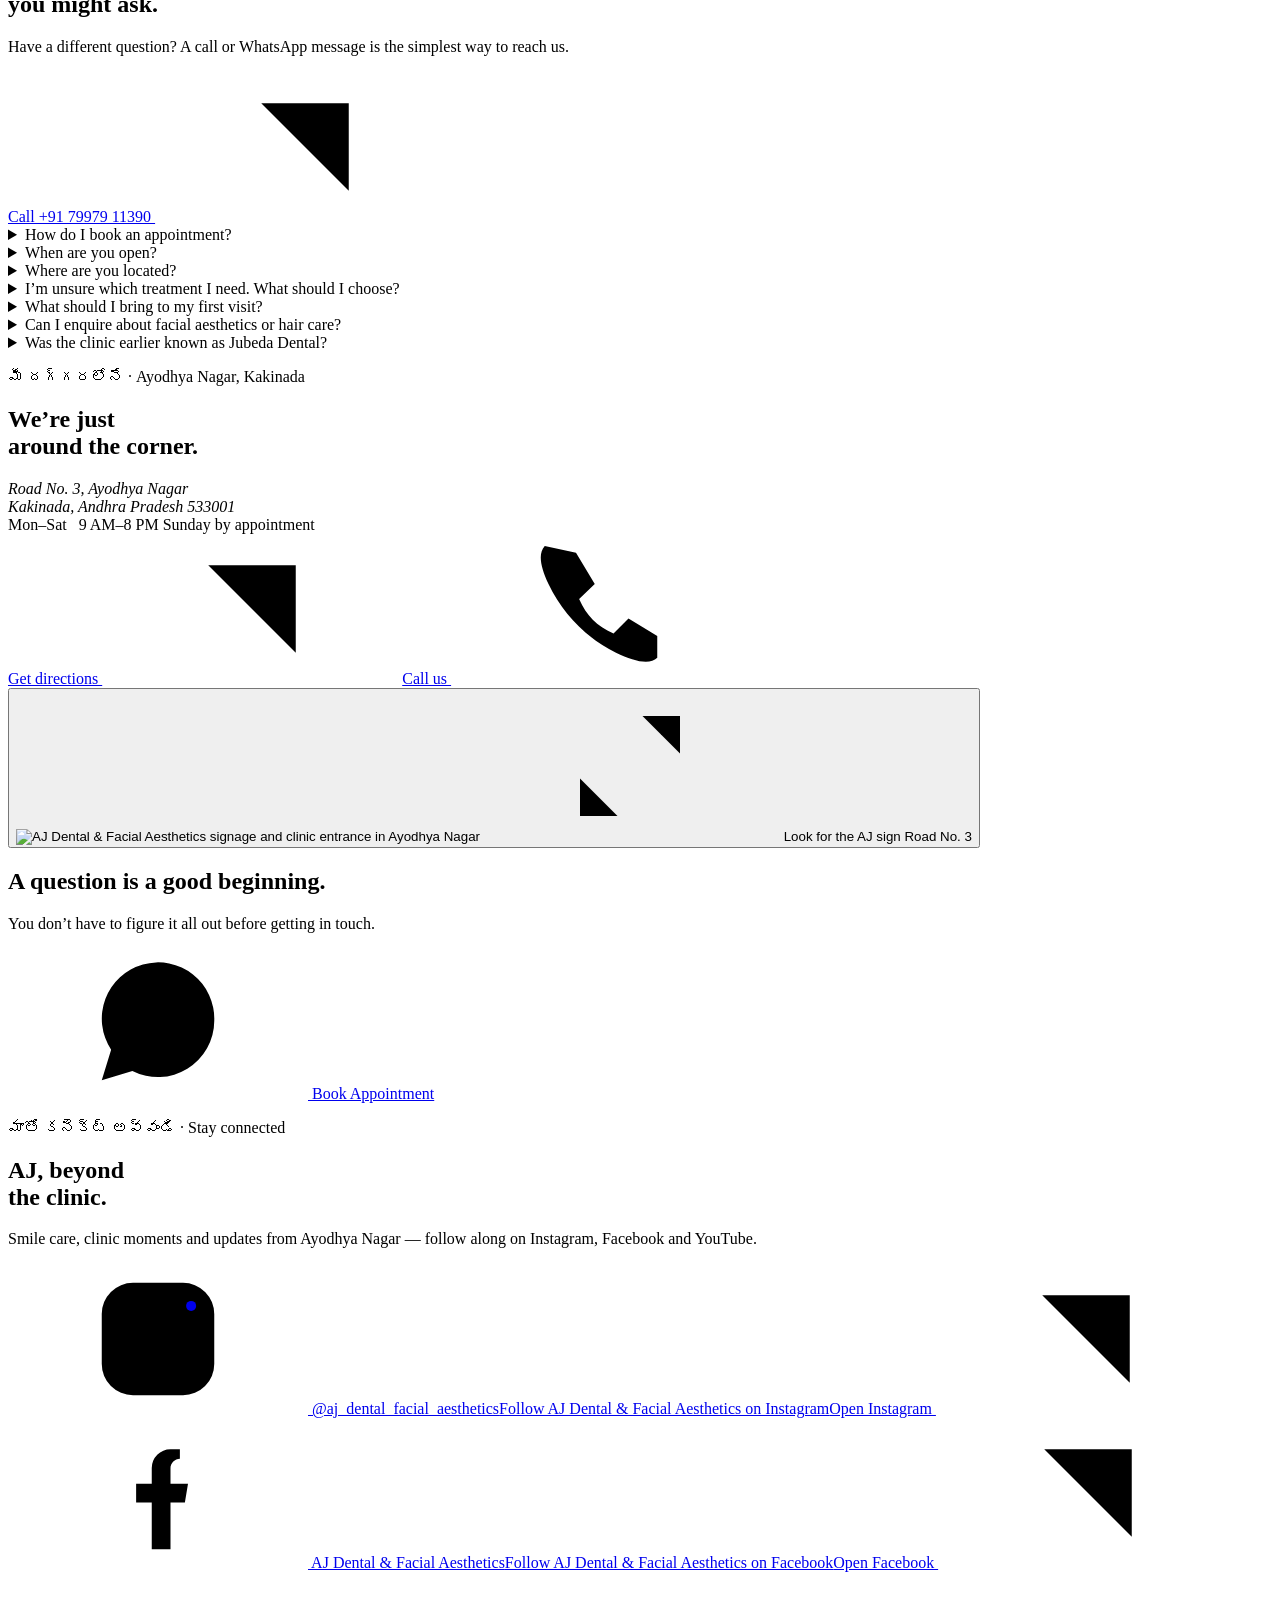
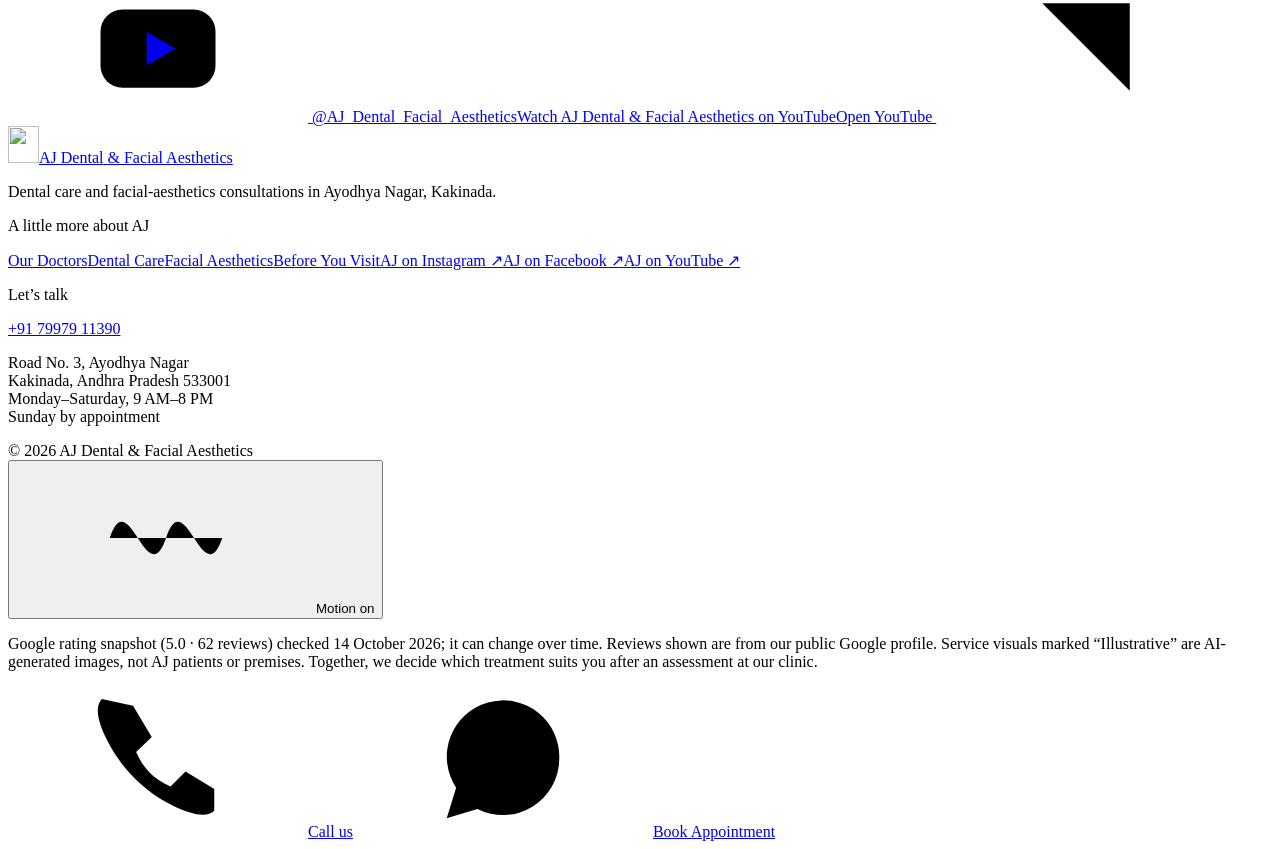
==== commit d43b6660: "Proper case for designations mid-sentence; Google review quotes left verbatim Client follow-up: prop" ====
--- a/source/template.html
+++ b/source/template.html
@@ -5,7 +5,7 @@
 <meta name="viewport" content="width=device-width,initial-scale=1,viewport-fit=cover">
 <meta name="theme-color" content="#102e3a">
 <meta name="robots" content="index,follow">
-<meta name="description" content="AJ Dental & Facial Aesthetics in Ayodhya Nagar, Kakinada. Meet our doctors, explore our dental care, read patient reviews and Book Appointment directly on WhatsApp or call +91 79979 11390. Monday–Saturday, 9 AM–8 PM.">
+<meta name="description" content="AJ Dental & Facial Aesthetics in Ayodhya Nagar, Kakinada. Meet our Doctors, explore our dental care, read patient reviews and Book Appointment directly on WhatsApp or call +91 79979 11390. Monday–Saturday, 9 AM–8 PM.">
 <meta http-equiv="Content-Security-Policy" content="default-src 'none'; img-src 'self' data: https://www.google-analytics.com https://www.googletagmanager.com; font-src data:; style-src 'unsafe-inline'; script-src 'unsafe-inline' https://www.googletagmanager.com; connect-src https://www.google-analytics.com https://region1.google-analytics.com https://www.googletagmanager.com; base-uri 'none'; form-action 'none'">
 <title>AJ Dental & Facial Aesthetics | Kakinada</title>
 <script>
@@ -31,7 +31,7 @@
 <meta property="og:type" content="website">
 <meta property="og:site_name" content="AJ Dental & Facial Aesthetics">
 <meta property="og:title" content="AJ Dental & Facial Aesthetics | Kakinada">
-<meta property="og:description" content="AJ Dental & Facial Aesthetics in Ayodhya Nagar, Kakinada. Meet our doctors, explore our dental care, read patient reviews and Book Appointment directly on WhatsApp or call +91 79979 11390. Monday–Saturday, 9 AM–8 PM.">
+<meta property="og:description" content="AJ Dental & Facial Aesthetics in Ayodhya Nagar, Kakinada. Meet our Doctors, explore our dental care, read patient reviews and Book Appointment directly on WhatsApp or call +91 79979 11390. Monday–Saturday, 9 AM–8 PM.">
 <meta property="og:url" content="https://ajdental.vercel.app/">
 <meta property="og:image" content="https://ajdental.vercel.app/og-image.jpg?v=2">
 <meta name="twitter:card" content="summary_large_image">
@@ -66,11 +66,11 @@
 <header class="site-header">
  <div class="container nav-wrap">
   <a class="brand" href="#home"><span class="brand-chip"><img class="brand-mark" src="@@MARK@@" width="35" height="42" alt=""></span><span><span class="brand-name"><strong>AJ</strong> Dental</span> <span class="brand-sub">&amp; Facial Aesthetics</span></span></a>
-  <nav class="desktop-nav" aria-label="Main navigation"><a href="#care">Dental care</a><a href="#doctors">Our doctors</a><a href="#clinic">Our clinic</a><a href="#reviews">Patient words</a><a href="#visit">Find us</a></nav>
+  <nav class="desktop-nav" aria-label="Main navigation"><a href="#care">Dental Care</a><a href="#doctors">Our Doctors</a><a href="#clinic">Our Clinic</a><a href="#reviews">Patient Words</a><a href="#visit">Find Us</a></nav>
   <a class="btn btn-primary nav-action" href="@@WA_GENERAL@@" target="_blank" rel="noopener noreferrer">Book Appointment <svg class="icon" aria-hidden="true"><use href="#i-arrow"/></svg></a>
   <button class="menu-toggle" id="menuToggle" aria-expanded="false" aria-controls="mobileNav" aria-label="Open navigation"><span></span> <span></span></button>
  </div>
- <nav id="mobileNav" class="mobile-nav" aria-label="Mobile navigation" hidden><a href="#care">Dental care</a><a href="#doctors">Our doctors</a><a href="#aesthetics">Facial aesthetics</a><a href="#clinic">Our clinic</a><a href="#reviews">Patient words</a><a href="#visit">Find us</a><a class="btn btn-primary" href="@@WA_GENERAL@@" target="_blank" rel="noopener noreferrer">Book Appointment <svg class="icon" aria-hidden="true"><use href="#i-chat"/></svg></a></nav>
+ <nav id="mobileNav" class="mobile-nav" aria-label="Mobile navigation" hidden><a href="#care">Dental Care</a><a href="#doctors">Our Doctors</a><a href="#aesthetics">Facial Aesthetics</a><a href="#clinic">Our Clinic</a><a href="#reviews">Patient Words</a><a href="#visit">Find Us</a><a class="btn btn-primary" href="@@WA_GENERAL@@" target="_blank" rel="noopener noreferrer">Book Appointment <svg class="icon" aria-hidden="true"><use href="#i-chat"/></svg></a></nav>
 </header>
 <main id="main">
 <section class="hero" id="home" aria-labelledby="heroTitle"><div class="container hero-layout">
@@ -84,7 +84,7 @@
  </div>
  <figure class="hero-visual">
   <div class="hero-frame hero-stage" id="heroStage"><img class="hero-photo hero-photo-ankitha is-active" id="heroPhoto" data-hero-photo="ankitha" src="@@DOCTOR@@" width="1100" height="1467" fetchpriority="high" alt="Dr. M. Ankitha seated at her desk at AJ Dental, with her nameplate in front of her"><img class="hero-photo hero-photo-joe" data-hero-photo="joe" src="@@DOCTOR_JOE@@" width="1100" height="1467" alt="" aria-hidden="true"></div>
-  <div class="hero-toggle" role="group" aria-label="Meet our doctors"><button type="button" class="hero-doc-btn is-active" data-hero-doc="ankitha" aria-pressed="true"><span class="hero-doc-name">Dr. M. Ankitha</span><span class="hero-doc-role">Oral Physician &amp; Radiologist</span></button><button type="button" class="hero-doc-btn" data-hero-doc="joe" aria-pressed="false"><span class="hero-doc-name">Dr. B. Joe Praveen</span><span class="hero-doc-role">Orthodontist · Assistant Professor</span></button></div>
+  <div class="hero-toggle" role="group" aria-label="Meet our Doctors"><button type="button" class="hero-doc-btn is-active" data-hero-doc="ankitha" aria-pressed="true"><span class="hero-doc-name">Dr. M. Ankitha</span><span class="hero-doc-role">Oral Physician &amp; Radiologist</span></button><button type="button" class="hero-doc-btn" data-hero-doc="joe" aria-pressed="false"><span class="hero-doc-name">Dr. B. Joe Praveen</span><span class="hero-doc-role">Orthodontist · Assistant Professor</span></button></div>
   <svg class="hero-smile" viewBox="0 0 130 80" fill="none" aria-hidden="true"><path d="M12 19c20 52 76 54 104 10" stroke="currentColor" stroke-width="2" stroke-linecap="round"/><path d="M8 38c23 28 60 30 81 15" stroke="currentColor" stroke-width="1" stroke-linecap="round"/></svg>
  </figure>
 </div></section>
@@ -96,10 +96,10 @@
 <section class="section care-section" id="care" aria-labelledby="careTitle"><div class="container">
  <div class="section-head reveal"><div><p class="eyebrow"><span class="te" lang="te">దంత సంరక్షణ</span> · Dental care at AJ</p><h2 id="careTitle">What brings<br>you in?</h2></div><p>A routine check-up. A tooth that’s been troubling you. A question about your smile. Pick a topic, see what it involves, and book on WhatsApp in one tap.</p></div>
  <div class="care-grid care-grid-all">@@CARE_ALL@@</div>
- <div class="care-bottom"><p>Not sure which treatment you need? You don’t have to decide before meeting a dentist — start with a consultation.</p><a class="btn btn-primary" href="@@WA_GENERAL@@" target="_blank" rel="noopener noreferrer"><svg class="icon" aria-hidden="true"><use href="#i-chat"/></svg> Book Appointment</a></div>
+ <div class="care-bottom"><p>Not sure which treatment you need? You don’t have to decide before meeting a Dentist — start with a consultation.</p><a class="btn btn-primary" href="@@WA_GENERAL@@" target="_blank" rel="noopener noreferrer"><svg class="icon" aria-hidden="true"><use href="#i-chat"/></svg> Book Appointment</a></div>
  </div></section>
 <section class="section doctor-section" id="doctors" aria-labelledby="doctorTitle"><div class="container doctor-layout">
- <div class="doctor-intro reveal"><p class="eyebrow">Meet our doctors</p><h2 id="doctorTitle">Your questions.<br>Our expertise.</h2><p>AJ is run by the two of us — Dr. B. Joe Praveen and Dr. M. Ankitha. Knowing who you’ll meet makes a difference, so get to know us a little before you walk through the door.</p><div class="doctor-cta"><a class="text-link" href="tel:+917997911390"><svg class="icon" aria-hidden="true"><use href="#i-phone"/></svg> Call us</a></div></div>
+ <div class="doctor-intro reveal"><p class="eyebrow">Meet our Doctors</p><h2 id="doctorTitle">Your questions.<br>Our expertise.</h2><p>AJ is run by the two of us — Dr. B. Joe Praveen and Dr. M. Ankitha. Knowing who you’ll meet makes a difference, so get to know us a little before you walk through the door.</p><div class="doctor-cta"><a class="text-link" href="tel:+917997911390"><svg class="icon" aria-hidden="true"><use href="#i-phone"/></svg> Call us</a></div></div>
  <div class="reveal"><div class="doctor-list">
   <article class="doctor-row"><img class="doctor-thumb" src="@@DOCTOR_JOE@@" data-doctor-img="joe" width="220" height="220" loading="lazy" alt=""><div><h3>Dr. B. Joe Praveen</h3><p class="doctor-role">MDS · Orthodontist</p><p class="doctor-subrole">Assistant Professor</p><p class="doctor-reg">Reg No: A16267</p><p class="doctor-bio">Orthodontic consultations for teeth alignment and bite-related concerns.</p><button class="doctor-more" data-doctor="joe" aria-label="Read more about Dr. B. Joe Praveen">More about Dr. Praveen <svg class="icon" aria-hidden="true"><use href="#i-arrow"/></svg></button></div></article>
   <article class="doctor-row"><img class="doctor-thumb" src="@@DOCTOR@@" data-doctor-img="ankitha" width="220" height="220" loading="lazy" alt=""><div><h3>Dr. M. Ankitha</h3><p class="doctor-role">MDS · Oral Physician &amp; Radiologist</p><p class="doctor-subrole">Assistant Professor</p><p class="doctor-reg">Reg No: A23045</p><p class="doctor-bio">Dental consultations, oral-health assessment and treatment planning.</p><button class="doctor-more" data-doctor="ankitha" aria-label="Read more about Dr. M. Ankitha">More about Dr. Ankitha <svg class="icon" aria-hidden="true"><use href="#i-arrow"/></svg></button></div></article>
@@ -132,7 +132,7 @@
  <div class="faq-intro reveal"><p class="eyebrow">Before you visit</p><h2 id="faqTitle">A few things<br>you might ask.</h2><p>Have a different question? A call or WhatsApp message is the simplest way to reach us.</p><a class="text-link" href="tel:+917997911390">Call +91 79979 11390 <svg class="icon" aria-hidden="true"><use href="#i-arrow"/></svg></a></div>
  <div class="faq-list reveal">
   <details class="faq-item"><summary>How do I book an appointment?</summary><div class="faq-answer">Tap any Book Appointment button — WhatsApp opens with a message ready to send, and we’ll confirm your slot. You can also call <a href="tel:+917997911390">+91 79979 11390</a>.</div></details>
-  <details class="faq-item"><summary>When are you open?</summary><div class="faq-answer">We’re open Monday to Saturday, 9 AM to 8 PM. On Sundays we see patients by appointment, so message or call us to plan a Sunday visit. Do also check with us about holidays or a particular doctor’s availability.</div></details>
+  <details class="faq-item"><summary>When are you open?</summary><div class="faq-answer">We’re open Monday to Saturday, 9 AM to 8 PM. On Sundays we see patients by appointment, so message or call us to plan a Sunday visit. Do also check with us about holidays or a particular Doctor’s availability.</div></details>
   <details class="faq-item"><summary>Where are you located?</summary><div class="faq-answer">Road No. 3, Ayodhya Nagar, Kakinada, Andhra Pradesh 533001. The “Get directions” button links to the current AJ Dental &amp; Facial Aesthetics Google profile.</div></details>
   <details class="faq-item"><summary>I’m unsure which treatment I need. What should I choose?</summary><div class="faq-answer">Book a general dental consultation. You can discuss what’s been bothering you at your visit; you don’t need to decide on a procedure before speaking with us.</div></details>
   <details class="faq-item"><summary>What should I bring to my first visit?</summary><div class="faq-answer">Bring any relevant previous dental records, X-rays and a list of current medicines, if you have them. If you are unsure what is needed, just ask us when you book. Please do not send medical records through this website.</div></details>
@@ -155,7 +155,7 @@
 </div></section>
 </main>
 <footer class="site-footer"><div class="container">
- <div class="footer-top"><div class="footer-brand"><a class="brand" href="#home"><img class="brand-mark" src="@@MARK@@" width="31" height="37" alt=""><span><span class="brand-name">AJ Dental</span> <span class="brand-sub">&amp; Facial Aesthetics</span></span></a><p>Dental care and facial-aesthetics consultations in Ayodhya Nagar, Kakinada.</p></div><div><p class="footer-heading">A little more about AJ</p><div class="footer-links"><a href="#doctors">Our doctors</a><a href="#care">Dental care</a><a href="#aesthetics">Facial aesthetics</a><a href="#questions">Before you visit</a><a href="https://www.instagram.com/aj_dental_facial_aesthetics/" target="_blank" rel="noopener noreferrer">AJ on Instagram ↗</a><a href="https://www.facebook.com/people/AJ-Dental-Facial-Aesthetics/61577775253015/" target="_blank" rel="noopener noreferrer">AJ on Facebook ↗</a><a href="https://www.youtube.com/@AJ_Dental_Facial_Aesthetics" target="_blank" rel="noopener noreferrer">AJ on YouTube ↗</a></div></div><div class="footer-contact"><p class="footer-heading">Let’s talk</p><a href="tel:+917997911390">+91 79979 11390</a><p>Road No. 3, Ayodhya Nagar<br>Kakinada, Andhra Pradesh 533001<br>Monday–Saturday, 9 AM–8 PM<br>Sunday by appointment</p></div></div>
+ <div class="footer-top"><div class="footer-brand"><a class="brand" href="#home"><img class="brand-mark" src="@@MARK@@" width="31" height="37" alt=""><span><span class="brand-name">AJ Dental</span> <span class="brand-sub">&amp; Facial Aesthetics</span></span></a><p>Dental care and facial-aesthetics consultations in Ayodhya Nagar, Kakinada.</p></div><div><p class="footer-heading">A little more about AJ</p><div class="footer-links"><a href="#doctors">Our Doctors</a><a href="#care">Dental Care</a><a href="#aesthetics">Facial Aesthetics</a><a href="#questions">Before You Visit</a><a href="https://www.instagram.com/aj_dental_facial_aesthetics/" target="_blank" rel="noopener noreferrer">AJ on Instagram ↗</a><a href="https://www.facebook.com/people/AJ-Dental-Facial-Aesthetics/61577775253015/" target="_blank" rel="noopener noreferrer">AJ on Facebook ↗</a><a href="https://www.youtube.com/@AJ_Dental_Facial_Aesthetics" target="_blank" rel="noopener noreferrer">AJ on YouTube ↗</a></div></div><div class="footer-contact"><p class="footer-heading">Let’s talk</p><a href="tel:+917997911390">+91 79979 11390</a><p>Road No. 3, Ayodhya Nagar<br>Kakinada, Andhra Pradesh 533001<br>Monday–Saturday, 9 AM–8 PM<br>Sunday by appointment</p></div></div>
  <div class="footer-bottom"><div class="footer-bottom-left"><span>© <span id="year">2026</span> AJ Dental &amp; Facial Aesthetics</span></div><button id="motionToggle" class="motion-toggle" aria-pressed="false"><svg class="icon" aria-hidden="true"><use href="#i-wave"/></svg><span>Motion on</span></button></div>
  <p class="footer-footnotes">Google rating snapshot (5.0 · 62 reviews) checked 14 October 2026; it can change over time. Reviews shown are from our public Google profile. Service visuals marked “Illustrative” are AI-generated images, not AJ patients or premises. Together, we decide which treatment suits you after an assessment at our clinic.</p>
 </div></footer>
